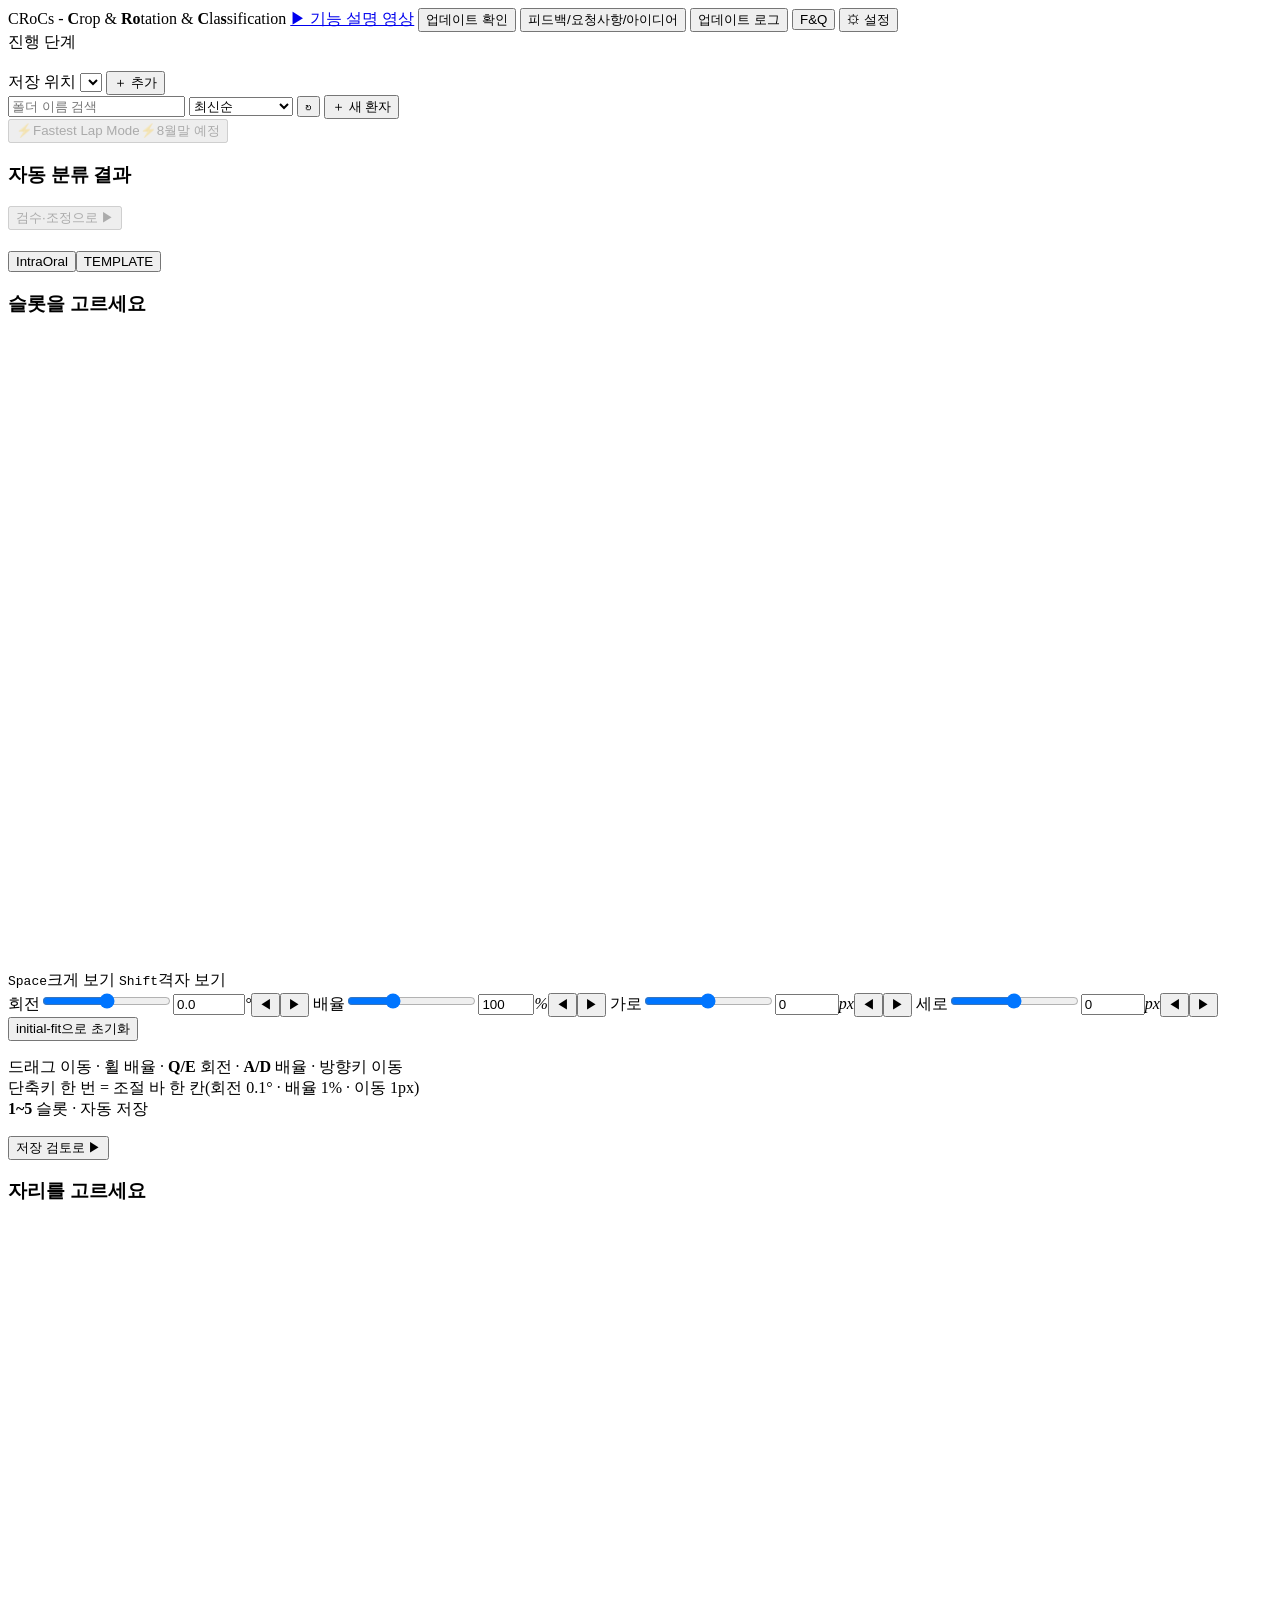
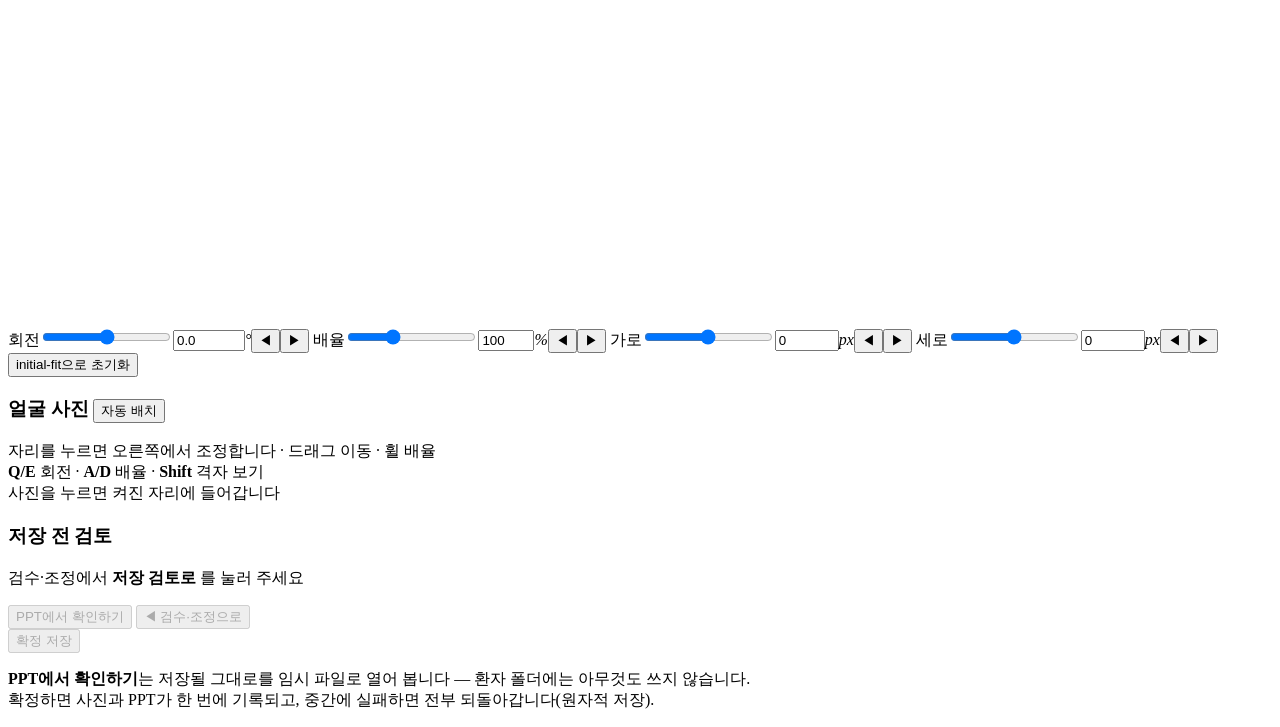
==== webapp/frontend/index.html @ e8d6ba9b "Never delete patient data from the uninstaller 삭제 안전장치  환자 자료를 지우는 길이 둘 있었다. 루트 `uninstall.bat`/`uni" ====
<!doctype html>
<html lang="ko" data-theme="light">
<head>
<meta charset="utf-8">
<meta name="viewport" content="width=device-width, initial-scale=1">
<title>CRoCs</title>
<link rel="icon" type="image/png" href="/static/favicon.png">
<!-- 저장된 테마를 렌더 전에 적용 — 새로고침 때 흰 화면이 번쩍이지 않게 -->
<script>try{document.documentElement.dataset.theme=localStorage.getItem("crocs-theme")||"light";}catch(e){}</script>
<link rel="stylesheet" href="/static/style.css">
</head>
<body>

<!-- ══ 헤더 ══ -->
<header class="head">
  <span class="mark">CRoCs<span class="full"> - <b>C</b>rop &amp; <b>Ro</b>tation &amp; <b>C</b>la<b>s</b>sification</span></span>
  <span class="sp"></span>
  <!-- 기능 설명 영상 — 버튼처럼 보이지만 새 탭으로 나가는 링크다 -->
  <a class="btn howto" id="btn-howto" target="_blank" rel="noopener"
     href="https://drive.google.com/file/d/1yj7vNDRpuMNhYOqb7ddAmORKv4igaoe8/view?usp=sharing"
     title="기능 설명 영상을 새 탭에서 엽니다">▶ 기능 설명 영상</a>
  <span class="sp"></span>
  <span class="pchip" id="pchip" hidden></span>
  <button class="btn" id="btn-upd-check" title="새 버전이 있는지 지금 확인합니다">업데이트 확인</button>
  <button class="btn" id="btn-fb">피드백/요청사항/아이디어</button>
  <button class="btn" id="btn-log">업데이트 로그</button>
  <button class="btn" id="btn-faq">F&amp;Q</button>
  <button class="btn" id="btn-set">⚙ 설정</button>
</header>

<!-- ══ 첫 실행 — 저장 위치 확인 ══ -->
<dialog class="modal" id="dlg-first">
  <h3 id="first-title">환자 자료를 저장할 위치</h3>
  <p class="hint" id="first-sub" style="margin:10px 0 4px">여기에 환자 폴더와 이력 로그가 쌓입니다.</p>
  <div class="row" style="gap:8px">
    <input id="first-path" class="grow" readonly>
    <button class="btn" id="first-change">변경</button>
  </div>
  <ul class="hint" id="first-tips" style="margin:10px 0 0;padding-left:16px">
    <li>프로그램 폴더 <b>밖</b>입니다 — 업데이트가 건드리지 않습니다</li>
    <li>나중에 <b>설정</b>에서 바꿀 수 있습니다</li>
  </ul>
  <div class="row" style="justify-content:flex-end;margin-top:14px;gap:8px">
    <button class="btn primary" id="first-recheck" hidden>다시 확인</button>
    <button class="btn" id="first-ok">이 위치로 시작</button>
  </div>
</dialog>

<!-- ══ 알림 배너 — 업데이트 · 가중치 누락 ══ -->
<div id="banner" class="banner" hidden></div>

<!-- ══ 본체 ══ -->
<div class="main">

  <nav class="rail">
    <span class="eyebrow">진행 단계</span>
    <div id="nav"></div>
    <img class="rail-logo" src="/static/crocs-logo-2.jpg" alt="">
  </nav>

  <section class="content">

    <div class="view on" data-view="setup">
      <div class="toolbar">
        <div class="rootbar">
          <span class="eyebrow">저장 위치</span>
          <select class="ident rootsel" id="root-sel" title="저장 위치 고르기"></select>
          <button class="btn" id="btn-root" title="저장 위치 더하기">＋ 추가</button>
        </div>
        <input class="find" id="find" autocomplete="off"
               placeholder="폴더 이름 검색">
        <select class="sort" id="sort" title="정렬">
          <option value="new">최신순</option>
          <option value="old">오래된순</option>
          <option value="az">이름 오름차순</option>
          <option value="za">이름 내림차순</option>
        </select>
        <button class="btn" id="btn-refresh" title="새로고침">↻</button>
        <button class="btn primary" id="btn-new-pt">＋ 새 환자</button>
      </div>
      <div class="setup">
        <!-- 목록과 그 아래 예고 버튼. 버튼은 카드 밖에 둔다 — 목록을 다시 그릴 때
             카드 안은 통째로 갈아끼워지므로 안에 두면 매번 사라진다. -->
        <div class="pcol">
          <div class="card plist" id="plist"></div>
          <button class="btn wide soon" type="button" disabled
                  title="준비 중입니다"><span class="soon-t">⚡Fastest Lap Mode⚡</span><span class="soon-d">8월말 예정</span></button>
        </div>
        <div class="card detail" id="detail"></div>
      </div>
    </div>

    <div class="view" data-view="pre">
      <div class="card grow">
        <div class="sec grow">
          <h3 class="hd"><span class="hd-l">자동 분류 결과 <span class="vbadge" id="pre-visit" hidden></span></span><span class="aux"><span id="pre-msg"></span><span id="pre-n"></span></span></h3>
          <div class="bins" id="bins"></div>
          <div class="bin wide" id="bin-others" data-slot=""></div>
          <button class="btn primary wide" id="btn-toproc" disabled>검수·조정으로 ▶</button>
        </div>
      </div>
    </div>

    <div class="view" data-view="proc">
      <div class="card grow">
        <div class="sec grow">
          <h3 class="hd"><span class="hd-l"><span class="tabs" id="proc-tabs" role="tablist"><button type="button" role="tab" data-tab="io" aria-selected="true">IntraOral</button><button type="button" role="tab" data-tab="face" aria-selected="false">TEMPLATE</button></span><span class="vbadge" id="proc-visit" hidden></span></span><div class="seg" id="seg"></div><div class="seg" id="face-seg" hidden></div></h3>
          <div class="pane work on" data-pane="io">
            <div class="board-wrap"><div class="board" id="board"></div></div>
            <div class="dock">
              <h3 id="dock-title">슬롯을 고르세요<span class="saved" id="ed-saved"></span></h3>
              <!-- 사진을 고르면 이쪽, 노트 박스를 고르면 아래 dock-note 로 바뀐다 -->
              <div id="dock-photo">
                <!-- 캔버스를 감싸는 칸. dock 에서 남는 높이를 **이 칸이** 받고,
                     캔버스는 그 높이에 맞춰 접힌다 (판 .board 와 같은 방식). -->
                <div class="edfit" id="ed-fit">
                  <canvas id="ed-canvas" width="840" height="630"></canvas>
                </div>
                <!-- 겹쳐보기 — 재진에서만 뜬다(기준영상이 있어야 한다) -->
                <div class="ovbar" id="ov-bar" hidden>
                  <label class="ovsw">
                    <input type="checkbox" id="ov-on">
                    <span>기준 겹쳐보기</span>
                  </label>
                  <select id="ov-visit" class="ovsel"
                          title="어느 차수와 겹쳐 볼지 — 다섯 칸에 함께 적용됩니다"></select>
                  <span class="ovkey"><i class="r"></i>기준<i class="c"></i>현재</span>
                </div>
                <!-- 보는 방법. 겹쳐보기 바와 달리 **초진에도 뜬다** — Space·Shift 는
                     기준 차수가 없어도 쓰는 키다. Tab 줄만 기준이 있을 때 켠다
                     (app.js syncOverlayBar). -->
                <div class="keyhint">
                  <span class="row" id="hint-peek" hidden><kbd>Tab</kbd><span>직전 차수 대보기</span></span>
                  <span class="row"><kbd>Space</kbd><span>크게 보기</span></span>
                  <span class="row"><kbd>Shift</kbd><span>격자 보기</span></span>
                </div>
                <div class="knobs">
                  <span>회전</span><input type="range" id="ed-angle" min="-10" max="10" step=".1" value="0"><span class="v"><input type="number" id="v-angle" min="-10" max="10" step=".1" value="0.0"><i>°</i><span class="stepper"><button type="button" class="stepb" id="v-angle-dn" tabindex="-1" aria-label="회전 줄이기">◀</button><button type="button" class="stepb" id="v-angle-up" tabindex="-1" aria-label="회전 늘리기">▶</button></span></span>
                  <span>배율</span><input type="range" id="ed-scale" min="50" max="200" value="100"><span class="v"><input type="number" id="v-scale" min="50" max="200" step="1" value="100"><i>%</i><span class="stepper"><button type="button" class="stepb" id="v-scale-dn" tabindex="-1" aria-label="배율 줄이기">◀</button><button type="button" class="stepb" id="v-scale-up" tabindex="-1" aria-label="배율 늘리기">▶</button></span></span>
                  <span>가로</span><input type="range" id="ed-tx" min="-200" max="200" value="0"><span class="v"><input type="number" id="v-tx" min="-200" max="200" step="1" value="0"><i>px</i><span class="stepper"><button type="button" class="stepb" id="v-tx-dn" tabindex="-1" aria-label="가로 줄이기">◀</button><button type="button" class="stepb" id="v-tx-up" tabindex="-1" aria-label="가로 늘리기">▶</button></span></span>
                  <span>세로</span><input type="range" id="ed-ty" min="-200" max="200" value="0"><span class="v"><input type="number" id="v-ty" min="-200" max="200" step="1" value="0"><i>px</i><span class="stepper"><button type="button" class="stepb" id="v-ty-dn" tabindex="-1" aria-label="세로 줄이기">◀</button><button type="button" class="stepb" id="v-ty-up" tabindex="-1" aria-label="세로 늘리기">▶</button></span></span>
                </div>
                <!-- PPT 기록값(rot/크기/오프셋) 디버그 표시. 값은 계속 갱신되므로
                     다시 보려면 이 hidden 속성만 지우면 된다. -->
                <p class="readout" id="readout" hidden>PPT 기록값<br>—</p>
                <button class="btn" id="ed-reset" title="자동으로 잡아 준 첫 구도로 되돌립니다 — 재진은 차수 간 정합, 초진은 프레이밍 예측">initial-fit으로 초기화</button>
                <p class="tip">드래그 이동 · 휠 배율 · <b>Q/E</b> 회전 · <b>A/D</b> 배율 · 방향키 이동<br>
                  단축키 한 번 = 조절 바 한 칸(회전 0.1° · 배율 1% · 이동 1px)<br><b>1~5</b> 슬롯 · 자동 저장</p>
              </div>
              <!-- 판 위의 노트 박스를 누르면 그 박스를 채우는 칸만 여기 뜬다 -->
              <div id="dock-note" hidden>
                <p class="dsub" id="nt-sub"></p>
                <div class="nfields" id="nt-fields"></div>
                <button class="btn" id="nt-reset">이 박스를 자동 입력으로 되돌리기</button>
                <p class="tip">칸을 채우면 왼쪽 박스에 바로 반영됩니다<br>
                  박스에 <b>직접 타이핑</b>해서 통째로 고쳐 쓸 수도 있습니다</p>
                <button class="btn" id="nt-back">사진 편집으로 ◀</button>
              </div>
              <button class="btn primary wide" id="btn-tofin">저장 검토로 ▶</button>
              <p class="tip" id="tofin-note"></p>
            </div>
          </div>

          <div class="pane work" data-pane="face">
            <div class="board-wrap"><div class="fboard" id="face-board"></div></div>
            <div class="dock">
              <h3 id="face-dock-title">자리를 고르세요<span class="saved" id="face-saved"></span></h3>
              <!-- 환자정보 장(사진 자리가 없는 장)에서는 이쪽으로 바뀐다 -->
              <div id="face-dock-note" hidden>
                <p class="dsub" id="fi-sub"></p>
                <div class="nfields" id="fi-fields"></div>
                <p class="tip">이름·병원 환자번호·교정과 환자번호는 이미 아는 값으로 채웁니다<br>
                  비워 두면 그 줄은 양식의 안내 문구 그대로 남습니다</p>
              </div>
              <div id="face-dock-photo">
              <canvas id="face-canvas" width="508" height="700"></canvas>
              <div class="knobs">
                <span>회전</span><input type="range" id="fed-angle" min="-10" max="10" step=".1" value="0"><span class="v"><input type="number" id="fv-angle" min="-10" max="10" step=".1" value="0.0"><i>°</i><span class="stepper"><button type="button" class="stepb" id="fv-angle-dn" tabindex="-1" aria-label="회전 줄이기">◀</button><button type="button" class="stepb" id="fv-angle-up" tabindex="-1" aria-label="회전 늘리기">▶</button></span></span>
                <span>배율</span><input type="range" id="fed-scale" min="50" max="200" value="100"><span class="v"><input type="number" id="fv-scale" min="50" max="200" step="1" value="100"><i>%</i><span class="stepper"><button type="button" class="stepb" id="fv-scale-dn" tabindex="-1" aria-label="배율 줄이기">◀</button><button type="button" class="stepb" id="fv-scale-up" tabindex="-1" aria-label="배율 늘리기">▶</button></span></span>
                <span>가로</span><input type="range" id="fed-tx" min="-200" max="200" value="0"><span class="v"><input type="number" id="fv-tx" min="-200" max="200" step="1" value="0"><i>px</i><span class="stepper"><button type="button" class="stepb" id="fv-tx-dn" tabindex="-1" aria-label="가로 줄이기">◀</button><button type="button" class="stepb" id="fv-tx-up" tabindex="-1" aria-label="가로 늘리기">▶</button></span></span>
                <span>세로</span><input type="range" id="fed-ty" min="-200" max="200" value="0"><span class="v"><input type="number" id="fv-ty" min="-200" max="200" step="1" value="0"><i>px</i><span class="stepper"><button type="button" class="stepb" id="fv-ty-dn" tabindex="-1" aria-label="세로 줄이기">◀</button><button type="button" class="stepb" id="fv-ty-up" tabindex="-1" aria-label="세로 늘리기">▶</button></span></span>
              </div>
              <button class="btn" id="fed-reset" title="프레이밍 모델이 잡아 준 첫 구도로 되돌립니다">initial-fit으로 초기화</button>
              <h3 class="sep">얼굴 사진<span class="aux" id="face-pool-n"></span>
                <button type="button" class="minibtn" id="face-auto" title="촬영순 순서대로 자리를 다시 채웁니다">자동 배치</button></h3>
              <div class="pool" id="face-pool"></div>
              <div class="mirrornote" id="face-mirror"></div>
              <p class="tip">자리를 누르면 오른쪽에서 조정합니다 · 드래그 이동 · 휠 배율<br><b>Q/E</b> 회전 · <b>A/D</b> 배율 · <b>Shift</b> 격자 보기<br>사진을 누르면 켜진 자리에 들어갑니다</p>
              </div>
            </div>
          </div>

        </div>
      </div>
    </div>

    <div class="view" data-view="fin">
      <div class="card grow"><div class="sec grow">
        <h3 class="hd"><span class="hd-l">저장 전 검토 <span class="vbadge" id="fin-visit" hidden></span></span></h3>
        <div class="finwrap" id="fin-body">
          <div class="ph">검수·조정에서 <b>저장 검토로</b> 를 눌러 주세요</div>
        </div>
        <p class="err" id="fin-err"></p>
        <!-- 윗줄은 확인·되돌아가기, 아랫줄이 실제로 쓰는 동작이다 -->
        <div class="finact">
          <button class="btn" id="btn-openppt" disabled>PPT에서 확인하기</button>
          <button class="btn" id="btn-back-proc" disabled>◀ 검수·조정으로</button>
        </div>
        <button class="btn primary wide" id="btn-commit" disabled>확정 저장</button>
        <p class="tip"><b>PPT에서 확인하기</b>는 저장될 그대로를 임시 파일로 열어 봅니다 —
          환자 폴더에는 아무것도 쓰지 않습니다.<br>
          확정하면 사진과 PPT가 한 번에 기록되고, 중간에 실패하면 전부 되돌아갑니다(원자적 저장).</p>
      </div></div>
    </div>

  </section>
</div>

<!-- 새 환자 — 목록 위에 떠서, 취소하면 보던 화면이 그대로 남는다 -->
<dialog class="modal" id="dlg-new">
  <h3>새 환자</h3>
  <p class="sub" id="new-rules"></p>
  <div class="fields">
    <label class="fld"><span>이름</span>
      <input id="f-name" placeholder="김하늘" autocomplete="off"></label>
    <label class="fld"><span>교정과 환자번호</span>
      <input id="f-ortho" inputmode="numeric" autocomplete="off"></label>
  </div>
  <p class="preview" id="f-preview">만들어질 폴더 <b>—</b></p>
  <p class="err" id="new-err"></p>
  <menu>
    <button class="btn" id="new-cancel">취소</button>
    <button class="btn primary" id="new-ok">차수 A로 시작 ▶</button>
  </menu>
</dialog>

<!-- 업데이트 로그 · F&Q — 내용은 /static/changelog.json · faq.json 에서 읽는다.
     항목을 늘리려면 그 파일에 {"title","date","body"} 를 추가하면 된다. -->
<dialog class="modal wide" id="dlg-doc">
  <h3 id="doc-title">—</h3>
  <div class="doclist" id="doc-list"></div>
  <menu><button class="btn" id="doc-close">닫기</button></menu>
</dialog>

<!-- 설정 — 저장 위치와 개인화를 한 곳에 -->
<dialog class="modal wide" id="dlg-set">
  <h3>설정</h3>
  <div class="sec">
    <h4>저장 위치</h4>
    <div class="rootbar">
      <select class="ident rootsel" id="set-root-sel"></select>
      <button class="btn" id="set-change">＋ 추가</button>
      <button class="btn" id="set-forget"
              title="목록에서만 뺍니다 — 폴더와 그 안의 자료는 그대로 둡니다">빼기</button>
    </div>
    <div id="set-picker" hidden></div>
  </div>
  <div class="sec">
    <details class="fold">
    <summary>폴더·PPT 이름 양식 <small class="sub">— 사용법은 F&amp;Q 참고해주세요</small></summary>
    <div class="seg" id="pat-kind" style="margin:2px 0 8px">
      <button data-k="folder" aria-pressed="true">폴더</button>
      <button data-k="ppt" aria-pressed="false">PPT 파일</button>
    </div>
    <p class="sub" id="pat-desc">등록된 형식 — 전부 인식에 쓰이고, ★ 첫 번째로 새 폴더를 만듭니다</p>
    <div class="patsaved" id="pat-saved"></div>
    <div class="patrow" id="pat-row"></div>
    <div class="patpal" id="pat-pal"></div>
    <p class="sub">예시: <b id="pat-ex">—</b></p>
    <p class="sub" id="pat-msg"></p>
    <div class="patlist" id="pat-list"></div>
    <div class="row" style="gap:6px">
      <button class="btn" id="pat-save">목록에 추가</button>
      <button class="btn" id="pat-reset">기본만 남기기</button>
    </div>
    </details>
  </div>
  <div class="sec">
    <details class="fold">
    <summary>개인화 <small class="sub">— 테마 · 표기 · 저장 방식</small></summary>
    <div class="setrow">
      <span>테마</span>
      <div class="seg" id="set-theme">
        <button data-t="light">라이트</button><button data-t="dark">다크</button>
      </div>
    </div>
    <div class="setrow">
      <span>개월 표기</span>
      <div class="seg" id="set-unit">
        <button data-u="int">정수(반올림)</button><button data-u="half">0.5 단위</button>
      </div>
    </div>
    <div class="setrow stack">
      <span class="settl wrap">라벨 표기<small class="sub">새 PPT를 만들 때만 적용 —
        기존 PPT에 이어 쓸 때는 그 PPT의 라벨 형식을 그대로 따릅니다</small></span>
      <div class="seg" id="set-label">
        <button data-f="tight">26.08.12 (초진 A)</button><button data-f="spaced">26. 08. 12. (초진 A)</button>
      </div>
    </div>
    <div class="setrow stack">
      <span class="settl wrap">직전 차수 슬라이드 복사<small class="sub">직전 슬라이드의
        선·화살표·텍스트 박스를 새 차수 슬라이드로 가져올지 정합니다. 사진과
        날짜/차수/TxRxApp 상자는 이 설정과 무관하게 항상 복사됩니다</small></span>
      <div class="seg" id="set-shapes">
        <button data-c="none">복사 안 함</button><button data-c="lines">선만 복사</button><button data-c="all">전부 복사</button>
      </div>
    </div>
    <div class="setrow">
      <span class="settl">원본 저장<small class="sub">켜면 원본이 raw 폴더에 함께 남습니다</small></span>
      <input type="checkbox" id="set-raw">
    </div>
    <div class="setrow">
      <span class="settl">여백 색<small class="sub">사진을 돌리거나 줄일 때 드러나는
        빈 여백을 채우는 색</small></span>
      <div class="seg" id="set-letterbox">
        <button data-c="FFFFFF">흰색</button><button data-c="808080">회색</button><button data-c="000000">검은색</button>
      </div>
    </div>
    <div class="setrow">
      <span class="settl">새 노트 상자 글자 크기<small class="sub">복사해 온 상자는 원본 크기 유지 (pt)</small></span>
      <span class="row" style="gap:4px">
        <input type="number" class="nsz" id="nsz-soap" min="6" max="40" title="좌상단 s/p">
        <input type="number" class="nsz" id="nsz-ll" min="6" max="40" title="좌하단">
        <input type="number" class="nsz" id="nsz-next" min="6" max="40" title="우하단">
      </span>
    </div>
    </details>
  </div>
  <menu><button class="btn" id="set-close">닫기</button></menu>

  <!-- ══ 유지관리 — 되돌리기 · 삭제 ══ -->
  <hr>
  <div class="row" style="align-items:flex-start;gap:14px">
    <div class="grow">
      <b>유지관리</b>
      <div class="hint" id="maint-info">확인 중...</div>
    </div>
    <button class="btn" id="btn-shortcut">바탕화면 바로가기</button>
    <button class="btn" id="btn-rollback" hidden>이전 버전으로</button>
    <button class="btn danger" id="btn-uninstall">프로그램 삭제</button>
  </div>
  <div id="uninst" hidden style="margin-top:10px">
    <div class="hint" id="uninst-inv"></div>
    <div class="hint" style="margin-top:6px">환자 자료는 지우지 않습니다 — 위 경로에 그대로 남습니다.</div>
    <div id="uninst-tools-row" style="margin-top:6px" hidden></div>
    <div class="row" style="margin-top:8px">
      <button class="btn danger" id="btn-uninstall-go">삭제 진행</button>
      <button class="btn" id="btn-uninstall-cancel">취소</button>
    </div>
  </div>
</dialog>

<!-- 재진 이력 — 차수가 늘어나도 상세 패널이 길어지지 않게 창으로 뺀다 -->
<dialog class="modal" id="dlg-hist">
  <h3>재진 이력</h3>
  <p class="sub" id="hist-sub"></p>
  <div class="histlist" id="hist-list"></div>
  <menu><button class="btn" id="hist-close">닫기</button></menu>
</dialog>

<script src="/static/app.js"></script>
</body>
</html>
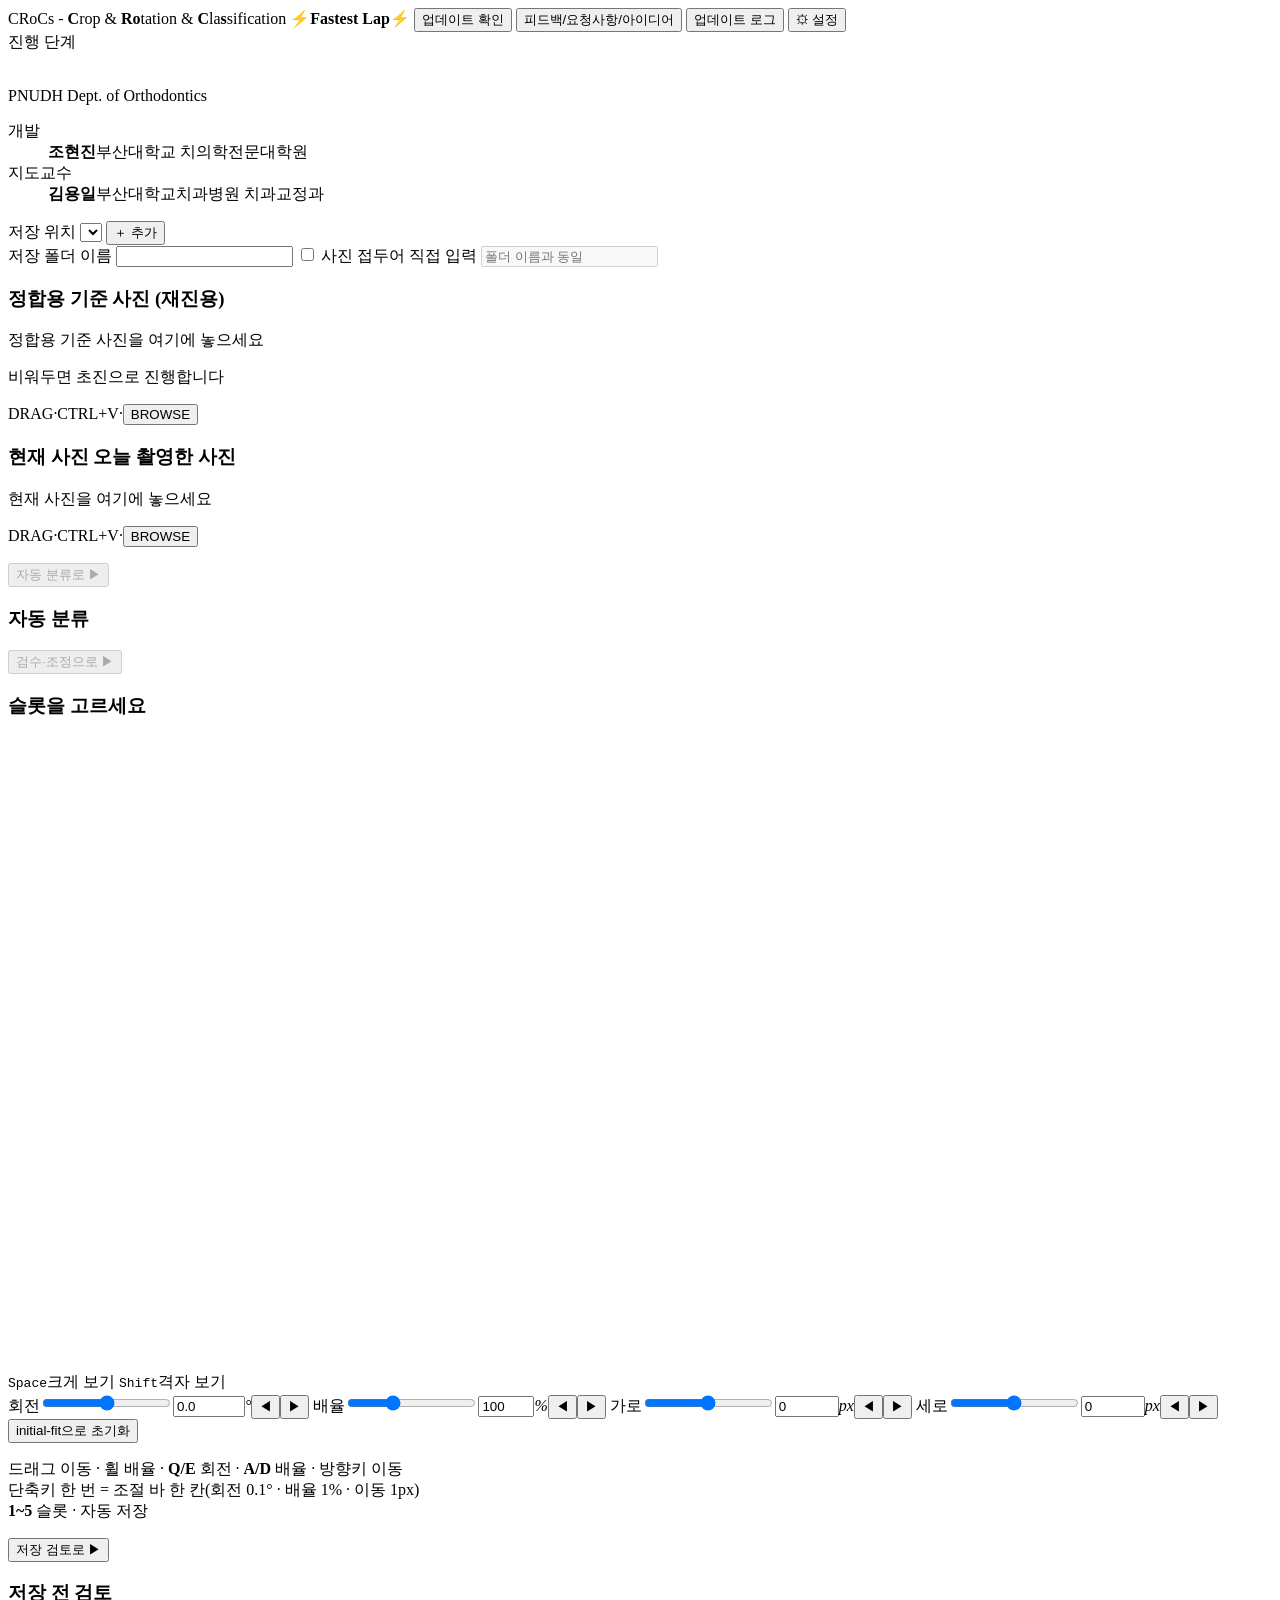
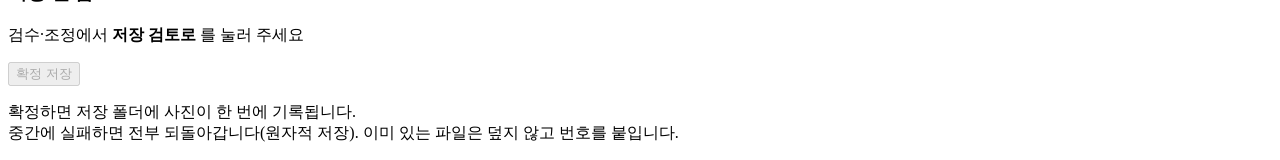
==== commit 4b5f8352: "Never delete saved photos from the uninstaller 삭제 안전장치  사진 자료를 지우는 길이 둘 있었다. 루트 `uninstall.bat`/`uni" ====
--- a/webapp/frontend/index.html
+++ b/webapp/frontend/index.html
@@ -3,7 +3,7 @@
 <head>
 <meta charset="utf-8">
 <meta name="viewport" content="width=device-width, initial-scale=1">
-<title>CRoCs</title>
+<title>CRoCs Fastest Lap</title>
 <link rel="icon" type="image/png" href="/static/favicon.png">
 <!-- 저장된 테마를 렌더 전에 적용 — 새로고침 때 흰 화면이 번쩍이지 않게 -->
 <script>try{document.documentElement.dataset.theme=localStorage.getItem("crocs-theme")||"light";}catch(e){}</script>
@@ -13,25 +13,19 @@
 
 <!-- ══ 헤더 ══ -->
 <header class="head">
-  <span class="mark">CRoCs<span class="full"> - <b>C</b>rop &amp; <b>Ro</b>tation &amp; <b>C</b>la<b>s</b>sification</span></span>
-  <span class="sp"></span>
-  <!-- 기능 설명 영상 — 버튼처럼 보이지만 새 탭으로 나가는 링크다 -->
-  <a class="btn howto" id="btn-howto" target="_blank" rel="noopener"
-     href="https://drive.google.com/file/d/1yj7vNDRpuMNhYOqb7ddAmORKv4igaoe8/view?usp=sharing"
-     title="기능 설명 영상을 새 탭에서 엽니다">▶ 기능 설명 영상</a>
+  <span class="mark">CRoCs<span class="full"> - <b>C</b>rop &amp; <b>Ro</b>tation &amp; <b>C</b>la<b>s</b>sification <b>⚡Fastest Lap⚡</b></span></span>
   <span class="sp"></span>
   <span class="pchip" id="pchip" hidden></span>
   <button class="btn" id="btn-upd-check" title="새 버전이 있는지 지금 확인합니다">업데이트 확인</button>
   <button class="btn" id="btn-fb">피드백/요청사항/아이디어</button>
   <button class="btn" id="btn-log">업데이트 로그</button>
-  <button class="btn" id="btn-faq">F&amp;Q</button>
   <button class="btn" id="btn-set">⚙ 설정</button>
 </header>
 
 <!-- ══ 첫 실행 — 저장 위치 확인 ══ -->
 <dialog class="modal" id="dlg-first">
-  <h3 id="first-title">환자 자료를 저장할 위치</h3>
-  <p class="hint" id="first-sub" style="margin:10px 0 4px">여기에 환자 폴더와 이력 로그가 쌓입니다.</p>
+  <h3 id="first-title">사진을 저장할 위치</h3>
+  <p class="hint" id="first-sub" style="margin:10px 0 4px">여기에 저장 폴더와 이력 로그가 쌓입니다.</p>
   <div class="row" style="gap:8px">
     <input id="first-path" class="grow" readonly>
     <button class="btn" id="first-change">변경</button>
@@ -55,82 +49,118 @@
   <nav class="rail">
     <span class="eyebrow">진행 단계</span>
     <div id="nav"></div>
-    <img class="rail-logo" src="/static/crocs-logo-2.jpg" alt="">
+    <!-- 사이드바 아래쪽 — 로고와 만든 사람. 진행 단계가 위를 쓰고 남는 높이를
+         이 묶음이 받아 바닥에 붙는다. -->
+    <div class="rail-foot">
+      <img class="rail-logo" src="/static/crocs-logo-2.jpg" alt="">
+      <div class="credits">
+        <p class="cr-org">PNUDH Dept. of Orthodontics</p>
+        <dl class="cr-list">
+          <dt>개발</dt>
+          <dd><b>조현진</b><span>부산대학교 치의학전문대학원</span></dd>
+          <dt>지도교수</dt>
+          <dd><b>김용일</b><span>부산대학교치과병원 치과교정과</span></dd>
+        </dl>
+      </div>
+    </div>
   </nav>
 
   <section class="content">
 
+    <!-- ── 1. 업로드 ─────────────────────────────────────────────────────── -->
     <div class="view on" data-view="setup">
-      <div class="toolbar">
+      <!-- 상단 가로 바: 저장 폴더 이름 + (선택) 사진 접두어 -->
+      <div class="upbar card">
         <div class="rootbar">
           <span class="eyebrow">저장 위치</span>
           <select class="ident rootsel" id="root-sel" title="저장 위치 고르기"></select>
           <button class="btn" id="btn-root" title="저장 위치 더하기">＋ 추가</button>
         </div>
-        <input class="find" id="find" autocomplete="off"
-               placeholder="폴더 이름 검색">
-        <select class="sort" id="sort" title="정렬">
-          <option value="new">최신순</option>
-          <option value="old">오래된순</option>
-          <option value="az">이름 오름차순</option>
-          <option value="za">이름 내림차순</option>
-        </select>
-        <button class="btn" id="btn-refresh" title="새로고침">↻</button>
-        <button class="btn primary" id="btn-new-pt">＋ 새 환자</button>
-      </div>
-      <div class="setup">
-        <!-- 목록과 그 아래 예고 버튼. 버튼은 카드 밖에 둔다 — 목록을 다시 그릴 때
-             카드 안은 통째로 갈아끼워지므로 안에 두면 매번 사라진다. -->
-        <div class="pcol">
-          <div class="card plist" id="plist"></div>
-          <button class="btn wide soon" type="button" disabled
-                  title="준비 중입니다"><span class="soon-t">⚡Fastest Lap Mode⚡</span><span class="soon-d">8월말 예정</span></button>
-        </div>
-        <div class="card detail" id="detail"></div>
-      </div>
-    </div>
-
+        <label class="upfld">저장 폴더 이름
+          <input id="up-folder" autocomplete="off">
+        </label>
+        <label class="upchk" title="끄면 접두어는 폴더 이름과 같습니다">
+          <input type="checkbox" id="up-pfx-on"> 사진 접두어 직접 입력
+        </label>
+        <input id="up-prefix" autocomplete="off" placeholder="폴더 이름과 동일" disabled>
+        <span class="aux" id="up-msg"></span>
+      </div>
+
+      <!-- 좌: 정합용 기준 사진 · 우: 현재 사진. 왼쪽이 비어 있으면 초진이다. -->
+      <div class="upzones">
+        <div class="card upzone" data-pool="ref">
+          <h3>정합용 기준 사진 <span class="aux">(재진용)</span>
+            <span class="aux" id="n-ref"></span></h3>
+          <div class="dropzone" id="dz-ref">
+            <div class="dz-empty" id="dz-ref-empty">
+              <p class="dz-main">정합용 기준 사진을 여기에 놓으세요</p>
+              <p class="dz-sub">비워두면 초진으로 진행합니다</p>
+              <p class="dz-sub">DRAG<i>·</i>CTRL+V<i>·</i><button id="pick-ref">BROWSE</button></p>
+            </div>
+            <div class="thumbs" id="thumbs-ref"></div>
+            <input type="file" id="file-ref" multiple accept="image/*" hidden>
+          </div>
+        </div>
+        <div class="card upzone" data-pool="cur">
+          <h3>현재 사진 <span class="aux">오늘 촬영한 사진</span>
+            <span class="aux" id="n-cur"></span></h3>
+          <div class="dropzone" id="dz-cur">
+            <div class="dz-empty" id="dz-cur-empty">
+              <p class="dz-main">현재 사진을 여기에 놓으세요</p>
+              <p class="dz-sub">DRAG<i>·</i>CTRL+V<i>·</i><button id="pick-cur">BROWSE</button></p>
+            </div>
+            <div class="thumbs" id="thumbs-cur"></div>
+            <input type="file" id="file-cur" multiple accept="image/*" hidden>
+          </div>
+        </div>
+      </div>
+      <button class="btn primary wide" id="btn-go" disabled>자동 분류로 ▶</button>
+      <p class="tip" id="setup-tip"></p>
+    </div>
+
+    <!-- ── 2. 자동 분류 · 짝맞춤 ─────────────────────────────────────────── -->
     <div class="view" data-view="pre">
       <div class="card grow">
         <div class="sec grow">
-          <h3 class="hd"><span class="hd-l">자동 분류 결과 <span class="vbadge" id="pre-visit" hidden></span></span><span class="aux"><span id="pre-msg"></span><span id="pre-n"></span></span></h3>
-          <div class="bins" id="bins"></div>
-          <div class="bin wide" id="bin-others" data-slot=""></div>
+          <h3 class="hd"><span class="hd-l">자동 분류 <span class="vbadge" id="pre-visit" hidden></span></span><span class="aux"><span id="pre-msg"></span><span id="pre-n"></span></span></h3>
+          <p class="pairhint" id="pair-hint" hidden>상단 <b>기준</b> · 하단 <b>현재</b> —
+            드래그로 분류를 고치고, 상하반전 버튼으로 방향을 바꿉니다. 짝이 맞은 열이 정합됩니다.</p>
+          <div class="pairs" id="pairs"></div>
+          <div class="bin wide" id="bin-others" data-slot="" data-pool="cur"></div>
+          <div class="bin wide" id="bin-others-ref" data-slot="" data-pool="ref" hidden></div>
           <button class="btn primary wide" id="btn-toproc" disabled>검수·조정으로 ▶</button>
-        </div>
-      </div>
-    </div>
-
+          <div class="regprog" id="reg-progress" hidden></div>
+        </div>
+      </div>
+    </div>
+
+    <!-- ── 3. 검수·조정 ─────────────────────────────────────────────────── -->
     <div class="view" data-view="proc">
       <div class="card grow">
         <div class="sec grow">
-          <h3 class="hd"><span class="hd-l"><span class="tabs" id="proc-tabs" role="tablist"><button type="button" role="tab" data-tab="io" aria-selected="true">IntraOral</button><button type="button" role="tab" data-tab="face" aria-selected="false">TEMPLATE</button></span><span class="vbadge" id="proc-visit" hidden></span></span><div class="seg" id="seg"></div><div class="seg" id="face-seg" hidden></div></h3>
+          <h3 class="hd"><span class="hd-l"><span class="tabs" id="proc-tabs" role="tablist"></span><span class="vbadge" id="proc-visit" hidden></span></span><div class="seg" id="seg"></div></h3>
           <div class="pane work on" data-pane="io">
             <div class="board-wrap"><div class="board" id="board"></div></div>
             <div class="dock">
               <h3 id="dock-title">슬롯을 고르세요<span class="saved" id="ed-saved"></span></h3>
-              <!-- 사진을 고르면 이쪽, 노트 박스를 고르면 아래 dock-note 로 바뀐다 -->
               <div id="dock-photo">
-                <!-- 캔버스를 감싸는 칸. dock 에서 남는 높이를 **이 칸이** 받고,
-                     캔버스는 그 높이에 맞춰 접힌다 (판 .board 와 같은 방식). -->
+                <!-- 캔버스를 감싸는 칸. dock 에서 남는 높이를 이 칸이 받고,
+                     캔버스는 그 높이에 맞춰 접힌다. -->
                 <div class="edfit" id="ed-fit">
                   <canvas id="ed-canvas" width="840" height="630"></canvas>
                 </div>
-                <!-- 겹쳐보기 — 재진에서만 뜬다(기준영상이 있어야 한다) -->
+                <!-- 겹쳐보기 — 재진에서 기준 사진이 있는 슬롯만 뜬다 -->
                 <div class="ovbar" id="ov-bar" hidden>
                   <label class="ovsw">
                     <input type="checkbox" id="ov-on">
                     <span>기준 겹쳐보기</span>
                   </label>
-                  <select id="ov-visit" class="ovsel"
-                          title="어느 차수와 겹쳐 볼지 — 다섯 칸에 함께 적용됩니다"></select>
                   <span class="ovkey"><i class="r"></i>기준<i class="c"></i>현재</span>
                 </div>
-                <!-- 보는 방법. 겹쳐보기 바와 달리 **초진에도 뜬다** — Space·Shift 는
-                     기준 차수가 없어도 쓰는 키다. Tab 줄만 기준이 있을 때 켠다
-                     (app.js syncOverlayBar). -->
+                <!-- 보는 방법. 겹쳐보기 바와 달리 **기준이 없어도 뜬다** —
+                     Space·Shift 는 기준 사진이 없을 때도 쓰는 키다. -->
                 <div class="keyhint">
-                  <span class="row" id="hint-peek" hidden><kbd>Tab</kbd><span>직전 차수 대보기</span></span>
+                  <span class="row" id="hint-peek" hidden><kbd>Tab</kbd><span>기준 대보기</span></span>
                   <span class="row"><kbd>Space</kbd><span>크게 보기</span></span>
                   <span class="row"><kbd>Shift</kbd><span>격자 보기</span></span>
                 </div>
@@ -140,60 +170,19 @@
                   <span>가로</span><input type="range" id="ed-tx" min="-200" max="200" value="0"><span class="v"><input type="number" id="v-tx" min="-200" max="200" step="1" value="0"><i>px</i><span class="stepper"><button type="button" class="stepb" id="v-tx-dn" tabindex="-1" aria-label="가로 줄이기">◀</button><button type="button" class="stepb" id="v-tx-up" tabindex="-1" aria-label="가로 늘리기">▶</button></span></span>
                   <span>세로</span><input type="range" id="ed-ty" min="-200" max="200" value="0"><span class="v"><input type="number" id="v-ty" min="-200" max="200" step="1" value="0"><i>px</i><span class="stepper"><button type="button" class="stepb" id="v-ty-dn" tabindex="-1" aria-label="세로 줄이기">◀</button><button type="button" class="stepb" id="v-ty-up" tabindex="-1" aria-label="세로 늘리기">▶</button></span></span>
                 </div>
-                <!-- PPT 기록값(rot/크기/오프셋) 디버그 표시. 값은 계속 갱신되므로
-                     다시 보려면 이 hidden 속성만 지우면 된다. -->
-                <p class="readout" id="readout" hidden>PPT 기록값<br>—</p>
-                <button class="btn" id="ed-reset" title="자동으로 잡아 준 첫 구도로 되돌립니다 — 재진은 차수 간 정합, 초진은 프레이밍 예측">initial-fit으로 초기화</button>
+                <button class="btn" id="ed-reset" title="자동으로 잡아 준 첫 구도로 되돌립니다 — 기준이 있으면 정합 결과, 없으면 프레이밍 예측">initial-fit으로 초기화</button>
                 <p class="tip">드래그 이동 · 휠 배율 · <b>Q/E</b> 회전 · <b>A/D</b> 배율 · 방향키 이동<br>
                   단축키 한 번 = 조절 바 한 칸(회전 0.1° · 배율 1% · 이동 1px)<br><b>1~5</b> 슬롯 · 자동 저장</p>
-              </div>
-              <!-- 판 위의 노트 박스를 누르면 그 박스를 채우는 칸만 여기 뜬다 -->
-              <div id="dock-note" hidden>
-                <p class="dsub" id="nt-sub"></p>
-                <div class="nfields" id="nt-fields"></div>
-                <button class="btn" id="nt-reset">이 박스를 자동 입력으로 되돌리기</button>
-                <p class="tip">칸을 채우면 왼쪽 박스에 바로 반영됩니다<br>
-                  박스에 <b>직접 타이핑</b>해서 통째로 고쳐 쓸 수도 있습니다</p>
-                <button class="btn" id="nt-back">사진 편집으로 ◀</button>
               </div>
               <button class="btn primary wide" id="btn-tofin">저장 검토로 ▶</button>
               <p class="tip" id="tofin-note"></p>
             </div>
           </div>
-
-          <div class="pane work" data-pane="face">
-            <div class="board-wrap"><div class="fboard" id="face-board"></div></div>
-            <div class="dock">
-              <h3 id="face-dock-title">자리를 고르세요<span class="saved" id="face-saved"></span></h3>
-              <!-- 환자정보 장(사진 자리가 없는 장)에서는 이쪽으로 바뀐다 -->
-              <div id="face-dock-note" hidden>
-                <p class="dsub" id="fi-sub"></p>
-                <div class="nfields" id="fi-fields"></div>
-                <p class="tip">이름·병원 환자번호·교정과 환자번호는 이미 아는 값으로 채웁니다<br>
-                  비워 두면 그 줄은 양식의 안내 문구 그대로 남습니다</p>
-              </div>
-              <div id="face-dock-photo">
-              <canvas id="face-canvas" width="508" height="700"></canvas>
-              <div class="knobs">
-                <span>회전</span><input type="range" id="fed-angle" min="-10" max="10" step=".1" value="0"><span class="v"><input type="number" id="fv-angle" min="-10" max="10" step=".1" value="0.0"><i>°</i><span class="stepper"><button type="button" class="stepb" id="fv-angle-dn" tabindex="-1" aria-label="회전 줄이기">◀</button><button type="button" class="stepb" id="fv-angle-up" tabindex="-1" aria-label="회전 늘리기">▶</button></span></span>
-                <span>배율</span><input type="range" id="fed-scale" min="50" max="200" value="100"><span class="v"><input type="number" id="fv-scale" min="50" max="200" step="1" value="100"><i>%</i><span class="stepper"><button type="button" class="stepb" id="fv-scale-dn" tabindex="-1" aria-label="배율 줄이기">◀</button><button type="button" class="stepb" id="fv-scale-up" tabindex="-1" aria-label="배율 늘리기">▶</button></span></span>
-                <span>가로</span><input type="range" id="fed-tx" min="-200" max="200" value="0"><span class="v"><input type="number" id="fv-tx" min="-200" max="200" step="1" value="0"><i>px</i><span class="stepper"><button type="button" class="stepb" id="fv-tx-dn" tabindex="-1" aria-label="가로 줄이기">◀</button><button type="button" class="stepb" id="fv-tx-up" tabindex="-1" aria-label="가로 늘리기">▶</button></span></span>
-                <span>세로</span><input type="range" id="fed-ty" min="-200" max="200" value="0"><span class="v"><input type="number" id="fv-ty" min="-200" max="200" step="1" value="0"><i>px</i><span class="stepper"><button type="button" class="stepb" id="fv-ty-dn" tabindex="-1" aria-label="세로 줄이기">◀</button><button type="button" class="stepb" id="fv-ty-up" tabindex="-1" aria-label="세로 늘리기">▶</button></span></span>
-              </div>
-              <button class="btn" id="fed-reset" title="프레이밍 모델이 잡아 준 첫 구도로 되돌립니다">initial-fit으로 초기화</button>
-              <h3 class="sep">얼굴 사진<span class="aux" id="face-pool-n"></span>
-                <button type="button" class="minibtn" id="face-auto" title="촬영순 순서대로 자리를 다시 채웁니다">자동 배치</button></h3>
-              <div class="pool" id="face-pool"></div>
-              <div class="mirrornote" id="face-mirror"></div>
-              <p class="tip">자리를 누르면 오른쪽에서 조정합니다 · 드래그 이동 · 휠 배율<br><b>Q/E</b> 회전 · <b>A/D</b> 배율 · <b>Shift</b> 격자 보기<br>사진을 누르면 켜진 자리에 들어갑니다</p>
-              </div>
-            </div>
-          </div>
-
-        </div>
-      </div>
-    </div>
-
+        </div>
+      </div>
+    </div>
+
+    <!-- ── 4. 저장 ──────────────────────────────────────────────────────── -->
     <div class="view" data-view="fin">
       <div class="card grow"><div class="sec grow">
         <h3 class="hd"><span class="hd-l">저장 전 검토 <span class="vbadge" id="fin-visit" hidden></span></span></h3>
@@ -201,48 +190,23 @@
           <div class="ph">검수·조정에서 <b>저장 검토로</b> 를 눌러 주세요</div>
         </div>
         <p class="err" id="fin-err"></p>
-        <!-- 윗줄은 확인·되돌아가기, 아랫줄이 실제로 쓰는 동작이다 -->
-        <div class="finact">
-          <button class="btn" id="btn-openppt" disabled>PPT에서 확인하기</button>
-          <button class="btn" id="btn-back-proc" disabled>◀ 검수·조정으로</button>
-        </div>
         <button class="btn primary wide" id="btn-commit" disabled>확정 저장</button>
-        <p class="tip"><b>PPT에서 확인하기</b>는 저장될 그대로를 임시 파일로 열어 봅니다 —
-          환자 폴더에는 아무것도 쓰지 않습니다.<br>
-          확정하면 사진과 PPT가 한 번에 기록되고, 중간에 실패하면 전부 되돌아갑니다(원자적 저장).</p>
+        <p class="tip">확정하면 저장 폴더에 사진이 한 번에 기록됩니다.<br>
+          중간에 실패하면 전부 되돌아갑니다(원자적 저장). 이미 있는 파일은 덮지 않고 번호를 붙입니다.</p>
       </div></div>
     </div>
 
   </section>
 </div>
 
-<!-- 새 환자 — 목록 위에 떠서, 취소하면 보던 화면이 그대로 남는다 -->
-<dialog class="modal" id="dlg-new">
-  <h3>새 환자</h3>
-  <p class="sub" id="new-rules"></p>
-  <div class="fields">
-    <label class="fld"><span>이름</span>
-      <input id="f-name" placeholder="김하늘" autocomplete="off"></label>
-    <label class="fld"><span>교정과 환자번호</span>
-      <input id="f-ortho" inputmode="numeric" autocomplete="off"></label>
-  </div>
-  <p class="preview" id="f-preview">만들어질 폴더 <b>—</b></p>
-  <p class="err" id="new-err"></p>
-  <menu>
-    <button class="btn" id="new-cancel">취소</button>
-    <button class="btn primary" id="new-ok">차수 A로 시작 ▶</button>
-  </menu>
-</dialog>
-
-<!-- 업데이트 로그 · F&Q — 내용은 /static/changelog.json · faq.json 에서 읽는다.
-     항목을 늘리려면 그 파일에 {"title","date","body"} 를 추가하면 된다. -->
+<!-- 업데이트 로그 — 내용은 /static/changelog.json 에서 읽는다. -->
 <dialog class="modal wide" id="dlg-doc">
   <h3 id="doc-title">—</h3>
   <div class="doclist" id="doc-list"></div>
   <menu><button class="btn" id="doc-close">닫기</button></menu>
 </dialog>
 
-<!-- 설정 — 저장 위치와 개인화를 한 곳에 -->
+<!-- 설정 — 전부 사용자 취향이다. PPT·라벨·패턴은 없다. -->
 <dialog class="modal wide" id="dlg-set">
   <h3>설정</h3>
   <div class="sec">
@@ -255,74 +219,112 @@
     </div>
     <div id="set-picker" hidden></div>
   </div>
+
+  <div class="sec">
+    <details class="fold" open>
+    <summary>상하 반전 기본값</summary>
+    <p class="sub">입력되는 사진에 상하반전이 필요한 경우 체크해주세요
+      (e.g. 거울을 이용하여 상/하악 촬영)</p>
+    <table class="flipgrid" id="flip-grid"></table>
+    <!-- 접이를 열면 창 오른쪽에 뜨는 방향 예시 (좌: 거울 촬영 그대로 · 우: 반전 적용) -->
+    <img class="flipguide" src="/assets/flip_appendix.png" alt="상하반전 예시">
+    </details>
+  </div>
+
   <div class="sec">
     <details class="fold">
-    <summary>폴더·PPT 이름 양식 <small class="sub">— 사용법은 F&amp;Q 참고해주세요</small></summary>
-    <div class="seg" id="pat-kind" style="margin:2px 0 8px">
-      <button data-k="folder" aria-pressed="true">폴더</button>
-      <button data-k="ppt" aria-pressed="false">PPT 파일</button>
-    </div>
-    <p class="sub" id="pat-desc">등록된 형식 — 전부 인식에 쓰이고, ★ 첫 번째로 새 폴더를 만듭니다</p>
-    <div class="patsaved" id="pat-saved"></div>
-    <div class="patrow" id="pat-row"></div>
-    <div class="patpal" id="pat-pal"></div>
-    <p class="sub">예시: <b id="pat-ex">—</b></p>
-    <p class="sub" id="pat-msg"></p>
-    <div class="patlist" id="pat-list"></div>
-    <div class="row" style="gap:6px">
-      <button class="btn" id="pat-save">목록에 추가</button>
-      <button class="btn" id="pat-reset">기본만 남기기</button>
-    </div>
+    <summary>파일 이름 <small class="sub">— 별칭 · 번호 규칙</small></summary>
+    <div class="setrow">
+      <span>번호 붙이기</span>
+      <div class="seg" id="set-nummode">
+        <button data-m="multi_only">2장 이상일 때만</button><button data-m="always">항상</button>
+      </div>
+    </div>
+    <div class="setrow">
+      <span>시작 번호</span>
+      <div class="seg" id="set-numstart">
+        <button data-s="1">1부터</button><button data-s="0">0부터</button>
+      </div>
+    </div>
+    <div class="setrow">
+      <span class="settl">번호 구분자<small class="sub">별칭과 번호 사이 (기본 _)</small></span>
+      <input id="set-numsep" maxlength="3" style="width:60px">
+    </div>
+    <div class="setrow stack">
+      <span class="settl">카테고리 별칭<small class="sub">파일명에 들어가는 이름</small></span>
+      <div class="aliasgrid" id="alias-grid"></div>
+    </div>
+    <p class="sub">예시: <b id="name-preview">—</b></p>
     </details>
   </div>
+
   <div class="sec">
     <details class="fold">
-    <summary>개인화 <small class="sub">— 테마 · 표기 · 저장 방식</small></summary>
+    <summary>출력 <small class="sub">— 해상도 · 형식 · 원본</small></summary>
+    <div class="setrow">
+      <span class="settl">해상도<small class="sub">px/cm · 기본 200</small></span>
+      <input type="number" id="set-ppcm" min="50" max="400" style="width:80px">
+    </div>
+    <div class="setrow">
+      <span>파일 형식</span>
+      <div class="seg" id="set-format">
+        <button data-f="jpg">JPG</button><button data-f="png">PNG</button>
+      </div>
+    </div>
+    <p class="sub">저장 비율은 다음 작업부터 적용됩니다 — 검수 창도 같은 비율로 바뀝니다</p>
+    <div class="setrow">
+      <span>구내 저장 비율</span>
+      <div class="seg" id="set-ioratio">
+        <button data-r="4:3">4:3</button><button data-r="3:2">3:2</button><button data-r="1:1">1:1</button>
+      </div>
+    </div>
+    <div class="setrow">
+      <span class="settl">얼굴 저장 비율<small class="sub">세로 기준</small></span>
+      <div class="seg" id="set-faceratio">
+        <button data-r="3:4">3:4</button><button data-r="2:3">2:3</button><button data-r="1:1">1:1</button>
+      </div>
+    </div>
+    <div class="setrow">
+      <span class="settl">JPG 품질<small class="sub">60~100</small></span>
+      <input type="number" id="set-quality" min="60" max="100" style="width:80px">
+    </div>
+    <div class="setrow">
+      <span class="settl">상하반전 적용해 저장<small class="sub">끄면 촬영된 방향(거울상) 그대로 저장</small></span>
+      <input type="checkbox" id="set-flipsave">
+    </div>
+    <div class="setrow">
+      <span class="settl">여분 샷도 저장<small class="sub">같은 카테고리 2장째부터</small></span>
+      <input type="checkbox" id="set-extras">
+    </div>
+    <div class="setrow">
+      <span class="settl">원본 저장<small class="sub">원본을 raw 폴더에 함께 저장</small></span>
+      <input type="checkbox" id="set-raw">
+    </div>
+    <div class="setrow">
+      <span class="settl">여백 색<small class="sub">회전·축소로 드러나는 여백 색</small></span>
+      <div class="seg" id="set-letterbox">
+        <button data-c="FFFFFF">흰색</button><button data-c="808080">회색</button><button data-c="000000">검은색</button>
+      </div>
+    </div>
+    </details>
+  </div>
+
+  <div class="sec">
+    <details class="fold">
+    <summary>저장 후 동작 · 테마</summary>
+    <div class="setrow">
+      <span class="settl">저장 폴더 열기<small class="sub">저장 후 탐색기로 엽니다</small></span>
+      <input type="checkbox" id="set-openfolder">
+    </div>
+    <div class="setrow">
+      <span class="settl">바로 다음 작업<small class="sub">저장 후 업로드 화면으로 복귀</small></span>
+      <input type="checkbox" id="set-autonext">
+    </div>
     <div class="setrow">
       <span>테마</span>
       <div class="seg" id="set-theme">
         <button data-t="light">라이트</button><button data-t="dark">다크</button>
       </div>
-    </div>
-    <div class="setrow">
-      <span>개월 표기</span>
-      <div class="seg" id="set-unit">
-        <button data-u="int">정수(반올림)</button><button data-u="half">0.5 단위</button>
-      </div>
-    </div>
-    <div class="setrow stack">
-      <span class="settl wrap">라벨 표기<small class="sub">새 PPT를 만들 때만 적용 —
-        기존 PPT에 이어 쓸 때는 그 PPT의 라벨 형식을 그대로 따릅니다</small></span>
-      <div class="seg" id="set-label">
-        <button data-f="tight">26.08.12 (초진 A)</button><button data-f="spaced">26. 08. 12. (초진 A)</button>
-      </div>
-    </div>
-    <div class="setrow stack">
-      <span class="settl wrap">직전 차수 슬라이드 복사<small class="sub">직전 슬라이드의
-        선·화살표·텍스트 박스를 새 차수 슬라이드로 가져올지 정합니다. 사진과
-        날짜/차수/TxRxApp 상자는 이 설정과 무관하게 항상 복사됩니다</small></span>
-      <div class="seg" id="set-shapes">
-        <button data-c="none">복사 안 함</button><button data-c="lines">선만 복사</button><button data-c="all">전부 복사</button>
-      </div>
-    </div>
-    <div class="setrow">
-      <span class="settl">원본 저장<small class="sub">켜면 원본이 raw 폴더에 함께 남습니다</small></span>
-      <input type="checkbox" id="set-raw">
-    </div>
-    <div class="setrow">
-      <span class="settl">여백 색<small class="sub">사진을 돌리거나 줄일 때 드러나는
-        빈 여백을 채우는 색</small></span>
-      <div class="seg" id="set-letterbox">
-        <button data-c="FFFFFF">흰색</button><button data-c="808080">회색</button><button data-c="000000">검은색</button>
-      </div>
-    </div>
-    <div class="setrow">
-      <span class="settl">새 노트 상자 글자 크기<small class="sub">복사해 온 상자는 원본 크기 유지 (pt)</small></span>
-      <span class="row" style="gap:4px">
-        <input type="number" class="nsz" id="nsz-soap" min="6" max="40" title="좌상단 s/p">
-        <input type="number" class="nsz" id="nsz-ll" min="6" max="40" title="좌하단">
-        <input type="number" class="nsz" id="nsz-next" min="6" max="40" title="우하단">
-      </span>
     </div>
     </details>
   </div>
@@ -341,7 +343,7 @@
   </div>
   <div id="uninst" hidden style="margin-top:10px">
     <div class="hint" id="uninst-inv"></div>
-    <div class="hint" style="margin-top:6px">환자 자료는 지우지 않습니다 — 위 경로에 그대로 남습니다.</div>
+    <div class="hint" style="margin-top:6px">사진 자료는 지우지 않습니다 — 위 경로에 그대로 남습니다.</div>
     <div id="uninst-tools-row" style="margin-top:6px" hidden></div>
     <div class="row" style="margin-top:8px">
       <button class="btn danger" id="btn-uninstall-go">삭제 진행</button>
@@ -350,14 +352,6 @@
   </div>
 </dialog>
 
-<!-- 재진 이력 — 차수가 늘어나도 상세 패널이 길어지지 않게 창으로 뺀다 -->
-<dialog class="modal" id="dlg-hist">
-  <h3>재진 이력</h3>
-  <p class="sub" id="hist-sub"></p>
-  <div class="histlist" id="hist-list"></div>
-  <menu><button class="btn" id="hist-close">닫기</button></menu>
-</dialog>
-
 <script src="/static/app.js"></script>
 </body>
 </html>
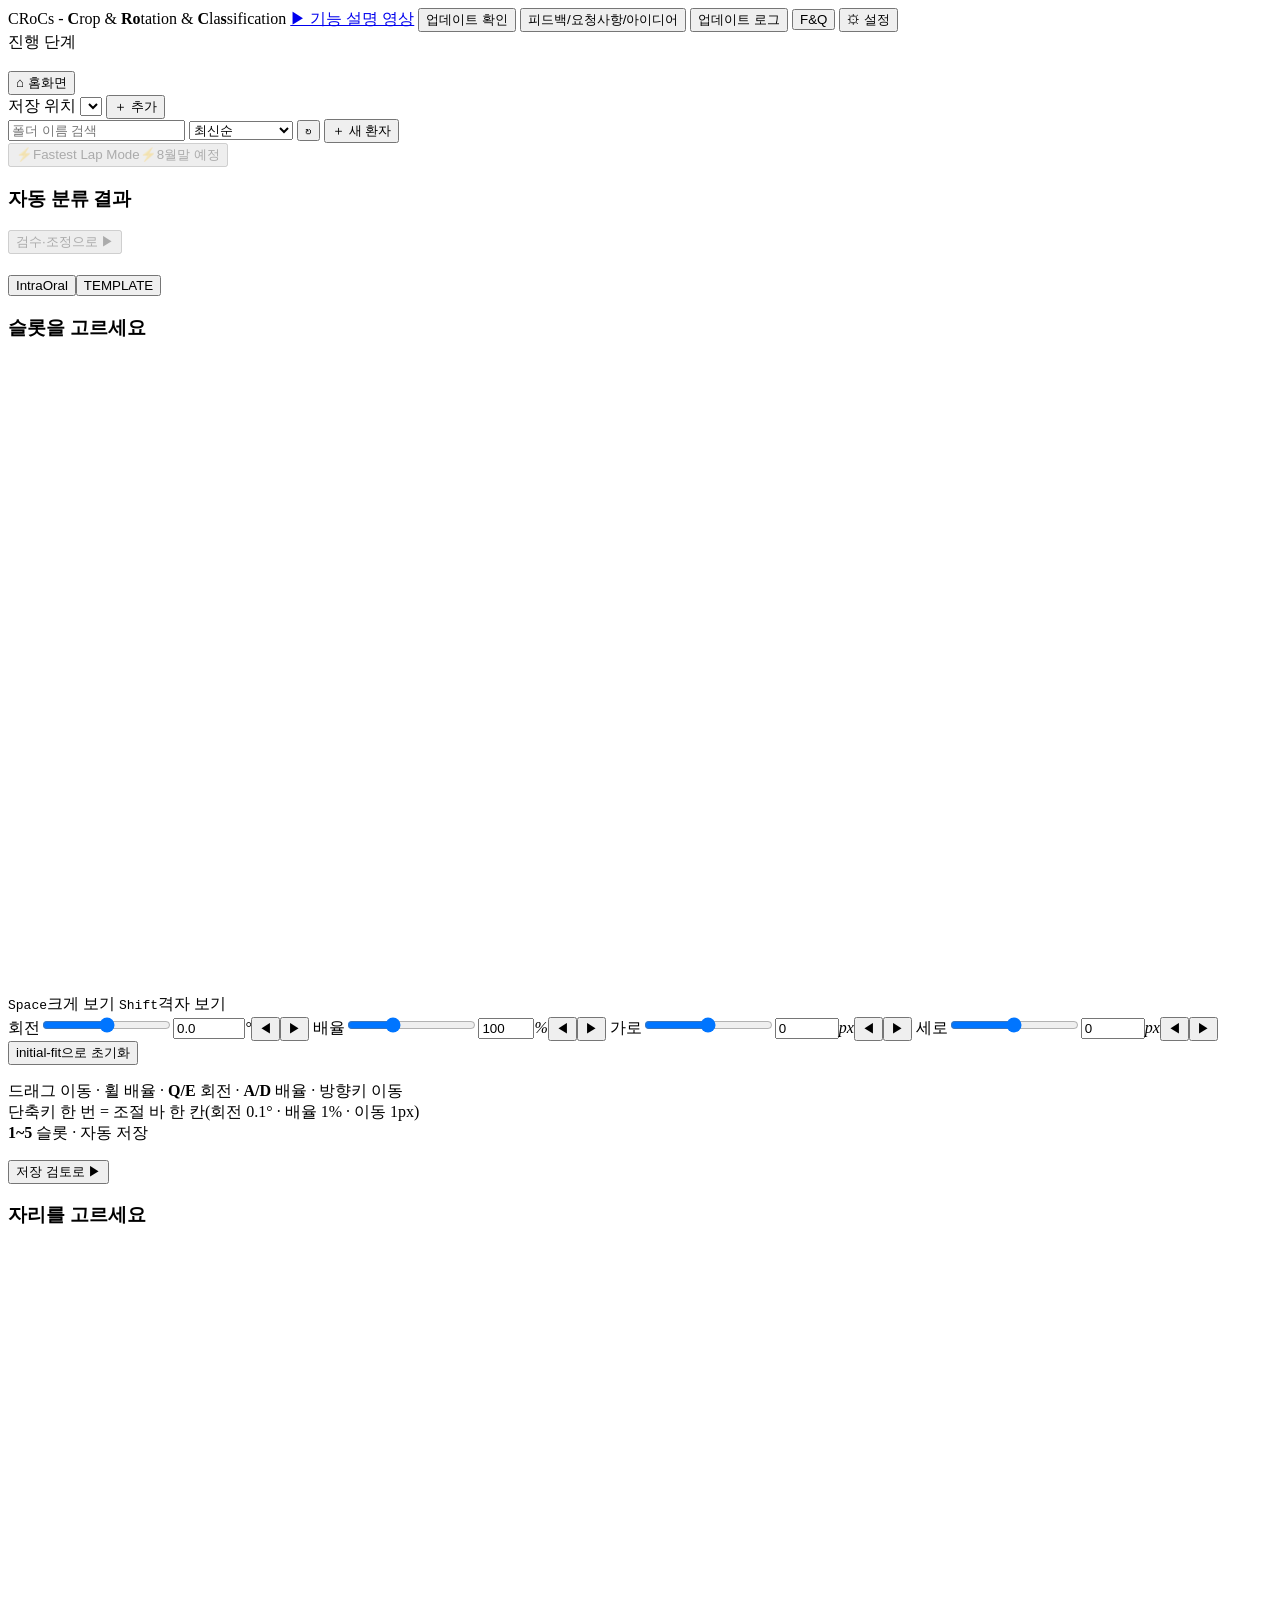
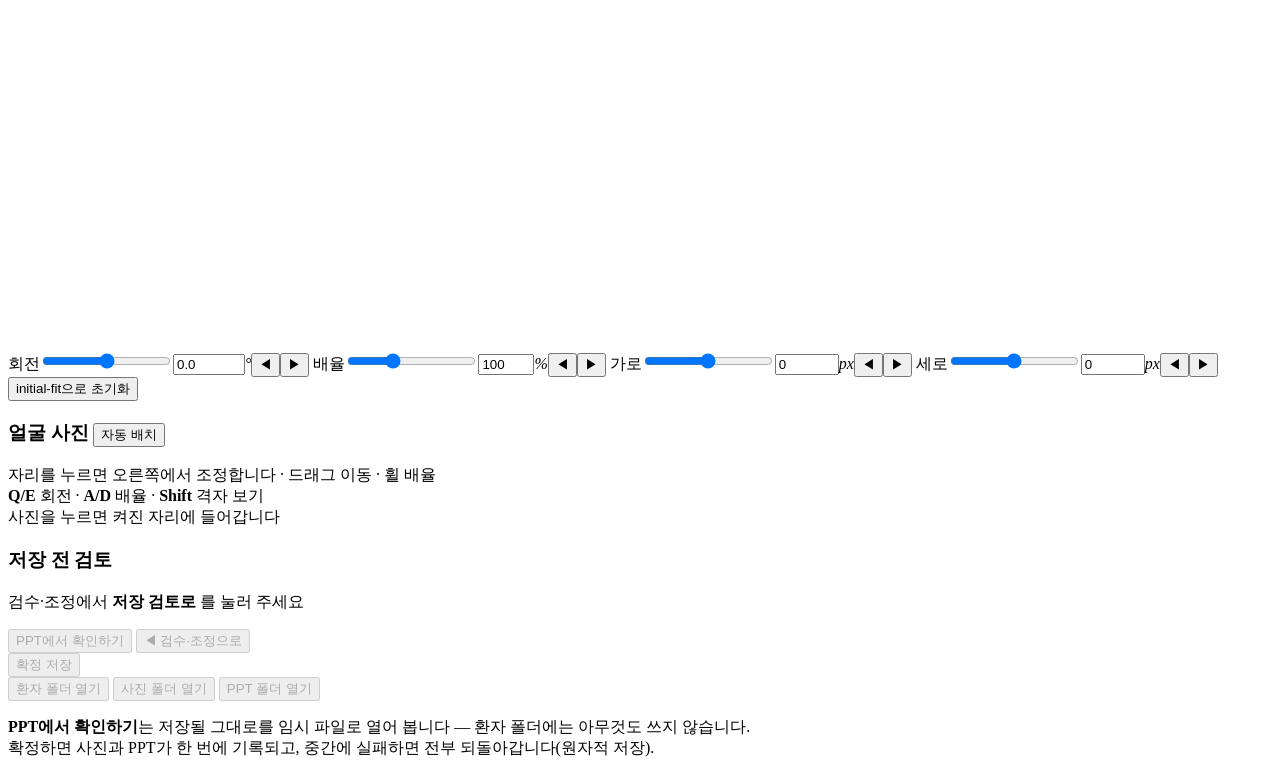
==== commit 71873186: "Let people choose where photos and raw copies are stored Settings › 개인화 now has 사진 저장 폴더 and 원본 저장 폴" ====
--- a/webapp/frontend/index.html
+++ b/webapp/frontend/index.html
@@ -3,7 +3,7 @@
 <head>
 <meta charset="utf-8">
 <meta name="viewport" content="width=device-width, initial-scale=1">
-<title>CRoCs Fastest Lap</title>
+<title>CRoCs</title>
 <link rel="icon" type="image/png" href="/static/favicon.png">
 <!-- 저장된 테마를 렌더 전에 적용 — 새로고침 때 흰 화면이 번쩍이지 않게 -->
 <script>try{document.documentElement.dataset.theme=localStorage.getItem("crocs-theme")||"light";}catch(e){}</script>
@@ -13,19 +13,25 @@
 
 <!-- ══ 헤더 ══ -->
 <header class="head">
-  <span class="mark">CRoCs<span class="full"> - <b>C</b>rop &amp; <b>Ro</b>tation &amp; <b>C</b>la<b>s</b>sification <b>⚡Fastest Lap⚡</b></span></span>
+  <span class="mark">CRoCs<span class="full"> - <b>C</b>rop &amp; <b>Ro</b>tation &amp; <b>C</b>la<b>s</b>sification</span></span>
+  <span class="sp"></span>
+  <!-- 기능 설명 영상 — 버튼처럼 보이지만 새 탭으로 나가는 링크다 -->
+  <a class="btn howto" id="btn-howto" target="_blank" rel="noopener"
+     href="https://drive.google.com/file/d/1yj7vNDRpuMNhYOqb7ddAmORKv4igaoe8/view?usp=sharing"
+     title="기능 설명 영상을 새 탭에서 엽니다">▶ 기능 설명 영상</a>
   <span class="sp"></span>
   <span class="pchip" id="pchip" hidden></span>
   <button class="btn" id="btn-upd-check" title="새 버전이 있는지 지금 확인합니다">업데이트 확인</button>
   <button class="btn" id="btn-fb">피드백/요청사항/아이디어</button>
   <button class="btn" id="btn-log">업데이트 로그</button>
+  <button class="btn" id="btn-faq">F&amp;Q</button>
   <button class="btn" id="btn-set">⚙ 설정</button>
 </header>
 
 <!-- ══ 첫 실행 — 저장 위치 확인 ══ -->
 <dialog class="modal" id="dlg-first">
-  <h3 id="first-title">사진을 저장할 위치</h3>
-  <p class="hint" id="first-sub" style="margin:10px 0 4px">여기에 저장 폴더와 이력 로그가 쌓입니다.</p>
+  <h3 id="first-title">환자 자료를 저장할 위치</h3>
+  <p class="hint" id="first-sub" style="margin:10px 0 4px">여기에 환자 폴더와 이력 로그가 쌓입니다.</p>
   <div class="row" style="gap:8px">
     <input id="first-path" class="grow" readonly>
     <button class="btn" id="first-change">변경</button>
@@ -49,118 +55,84 @@
   <nav class="rail">
     <span class="eyebrow">진행 단계</span>
     <div id="nav"></div>
-    <!-- 사이드바 아래쪽 — 로고와 만든 사람. 진행 단계가 위를 쓰고 남는 높이를
-         이 묶음이 받아 바닥에 붙는다. -->
-    <div class="rail-foot">
-      <img class="rail-logo" src="/static/crocs-logo-2.jpg" alt="">
-      <div class="credits">
-        <p class="cr-org">PNUDH Dept. of Orthodontics</p>
-        <dl class="cr-list">
-          <dt>개발</dt>
-          <dd><b>조현진</b><span>부산대학교 치의학전문대학원</span></dd>
-          <dt>지도교수</dt>
-          <dd><b>김용일</b><span>부산대학교치과병원 치과교정과</span></dd>
-        </dl>
-      </div>
-    </div>
+    <img class="rail-logo" src="/static/crocs-logo-2.jpg" alt="">
   </nav>
 
   <section class="content">
 
-    <!-- ── 1. 업로드 ─────────────────────────────────────────────────────── -->
     <div class="view on" data-view="setup">
-      <!-- 상단 가로 바: 저장 폴더 이름 + (선택) 사진 접두어 -->
-      <div class="upbar card">
+      <div class="toolbar">
+        <button class="btn" id="btn-home"
+                title="검색과 선택을 지우고 환자 목록으로 돌아갑니다">⌂ 홈화면</button>
         <div class="rootbar">
           <span class="eyebrow">저장 위치</span>
           <select class="ident rootsel" id="root-sel" title="저장 위치 고르기"></select>
           <button class="btn" id="btn-root" title="저장 위치 더하기">＋ 추가</button>
         </div>
-        <label class="upfld">저장 폴더 이름
-          <input id="up-folder" autocomplete="off">
-        </label>
-        <label class="upchk" title="끄면 접두어는 폴더 이름과 같습니다">
-          <input type="checkbox" id="up-pfx-on"> 사진 접두어 직접 입력
-        </label>
-        <input id="up-prefix" autocomplete="off" placeholder="폴더 이름과 동일" disabled>
-        <span class="aux" id="up-msg"></span>
-      </div>
-
-      <!-- 좌: 정합용 기준 사진 · 우: 현재 사진. 왼쪽이 비어 있으면 초진이다. -->
-      <div class="upzones">
-        <div class="card upzone" data-pool="ref">
-          <h3>정합용 기준 사진 <span class="aux">(재진용)</span>
-            <span class="aux" id="n-ref"></span></h3>
-          <div class="dropzone" id="dz-ref">
-            <div class="dz-empty" id="dz-ref-empty">
-              <p class="dz-main">정합용 기준 사진을 여기에 놓으세요</p>
-              <p class="dz-sub">비워두면 초진으로 진행합니다</p>
-              <p class="dz-sub">DRAG<i>·</i>CTRL+V<i>·</i><button id="pick-ref">BROWSE</button></p>
-            </div>
-            <div class="thumbs" id="thumbs-ref"></div>
-            <input type="file" id="file-ref" multiple accept="image/*" hidden>
-          </div>
-        </div>
-        <div class="card upzone" data-pool="cur">
-          <h3>현재 사진 <span class="aux">오늘 촬영한 사진</span>
-            <span class="aux" id="n-cur"></span></h3>
-          <div class="dropzone" id="dz-cur">
-            <div class="dz-empty" id="dz-cur-empty">
-              <p class="dz-main">현재 사진을 여기에 놓으세요</p>
-              <p class="dz-sub">DRAG<i>·</i>CTRL+V<i>·</i><button id="pick-cur">BROWSE</button></p>
-            </div>
-            <div class="thumbs" id="thumbs-cur"></div>
-            <input type="file" id="file-cur" multiple accept="image/*" hidden>
-          </div>
-        </div>
-      </div>
-      <button class="btn primary wide" id="btn-go" disabled>자동 분류로 ▶</button>
-      <p class="tip" id="setup-tip"></p>
-    </div>
-
-    <!-- ── 2. 자동 분류 · 짝맞춤 ─────────────────────────────────────────── -->
+        <input class="find" id="find" autocomplete="off"
+               placeholder="폴더 이름 검색">
+        <select class="sort" id="sort" title="정렬">
+          <option value="new">최신순</option>
+          <option value="old">오래된순</option>
+          <option value="az">이름 오름차순</option>
+          <option value="za">이름 내림차순</option>
+        </select>
+        <button class="btn" id="btn-refresh" title="새로고침">↻</button>
+        <button class="btn primary" id="btn-new-pt">＋ 새 환자</button>
+      </div>
+      <div class="setup">
+        <!-- 목록과 그 아래 예고 버튼. 버튼은 카드 밖에 둔다 — 목록을 다시 그릴 때
+             카드 안은 통째로 갈아끼워지므로 안에 두면 매번 사라진다. -->
+        <div class="pcol">
+          <div class="card plist" id="plist"></div>
+          <button class="btn wide soon" type="button" disabled
+                  title="준비 중입니다"><span class="soon-t">⚡Fastest Lap Mode⚡</span><span class="soon-d">8월말 예정</span></button>
+        </div>
+        <div class="card detail" id="detail"></div>
+      </div>
+    </div>
+
     <div class="view" data-view="pre">
       <div class="card grow">
         <div class="sec grow">
-          <h3 class="hd"><span class="hd-l">자동 분류 <span class="vbadge" id="pre-visit" hidden></span></span><span class="aux"><span id="pre-msg"></span><span id="pre-n"></span></span></h3>
-          <p class="pairhint" id="pair-hint" hidden>상단 <b>기준</b> · 하단 <b>현재</b> —
-            드래그로 분류를 고치고, 상하반전 버튼으로 방향을 바꿉니다. 짝이 맞은 열이 정합됩니다.</p>
-          <div class="pairs" id="pairs"></div>
-          <div class="bin wide" id="bin-others" data-slot="" data-pool="cur"></div>
-          <div class="bin wide" id="bin-others-ref" data-slot="" data-pool="ref" hidden></div>
+          <h3 class="hd"><span class="hd-l">자동 분류 결과 <span class="vbadge" id="pre-visit" hidden></span></span><span class="aux"><span id="pre-msg"></span><span id="pre-n"></span></span></h3>
+          <div class="bins" id="bins"></div>
+          <div class="bin wide" id="bin-others" data-slot=""></div>
           <button class="btn primary wide" id="btn-toproc" disabled>검수·조정으로 ▶</button>
-          <div class="regprog" id="reg-progress" hidden></div>
-        </div>
-      </div>
-    </div>
-
-    <!-- ── 3. 검수·조정 ─────────────────────────────────────────────────── -->
+        </div>
+      </div>
+    </div>
+
     <div class="view" data-view="proc">
       <div class="card grow">
         <div class="sec grow">
-          <h3 class="hd"><span class="hd-l"><span class="tabs" id="proc-tabs" role="tablist"></span><span class="vbadge" id="proc-visit" hidden></span></span><div class="seg" id="seg"></div></h3>
+          <h3 class="hd"><span class="hd-l"><span class="tabs" id="proc-tabs" role="tablist"><button type="button" role="tab" data-tab="io" aria-selected="true">IntraOral</button><button type="button" role="tab" data-tab="face" aria-selected="false">TEMPLATE</button></span><span class="vbadge" id="proc-visit" hidden></span><span class="vbadge modechip" id="proc-zoom" hidden></span><span class="vbadge modechip" id="proc-peek" data-tone="warn" hidden></span></span><div class="seg" id="seg"></div><div class="seg" id="face-seg" hidden></div></h3>
           <div class="pane work on" data-pane="io">
             <div class="board-wrap"><div class="board" id="board"></div></div>
             <div class="dock">
               <h3 id="dock-title">슬롯을 고르세요<span class="saved" id="ed-saved"></span></h3>
+              <!-- 사진을 고르면 이쪽, 노트 박스를 고르면 아래 dock-note 로 바뀐다 -->
               <div id="dock-photo">
-                <!-- 캔버스를 감싸는 칸. dock 에서 남는 높이를 이 칸이 받고,
-                     캔버스는 그 높이에 맞춰 접힌다. -->
+                <!-- 캔버스를 감싸는 칸. dock 에서 남는 높이를 **이 칸이** 받고,
+                     캔버스는 그 높이에 맞춰 접힌다 (판 .board 와 같은 방식). -->
                 <div class="edfit" id="ed-fit">
                   <canvas id="ed-canvas" width="840" height="630"></canvas>
                 </div>
-                <!-- 겹쳐보기 — 재진에서 기준 사진이 있는 슬롯만 뜬다 -->
+                <!-- 겹쳐보기 — 재진에서만 뜬다(기준영상이 있어야 한다) -->
                 <div class="ovbar" id="ov-bar" hidden>
                   <label class="ovsw">
                     <input type="checkbox" id="ov-on">
                     <span>기준 겹쳐보기</span>
                   </label>
+                  <select id="ov-visit" class="ovsel"
+                          title="어느 차수와 겹쳐 볼지 — 다섯 칸에 함께 적용됩니다"></select>
                   <span class="ovkey"><i class="r"></i>기준<i class="c"></i>현재</span>
                 </div>
-                <!-- 보는 방법. 겹쳐보기 바와 달리 **기준이 없어도 뜬다** —
-                     Space·Shift 는 기준 사진이 없을 때도 쓰는 키다. -->
+                <!-- 보는 방법. 겹쳐보기 바와 달리 **초진에도 뜬다** — Space·Shift 는
+                     기준 차수가 없어도 쓰는 키다. Tab 줄만 기준이 있을 때 켠다
+                     (app.js syncOverlayBar). -->
                 <div class="keyhint">
-                  <span class="row" id="hint-peek" hidden><kbd>Tab</kbd><span>기준 대보기</span></span>
+                  <span class="row" id="hint-peek" hidden><kbd>Tab</kbd><span>직전 차수 대보기</span></span>
                   <span class="row"><kbd>Space</kbd><span>크게 보기</span></span>
                   <span class="row"><kbd>Shift</kbd><span>격자 보기</span></span>
                 </div>
@@ -170,19 +142,60 @@
                   <span>가로</span><input type="range" id="ed-tx" min="-200" max="200" value="0"><span class="v"><input type="number" id="v-tx" min="-200" max="200" step="1" value="0"><i>px</i><span class="stepper"><button type="button" class="stepb" id="v-tx-dn" tabindex="-1" aria-label="가로 줄이기">◀</button><button type="button" class="stepb" id="v-tx-up" tabindex="-1" aria-label="가로 늘리기">▶</button></span></span>
                   <span>세로</span><input type="range" id="ed-ty" min="-200" max="200" value="0"><span class="v"><input type="number" id="v-ty" min="-200" max="200" step="1" value="0"><i>px</i><span class="stepper"><button type="button" class="stepb" id="v-ty-dn" tabindex="-1" aria-label="세로 줄이기">◀</button><button type="button" class="stepb" id="v-ty-up" tabindex="-1" aria-label="세로 늘리기">▶</button></span></span>
                 </div>
-                <button class="btn" id="ed-reset" title="자동으로 잡아 준 첫 구도로 되돌립니다 — 기준이 있으면 정합 결과, 없으면 프레이밍 예측">initial-fit으로 초기화</button>
+                <!-- PPT 기록값(rot/크기/오프셋) 디버그 표시. 값은 계속 갱신되므로
+                     다시 보려면 이 hidden 속성만 지우면 된다. -->
+                <p class="readout" id="readout" hidden>PPT 기록값<br>—</p>
+                <button class="btn" id="ed-reset" title="자동으로 잡아 준 첫 구도로 되돌립니다 — 재진은 차수 간 정합, 초진은 프레이밍 예측">initial-fit으로 초기화</button>
                 <p class="tip">드래그 이동 · 휠 배율 · <b>Q/E</b> 회전 · <b>A/D</b> 배율 · 방향키 이동<br>
                   단축키 한 번 = 조절 바 한 칸(회전 0.1° · 배율 1% · 이동 1px)<br><b>1~5</b> 슬롯 · 자동 저장</p>
+              </div>
+              <!-- 판 위의 노트 박스를 누르면 그 박스를 채우는 칸만 여기 뜬다 -->
+              <div id="dock-note" hidden>
+                <p class="dsub" id="nt-sub"></p>
+                <div class="nfields" id="nt-fields"></div>
+                <button class="btn" id="nt-reset">이 박스를 자동 입력으로 되돌리기</button>
+                <p class="tip">칸을 채우면 왼쪽 박스에 바로 반영됩니다<br>
+                  박스에 <b>직접 타이핑</b>해서 통째로 고쳐 쓸 수도 있습니다</p>
+                <button class="btn" id="nt-back">사진 편집으로 ◀</button>
               </div>
               <button class="btn primary wide" id="btn-tofin">저장 검토로 ▶</button>
               <p class="tip" id="tofin-note"></p>
             </div>
           </div>
-        </div>
-      </div>
-    </div>
-
-    <!-- ── 4. 저장 ──────────────────────────────────────────────────────── -->
+
+          <div class="pane work" data-pane="face">
+            <div class="board-wrap"><div class="fboard" id="face-board"></div></div>
+            <div class="dock">
+              <h3 id="face-dock-title">자리를 고르세요<span class="saved" id="face-saved"></span></h3>
+              <!-- 환자정보 장(사진 자리가 없는 장)에서는 이쪽으로 바뀐다 -->
+              <div id="face-dock-note" hidden>
+                <p class="dsub" id="fi-sub"></p>
+                <div class="nfields" id="fi-fields"></div>
+                <p class="tip">이름·병원 환자번호·교정과 환자번호는 이미 아는 값으로 채웁니다<br>
+                  비워 두면 그 줄은 양식의 안내 문구 그대로 남습니다</p>
+              </div>
+              <div id="face-dock-photo">
+              <canvas id="face-canvas" width="508" height="700"></canvas>
+              <div class="knobs">
+                <span>회전</span><input type="range" id="fed-angle" min="-10" max="10" step=".1" value="0"><span class="v"><input type="number" id="fv-angle" min="-10" max="10" step=".1" value="0.0"><i>°</i><span class="stepper"><button type="button" class="stepb" id="fv-angle-dn" tabindex="-1" aria-label="회전 줄이기">◀</button><button type="button" class="stepb" id="fv-angle-up" tabindex="-1" aria-label="회전 늘리기">▶</button></span></span>
+                <span>배율</span><input type="range" id="fed-scale" min="50" max="200" value="100"><span class="v"><input type="number" id="fv-scale" min="50" max="200" step="1" value="100"><i>%</i><span class="stepper"><button type="button" class="stepb" id="fv-scale-dn" tabindex="-1" aria-label="배율 줄이기">◀</button><button type="button" class="stepb" id="fv-scale-up" tabindex="-1" aria-label="배율 늘리기">▶</button></span></span>
+                <span>가로</span><input type="range" id="fed-tx" min="-200" max="200" value="0"><span class="v"><input type="number" id="fv-tx" min="-200" max="200" step="1" value="0"><i>px</i><span class="stepper"><button type="button" class="stepb" id="fv-tx-dn" tabindex="-1" aria-label="가로 줄이기">◀</button><button type="button" class="stepb" id="fv-tx-up" tabindex="-1" aria-label="가로 늘리기">▶</button></span></span>
+                <span>세로</span><input type="range" id="fed-ty" min="-200" max="200" value="0"><span class="v"><input type="number" id="fv-ty" min="-200" max="200" step="1" value="0"><i>px</i><span class="stepper"><button type="button" class="stepb" id="fv-ty-dn" tabindex="-1" aria-label="세로 줄이기">◀</button><button type="button" class="stepb" id="fv-ty-up" tabindex="-1" aria-label="세로 늘리기">▶</button></span></span>
+              </div>
+              <button class="btn" id="fed-reset" title="프레이밍 모델이 잡아 준 첫 구도로 되돌립니다">initial-fit으로 초기화</button>
+              <h3 class="sep">얼굴 사진<span class="aux" id="face-pool-n"></span>
+                <button type="button" class="minibtn" id="face-auto" title="촬영순 순서대로 자리를 다시 채웁니다">자동 배치</button></h3>
+              <div class="pool" id="face-pool"></div>
+              <div class="mirrornote" id="face-mirror"></div>
+              <p class="tip">자리를 누르면 오른쪽에서 조정합니다 · 드래그 이동 · 휠 배율<br><b>Q/E</b> 회전 · <b>A/D</b> 배율 · <b>Shift</b> 격자 보기<br>사진을 누르면 켜진 자리에 들어갑니다</p>
+              </div>
+            </div>
+          </div>
+
+        </div>
+      </div>
+    </div>
+
     <div class="view" data-view="fin">
       <div class="card grow"><div class="sec grow">
         <h3 class="hd"><span class="hd-l">저장 전 검토 <span class="vbadge" id="fin-visit" hidden></span></span></h3>
@@ -190,23 +203,55 @@
           <div class="ph">검수·조정에서 <b>저장 검토로</b> 를 눌러 주세요</div>
         </div>
         <p class="err" id="fin-err"></p>
+        <!-- 윗줄은 확인·되돌아가기, 아랫줄이 실제로 쓰는 동작이다 -->
+        <div class="finact">
+          <button class="btn" id="btn-openppt" disabled>PPT에서 확인하기</button>
+          <button class="btn" id="btn-back-proc" disabled>◀ 검수·조정으로</button>
+        </div>
         <button class="btn primary wide" id="btn-commit" disabled>확정 저장</button>
-        <p class="tip">확정하면 저장 폴더에 사진이 한 번에 기록됩니다.<br>
-          중간에 실패하면 전부 되돌아갑니다(원자적 저장). 이미 있는 파일은 덮지 않고 번호를 붙입니다.</p>
+        <!-- 저장한 것을 보러 가는 셋. 윗줄과 같은 finact 그리드에 칸만 셋이라,
+             확정 저장을 가운데 두고 위아래가 한 덩어리로 읽힌다. -->
+        <div class="finact trio">
+          <button class="btn" id="btn-open-patient" disabled>환자 폴더 열기</button>
+          <button class="btn" id="btn-open-photos" disabled>사진 폴더 열기</button>
+          <button class="btn" id="btn-open-pptdir" disabled>PPT 폴더 열기</button>
+        </div>
+        <p class="tip"><b>PPT에서 확인하기</b>는 저장될 그대로를 임시 파일로 열어 봅니다 —
+          환자 폴더에는 아무것도 쓰지 않습니다.<br>
+          확정하면 사진과 PPT가 한 번에 기록되고, 중간에 실패하면 전부 되돌아갑니다(원자적 저장).</p>
       </div></div>
     </div>
 
   </section>
 </div>
 
-<!-- 업데이트 로그 — 내용은 /static/changelog.json 에서 읽는다. -->
+<!-- 새 환자 — 목록 위에 떠서, 취소하면 보던 화면이 그대로 남는다 -->
+<dialog class="modal" id="dlg-new">
+  <h3>새 환자</h3>
+  <p class="sub" id="new-rules"></p>
+  <div class="fields">
+    <label class="fld"><span>이름</span>
+      <input id="f-name" placeholder="김하늘" autocomplete="off"></label>
+    <label class="fld"><span>교정과 환자번호</span>
+      <input id="f-ortho" inputmode="numeric" autocomplete="off"></label>
+  </div>
+  <p class="preview" id="f-preview">만들어질 폴더 <b>—</b></p>
+  <p class="err" id="new-err"></p>
+  <menu>
+    <button class="btn" id="new-cancel">취소</button>
+    <button class="btn primary" id="new-ok">차수 A로 시작 ▶</button>
+  </menu>
+</dialog>
+
+<!-- 업데이트 로그 · F&Q — 내용은 /static/changelog.json · faq.json 에서 읽는다.
+     항목을 늘리려면 그 파일에 {"title","date","body"} 를 추가하면 된다. -->
 <dialog class="modal wide" id="dlg-doc">
   <h3 id="doc-title">—</h3>
   <div class="doclist" id="doc-list"></div>
   <menu><button class="btn" id="doc-close">닫기</button></menu>
 </dialog>
 
-<!-- 설정 — 전부 사용자 취향이다. PPT·라벨·패턴은 없다. -->
+<!-- 설정 — 저장 위치와 개인화를 한 곳에 -->
 <dialog class="modal wide" id="dlg-set">
   <h3>설정</h3>
   <div class="sec">
@@ -219,112 +264,82 @@
     </div>
     <div id="set-picker" hidden></div>
   </div>
-
-  <div class="sec">
-    <details class="fold" open>
-    <summary>상하 반전 기본값</summary>
-    <p class="sub">입력되는 사진에 상하반전이 필요한 경우 체크해주세요
-      (e.g. 거울을 이용하여 상/하악 촬영)</p>
-    <table class="flipgrid" id="flip-grid"></table>
-    <!-- 접이를 열면 창 오른쪽에 뜨는 방향 예시 (좌: 거울 촬영 그대로 · 우: 반전 적용) -->
-    <img class="flipguide" src="/assets/flip_appendix.png" alt="상하반전 예시">
-    </details>
-  </div>
-
   <div class="sec">
     <details class="fold">
-    <summary>파일 이름 <small class="sub">— 별칭 · 번호 규칙</small></summary>
-    <div class="setrow">
-      <span>번호 붙이기</span>
-      <div class="seg" id="set-nummode">
-        <button data-m="multi_only">2장 이상일 때만</button><button data-m="always">항상</button>
-      </div>
-    </div>
-    <div class="setrow">
-      <span>시작 번호</span>
-      <div class="seg" id="set-numstart">
-        <button data-s="1">1부터</button><button data-s="0">0부터</button>
-      </div>
-    </div>
-    <div class="setrow">
-      <span class="settl">번호 구분자<small class="sub">별칭과 번호 사이 (기본 _)</small></span>
-      <input id="set-numsep" maxlength="3" style="width:60px">
-    </div>
-    <div class="setrow stack">
-      <span class="settl">카테고리 별칭<small class="sub">파일명에 들어가는 이름</small></span>
-      <div class="aliasgrid" id="alias-grid"></div>
-    </div>
-    <p class="sub">예시: <b id="name-preview">—</b></p>
+    <summary>폴더·PPT 이름 양식 <small class="sub">— 사용법은 F&amp;Q 참고해주세요</small></summary>
+    <div class="seg" id="pat-kind" style="margin:2px 0 8px">
+      <button data-k="folder" aria-pressed="true">폴더</button>
+      <button data-k="ppt" aria-pressed="false">PPT 파일</button>
+    </div>
+    <p class="sub" id="pat-desc">등록된 형식 — 전부 인식에 쓰이고, ★ 첫 번째로 새 폴더를 만듭니다</p>
+    <div class="patsaved" id="pat-saved"></div>
+    <div class="patrow" id="pat-row"></div>
+    <div class="patpal" id="pat-pal"></div>
+    <p class="sub">예시: <b id="pat-ex">—</b></p>
+    <p class="sub" id="pat-msg"></p>
+    <div class="patlist" id="pat-list"></div>
+    <div class="row" style="gap:6px">
+      <button class="btn" id="pat-save">목록에 추가</button>
+      <button class="btn" id="pat-reset">기본만 남기기</button>
+    </div>
     </details>
   </div>
-
   <div class="sec">
     <details class="fold">
-    <summary>출력 <small class="sub">— 해상도 · 형식 · 원본</small></summary>
-    <div class="setrow">
-      <span class="settl">해상도<small class="sub">px/cm · 기본 200</small></span>
-      <input type="number" id="set-ppcm" min="50" max="400" style="width:80px">
-    </div>
-    <div class="setrow">
-      <span>파일 형식</span>
-      <div class="seg" id="set-format">
-        <button data-f="jpg">JPG</button><button data-f="png">PNG</button>
-      </div>
-    </div>
-    <p class="sub">저장 비율은 다음 작업부터 적용됩니다 — 검수 창도 같은 비율로 바뀝니다</p>
-    <div class="setrow">
-      <span>구내 저장 비율</span>
-      <div class="seg" id="set-ioratio">
-        <button data-r="4:3">4:3</button><button data-r="3:2">3:2</button><button data-r="1:1">1:1</button>
-      </div>
-    </div>
-    <div class="setrow">
-      <span class="settl">얼굴 저장 비율<small class="sub">세로 기준</small></span>
-      <div class="seg" id="set-faceratio">
-        <button data-r="3:4">3:4</button><button data-r="2:3">2:3</button><button data-r="1:1">1:1</button>
-      </div>
-    </div>
-    <div class="setrow">
-      <span class="settl">JPG 품질<small class="sub">60~100</small></span>
-      <input type="number" id="set-quality" min="60" max="100" style="width:80px">
-    </div>
-    <div class="setrow">
-      <span class="settl">상하반전 적용해 저장<small class="sub">끄면 촬영된 방향(거울상) 그대로 저장</small></span>
-      <input type="checkbox" id="set-flipsave">
-    </div>
-    <div class="setrow">
-      <span class="settl">여분 샷도 저장<small class="sub">같은 카테고리 2장째부터</small></span>
-      <input type="checkbox" id="set-extras">
-    </div>
-    <div class="setrow">
-      <span class="settl">원본 저장<small class="sub">원본을 raw 폴더에 함께 저장</small></span>
-      <input type="checkbox" id="set-raw">
-    </div>
-    <div class="setrow">
-      <span class="settl">여백 색<small class="sub">회전·축소로 드러나는 여백 색</small></span>
-      <div class="seg" id="set-letterbox">
-        <button data-c="FFFFFF">흰색</button><button data-c="808080">회색</button><button data-c="000000">검은색</button>
-      </div>
-    </div>
-    </details>
-  </div>
-
-  <div class="sec">
-    <details class="fold">
-    <summary>저장 후 동작 · 테마</summary>
-    <div class="setrow">
-      <span class="settl">저장 폴더 열기<small class="sub">저장 후 탐색기로 엽니다</small></span>
-      <input type="checkbox" id="set-openfolder">
-    </div>
-    <div class="setrow">
-      <span class="settl">바로 다음 작업<small class="sub">저장 후 업로드 화면으로 복귀</small></span>
-      <input type="checkbox" id="set-autonext">
-    </div>
+    <summary>개인화 <small class="sub">— 테마 · 표기 · 저장 방식</small></summary>
     <div class="setrow">
       <span>테마</span>
       <div class="seg" id="set-theme">
         <button data-t="light">라이트</button><button data-t="dark">다크</button>
       </div>
+    </div>
+    <div class="setrow">
+      <span>개월 표기</span>
+      <div class="seg" id="set-unit">
+        <button data-u="int">정수(반올림)</button><button data-u="half">0.5 단위</button>
+      </div>
+    </div>
+    <div class="setrow stack">
+      <span class="settl wrap">라벨 표기<small class="sub">새 PPT를 만들 때만 적용 —
+        기존 PPT에 이어 쓸 때는 그 PPT의 라벨 형식을 그대로 따릅니다</small></span>
+      <div class="seg" id="set-label">
+        <button data-f="tight">26.08.12 (초진 A)</button><button data-f="spaced">26. 08. 12. (초진 A)</button>
+      </div>
+    </div>
+    <div class="setrow stack">
+      <span class="settl wrap">직전 차수 슬라이드 복사<small class="sub">직전 슬라이드의
+        선·화살표·텍스트 박스를 새 차수 슬라이드로 가져올지 정합니다. 사진과
+        날짜/차수/TxRxApp 상자는 이 설정과 무관하게 항상 복사됩니다</small></span>
+      <div class="seg" id="set-shapes">
+        <button data-c="none">복사 안 함</button><button data-c="lines">선만 복사</button><button data-c="all">전부 복사</button>
+      </div>
+    </div>
+    <div class="setrow stack">
+      <span class="settl">사진 저장 폴더</span>
+      <div class="seg" id="set-photodir">
+        <button data-d="visit">교정번호_차수 폴더</button><button data-d="flat">환자 폴더에 바로</button>
+      </div>
+    </div>
+    <div class="setrow stack">
+      <span class="settl">원본 저장 폴더</span>
+      <div class="seg" id="set-rawdir">
+        <button data-d="none">저장 안 함</button><button data-d="visit">교정번호_차수_raw 폴더</button><button data-d="flat">환자 폴더에 바로</button>
+      </div>
+    </div>
+    <div class="setrow">
+      <span class="settl">여백 색<small class="sub">사진을 돌리거나 줄일 때 드러나는
+        빈 여백을 채우는 색</small></span>
+      <div class="seg" id="set-letterbox">
+        <button data-c="FFFFFF">흰색</button><button data-c="808080">회색</button><button data-c="000000">검은색</button>
+      </div>
+    </div>
+    <div class="setrow">
+      <span class="settl">새 노트 상자 글자 크기<small class="sub">복사해 온 상자는 원본 크기 유지 (pt)</small></span>
+      <span class="row" style="gap:4px">
+        <input type="number" class="nsz" id="nsz-soap" min="6" max="40" title="좌상단 s/p">
+        <input type="number" class="nsz" id="nsz-ll" min="6" max="40" title="좌하단">
+        <input type="number" class="nsz" id="nsz-next" min="6" max="40" title="우하단">
+      </span>
     </div>
     </details>
   </div>
@@ -343,7 +358,7 @@
   </div>
   <div id="uninst" hidden style="margin-top:10px">
     <div class="hint" id="uninst-inv"></div>
-    <div class="hint" style="margin-top:6px">사진 자료는 지우지 않습니다 — 위 경로에 그대로 남습니다.</div>
+    <div class="hint" style="margin-top:6px">환자 자료는 지우지 않습니다 — 위 경로에 그대로 남습니다.</div>
     <div id="uninst-tools-row" style="margin-top:6px" hidden></div>
     <div class="row" style="margin-top:8px">
       <button class="btn danger" id="btn-uninstall-go">삭제 진행</button>
@@ -352,6 +367,14 @@
   </div>
 </dialog>
 
+<!-- 재진 이력 — 차수가 늘어나도 상세 패널이 길어지지 않게 창으로 뺀다 -->
+<dialog class="modal" id="dlg-hist">
+  <h3>재진 이력</h3>
+  <p class="sub" id="hist-sub"></p>
+  <div class="histlist" id="hist-list"></div>
+  <menu><button class="btn" id="hist-close">닫기</button></menu>
+</dialog>
+
 <script src="/static/app.js"></script>
 </body>
 </html>
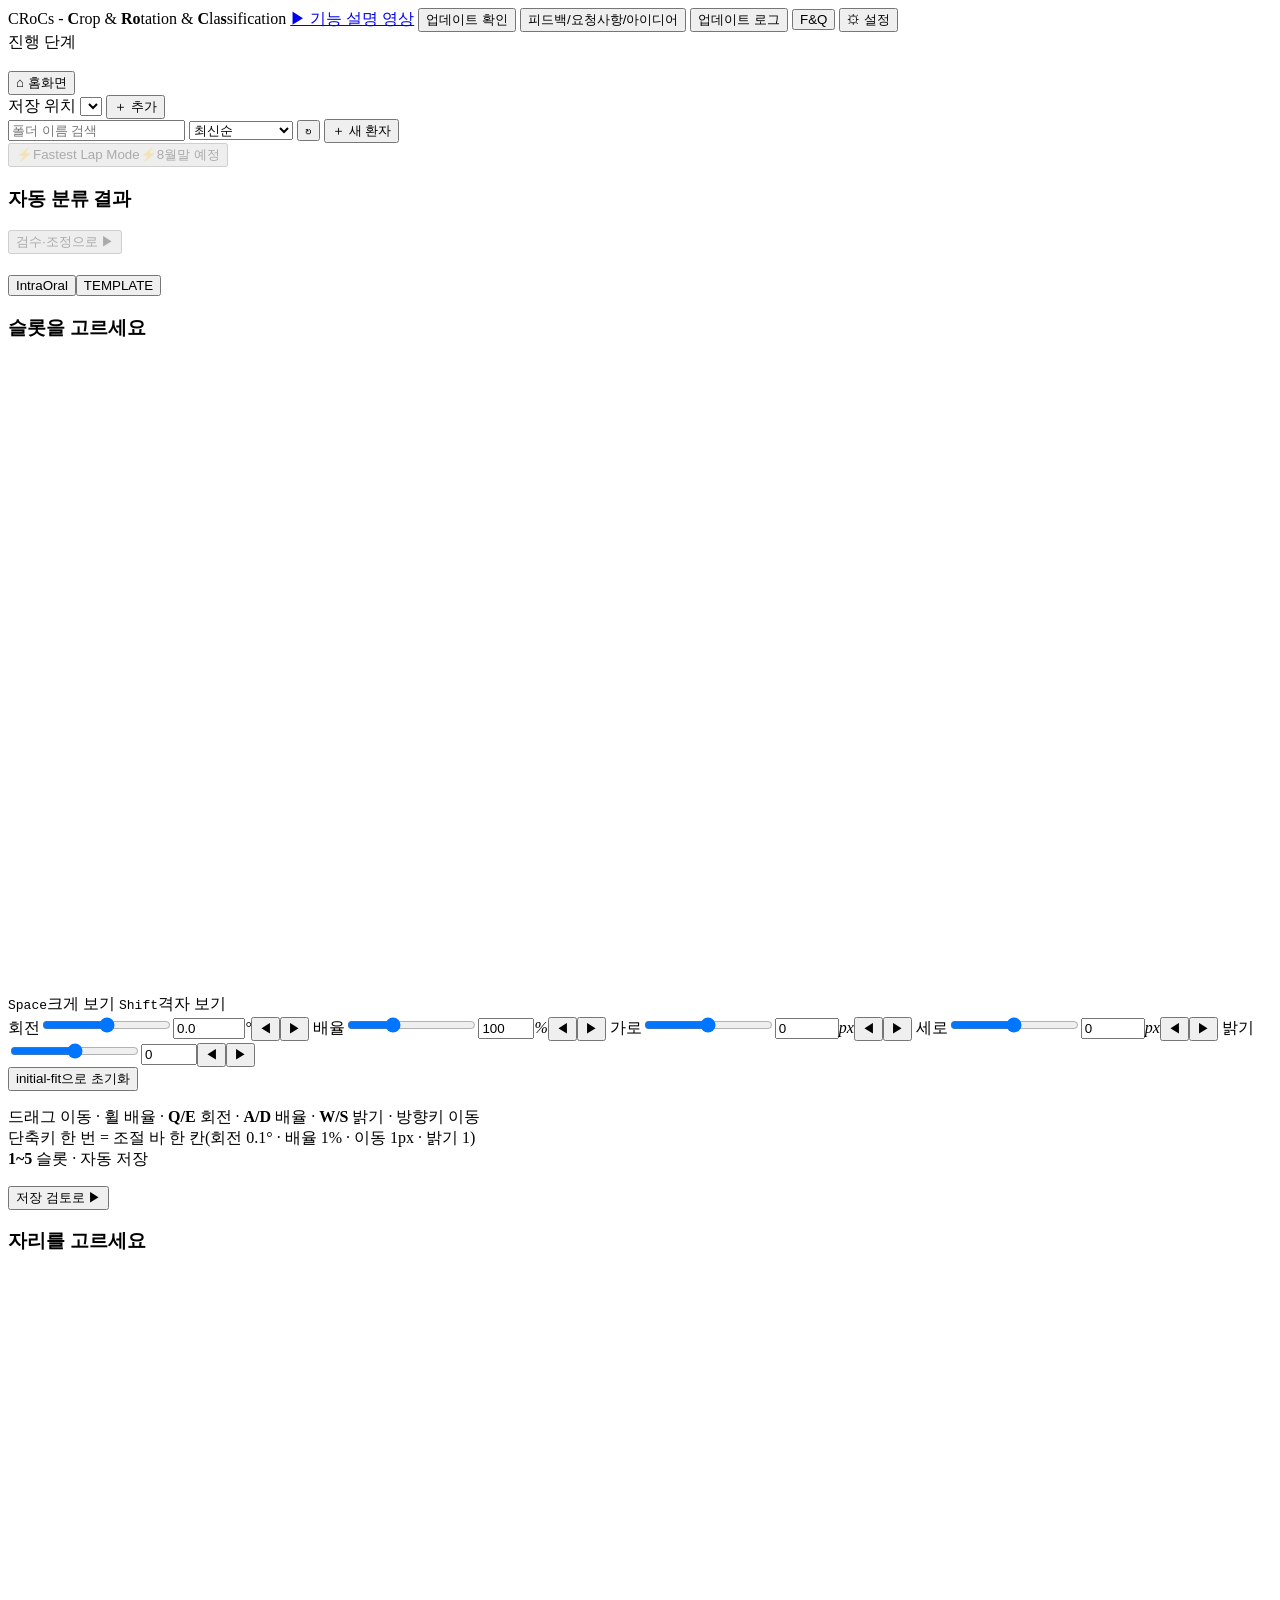
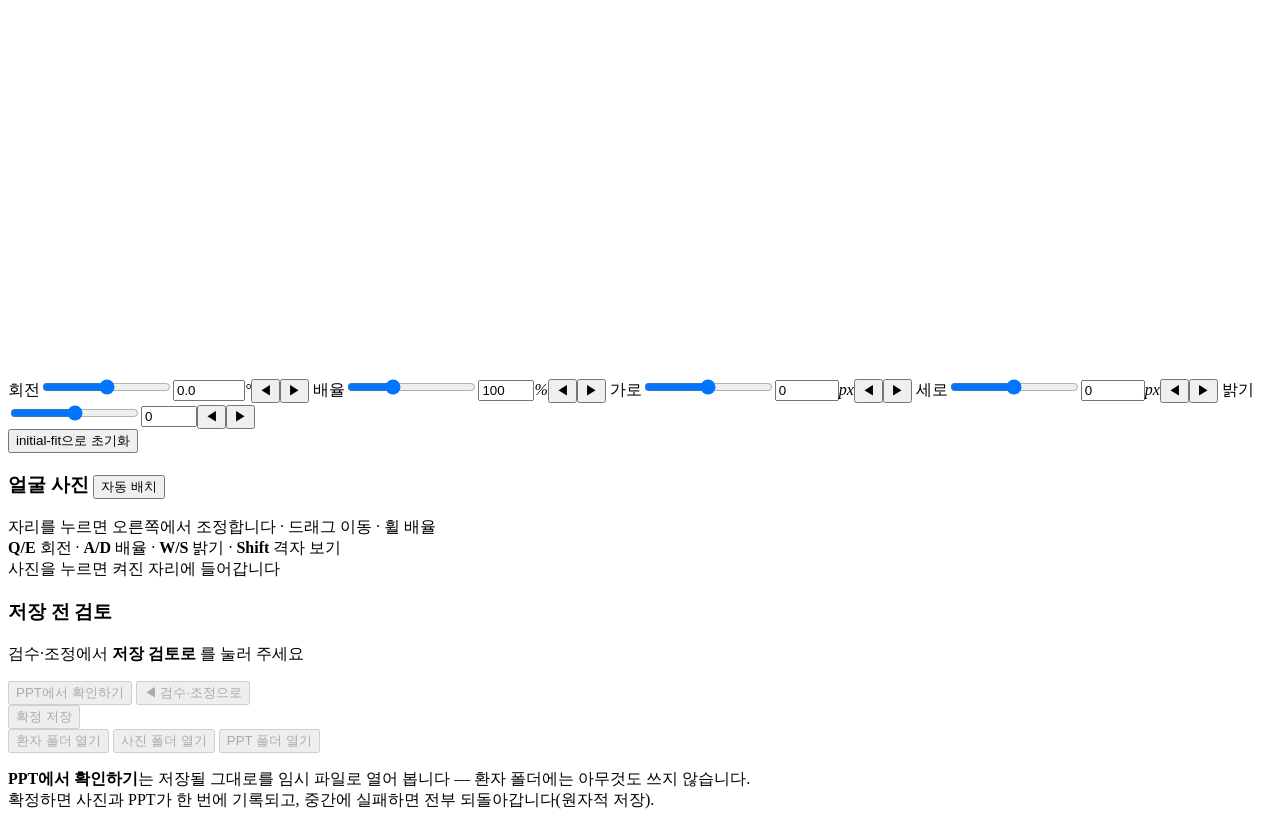
==== commit e5cf94e2: "Add a brightness slider that does not blow out the highlights Dark photos had no fix short of editin" ====
--- a/webapp/frontend/index.html
+++ b/webapp/frontend/index.html
@@ -44,6 +44,21 @@
     <button class="btn primary" id="first-recheck" hidden>다시 확인</button>
     <button class="btn" id="first-ok">이 위치로 시작</button>
   </div>
+</dialog>
+
+<!-- ══ 서버 오류 기록 ══
+     오류 문구는 나던 자리에 한 줄로 그대로 두고, 터미널에 찍히던 기록은 이 꼬리표를
+     눌러 창에서 본다. 서버 창을 볼 수 없는 자리에서 쓰는 사람이 대부분이다. -->
+<button class="errchip" id="err-chip" hidden>⚠ 서버 오류 · 자세히 보기</button>
+
+<dialog class="modal wide" id="dlg-err">
+  <h3>서버 오류 기록</h3>
+  <p class="sub" id="err-where">—</p>
+  <pre class="errlog" id="err-log"></pre>
+  <menu>
+    <button class="btn" id="err-copy">복사</button>
+    <button class="btn" id="err-close">닫기</button>
+  </menu>
 </dialog>
 
 <!-- ══ 알림 배너 — 업데이트 · 가중치 누락 ══ -->
@@ -141,13 +156,14 @@
                   <span>배율</span><input type="range" id="ed-scale" min="50" max="200" value="100"><span class="v"><input type="number" id="v-scale" min="50" max="200" step="1" value="100"><i>%</i><span class="stepper"><button type="button" class="stepb" id="v-scale-dn" tabindex="-1" aria-label="배율 줄이기">◀</button><button type="button" class="stepb" id="v-scale-up" tabindex="-1" aria-label="배율 늘리기">▶</button></span></span>
                   <span>가로</span><input type="range" id="ed-tx" min="-200" max="200" value="0"><span class="v"><input type="number" id="v-tx" min="-200" max="200" step="1" value="0"><i>px</i><span class="stepper"><button type="button" class="stepb" id="v-tx-dn" tabindex="-1" aria-label="가로 줄이기">◀</button><button type="button" class="stepb" id="v-tx-up" tabindex="-1" aria-label="가로 늘리기">▶</button></span></span>
                   <span>세로</span><input type="range" id="ed-ty" min="-200" max="200" value="0"><span class="v"><input type="number" id="v-ty" min="-200" max="200" step="1" value="0"><i>px</i><span class="stepper"><button type="button" class="stepb" id="v-ty-dn" tabindex="-1" aria-label="세로 줄이기">◀</button><button type="button" class="stepb" id="v-ty-up" tabindex="-1" aria-label="세로 늘리기">▶</button></span></span>
+                  <span>밝기</span><input type="range" id="ed-bright" min="-50" max="50" value="0"><span class="v"><input type="number" id="v-bright" min="-50" max="50" step="1" value="0"><i></i><span class="stepper"><button type="button" class="stepb" id="v-bright-dn" tabindex="-1" aria-label="밝기 줄이기">◀</button><button type="button" class="stepb" id="v-bright-up" tabindex="-1" aria-label="밝기 늘리기">▶</button></span></span>
                 </div>
                 <!-- PPT 기록값(rot/크기/오프셋) 디버그 표시. 값은 계속 갱신되므로
                      다시 보려면 이 hidden 속성만 지우면 된다. -->
                 <p class="readout" id="readout" hidden>PPT 기록값<br>—</p>
                 <button class="btn" id="ed-reset" title="자동으로 잡아 준 첫 구도로 되돌립니다 — 재진은 차수 간 정합, 초진은 프레이밍 예측">initial-fit으로 초기화</button>
-                <p class="tip">드래그 이동 · 휠 배율 · <b>Q/E</b> 회전 · <b>A/D</b> 배율 · 방향키 이동<br>
-                  단축키 한 번 = 조절 바 한 칸(회전 0.1° · 배율 1% · 이동 1px)<br><b>1~5</b> 슬롯 · 자동 저장</p>
+                <p class="tip">드래그 이동 · 휠 배율 · <b>Q/E</b> 회전 · <b>A/D</b> 배율 · <b>W/S</b> 밝기 · 방향키 이동<br>
+                  단축키 한 번 = 조절 바 한 칸(회전 0.1° · 배율 1% · 이동 1px · 밝기 1)<br><b>1~5</b> 슬롯 · 자동 저장</p>
               </div>
               <!-- 판 위의 노트 박스를 누르면 그 박스를 채우는 칸만 여기 뜬다 -->
               <div id="dock-note" hidden>
@@ -181,13 +197,14 @@
                 <span>배율</span><input type="range" id="fed-scale" min="50" max="200" value="100"><span class="v"><input type="number" id="fv-scale" min="50" max="200" step="1" value="100"><i>%</i><span class="stepper"><button type="button" class="stepb" id="fv-scale-dn" tabindex="-1" aria-label="배율 줄이기">◀</button><button type="button" class="stepb" id="fv-scale-up" tabindex="-1" aria-label="배율 늘리기">▶</button></span></span>
                 <span>가로</span><input type="range" id="fed-tx" min="-200" max="200" value="0"><span class="v"><input type="number" id="fv-tx" min="-200" max="200" step="1" value="0"><i>px</i><span class="stepper"><button type="button" class="stepb" id="fv-tx-dn" tabindex="-1" aria-label="가로 줄이기">◀</button><button type="button" class="stepb" id="fv-tx-up" tabindex="-1" aria-label="가로 늘리기">▶</button></span></span>
                 <span>세로</span><input type="range" id="fed-ty" min="-200" max="200" value="0"><span class="v"><input type="number" id="fv-ty" min="-200" max="200" step="1" value="0"><i>px</i><span class="stepper"><button type="button" class="stepb" id="fv-ty-dn" tabindex="-1" aria-label="세로 줄이기">◀</button><button type="button" class="stepb" id="fv-ty-up" tabindex="-1" aria-label="세로 늘리기">▶</button></span></span>
+                <span>밝기</span><input type="range" id="fed-bright" min="-50" max="50" value="0"><span class="v"><input type="number" id="fv-bright" min="-50" max="50" step="1" value="0"><i></i><span class="stepper"><button type="button" class="stepb" id="fv-bright-dn" tabindex="-1" aria-label="밝기 줄이기">◀</button><button type="button" class="stepb" id="fv-bright-up" tabindex="-1" aria-label="밝기 늘리기">▶</button></span></span>
               </div>
               <button class="btn" id="fed-reset" title="프레이밍 모델이 잡아 준 첫 구도로 되돌립니다">initial-fit으로 초기화</button>
               <h3 class="sep">얼굴 사진<span class="aux" id="face-pool-n"></span>
                 <button type="button" class="minibtn" id="face-auto" title="촬영순 순서대로 자리를 다시 채웁니다">자동 배치</button></h3>
               <div class="pool" id="face-pool"></div>
               <div class="mirrornote" id="face-mirror"></div>
-              <p class="tip">자리를 누르면 오른쪽에서 조정합니다 · 드래그 이동 · 휠 배율<br><b>Q/E</b> 회전 · <b>A/D</b> 배율 · <b>Shift</b> 격자 보기<br>사진을 누르면 켜진 자리에 들어갑니다</p>
+              <p class="tip">자리를 누르면 오른쪽에서 조정합니다 · 드래그 이동 · 휠 배율<br><b>Q/E</b> 회전 · <b>A/D</b> 배율 · <b>W/S</b> 밝기 · <b>Shift</b> 격자 보기<br>사진을 누르면 켜진 자리에 들어갑니다</p>
               </div>
             </div>
           </div>
@@ -376,5 +393,8 @@
 </dialog>
 
 <script src="/static/app.js"></script>
+<!-- 밝기(감마) 필터가 눈금마다 하나씩 만들어져 들어온다 (app.js: brightFilter).
+     캔버스가 `ctx.filter = "url(#bright…)"` 로 참조만 하므로 화면에는 아무것도 안 그린다. -->
+<svg id="bright-defs" aria-hidden="true" style="position:absolute;width:0;height:0;overflow:hidden"></svg>
 </body>
 </html>
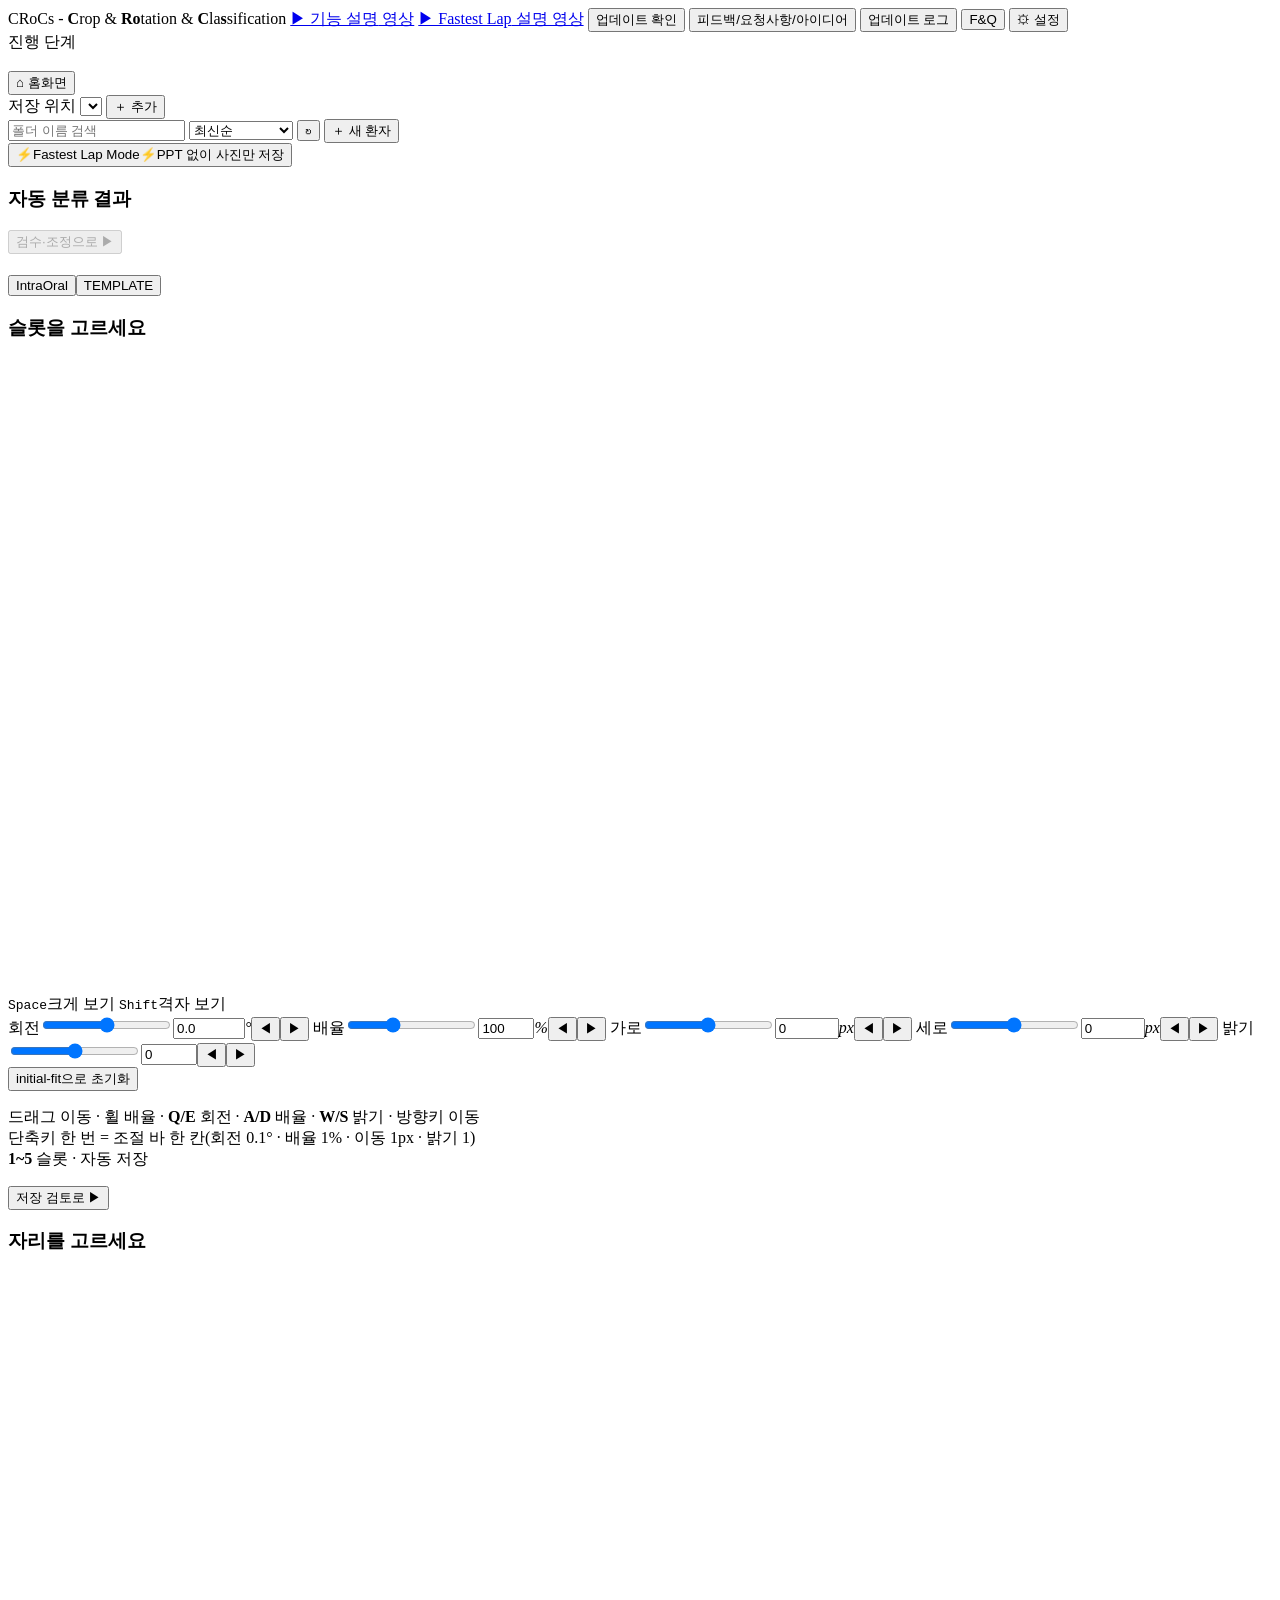
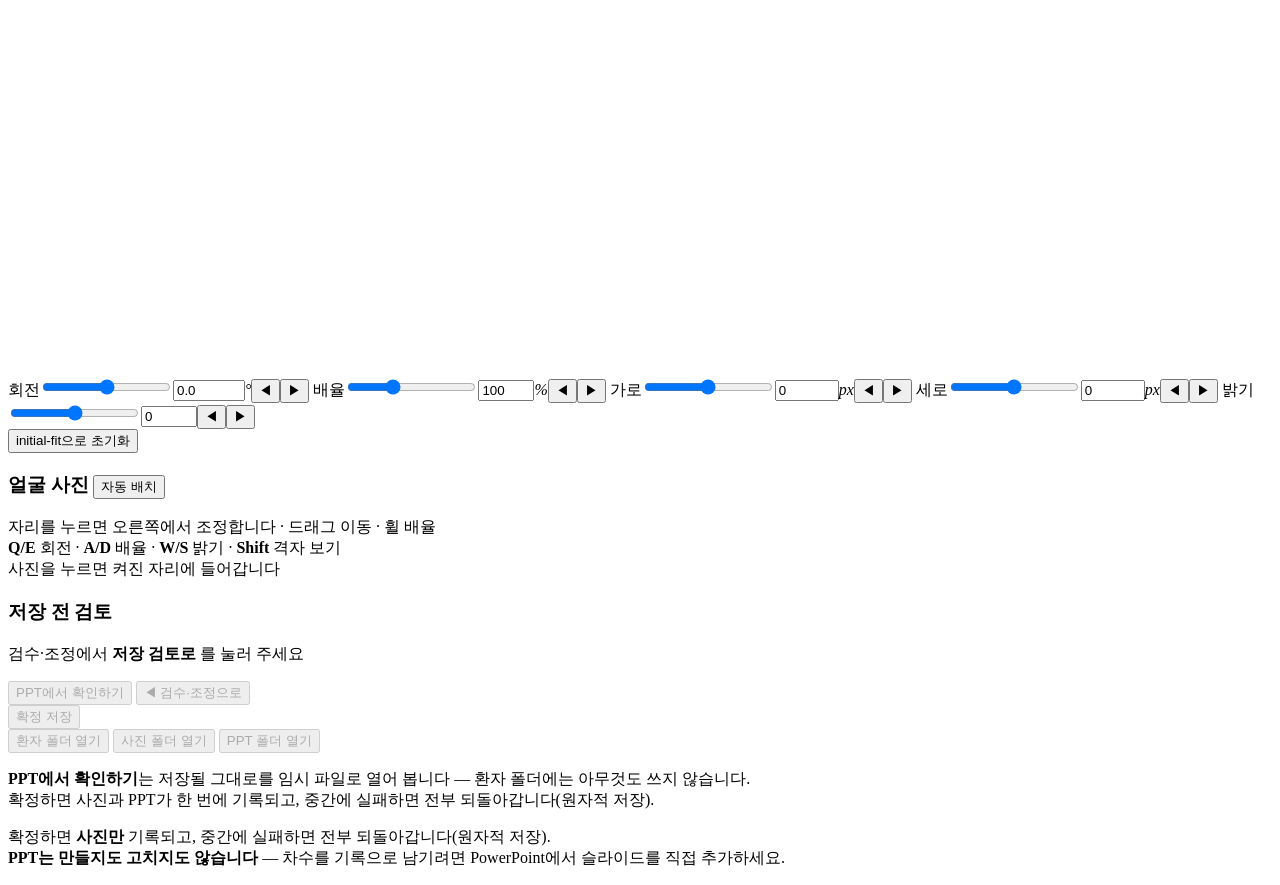
==== commit 24216c44: "Add Fastest Lap: save photos without building a deck A second way through the same pipeline. Pick a " ====
--- a/webapp/frontend/index.html
+++ b/webapp/frontend/index.html
@@ -15,10 +15,14 @@
 <header class="head">
   <span class="mark">CRoCs<span class="full"> - <b>C</b>rop &amp; <b>Ro</b>tation &amp; <b>C</b>la<b>s</b>sification</span></span>
   <span class="sp"></span>
-  <!-- 기능 설명 영상 — 버튼처럼 보이지만 새 탭으로 나가는 링크다 -->
+  <!-- 설명 영상 둘 — 버튼처럼 보이지만 새 탭으로 나가는 링크다.
+       진행 방식이 둘이라 영상도 둘이다: 본편(PPT 까지) · Fastest Lap(사진만). -->
   <a class="btn howto" id="btn-howto" target="_blank" rel="noopener"
      href="https://drive.google.com/file/d/1yj7vNDRpuMNhYOqb7ddAmORKv4igaoe8/view?usp=sharing"
-     title="기능 설명 영상을 새 탭에서 엽니다">▶ 기능 설명 영상</a>
+     title="기능 설명 영상을 새 탭에서 엽니다">▶ 기능 설명<span class="vfull"> 영상</span></a>
+  <a class="btn howto" id="btn-howto-fast" target="_blank" rel="noopener"
+     href="https://drive.google.com/file/d/1LGhZfbNo-Nf_V7U6JpgOUOOM0T-EilZl/view?usp=sharing"
+     title="Fastest Lap 설명 영상을 새 탭에서 엽니다">▶ Fastest Lap<span class="vfull"> 설명 영상</span></a>
   <span class="sp"></span>
   <span class="pchip" id="pchip" hidden></span>
   <button class="btn" id="btn-upd-check" title="새 버전이 있는지 지금 확인합니다">업데이트 확인</button>
@@ -100,8 +104,11 @@
              카드 안은 통째로 갈아끼워지므로 안에 두면 매번 사라진다. -->
         <div class="pcol">
           <div class="card plist" id="plist"></div>
-          <button class="btn wide soon" type="button" disabled
-                  title="준비 중입니다"><span class="soon-t">⚡Fastest Lap Mode⚡</span><span class="soon-d">8월말 예정</span></button>
+          <!-- 진행 방식 선택. 켜면 오른쪽 카드가 그 모습으로 다시 그려진다 —
+               사진 넣는 칸이 좌우로 갈리고, 저장이 PPT 를 만들지 않는다. -->
+          <button class="btn primary wide soon" type="button" id="btn-fast"
+                  aria-pressed="false"
+                  title="PPT 없이 사진만 빠르게 저장합니다"><span class="soon-t">⚡Fastest Lap Mode⚡</span><span class="soon-d">PPT 없이 사진만 저장</span></button>
         </div>
         <div class="card detail" id="detail"></div>
       </div>
@@ -114,6 +121,9 @@
           <div class="bins" id="bins"></div>
           <div class="bin wide" id="bin-others" data-slot=""></div>
           <button class="btn primary wide" id="btn-toproc" disabled>검수·조정으로 ▶</button>
+          <!-- Fastest Lap 의 정합은 슬롯별로 병렬이라 "지금 몇 번째"가 없다.
+               대신 자리마다 어디까지 왔는지를 함께 보여준다. -->
+          <div class="regprog" id="reg-progress" hidden></div>
         </div>
       </div>
     </div>
@@ -233,9 +243,13 @@
           <button class="btn" id="btn-open-photos" disabled>사진 폴더 열기</button>
           <button class="btn" id="btn-open-pptdir" disabled>PPT 폴더 열기</button>
         </div>
-        <p class="tip"><b>PPT에서 확인하기</b>는 저장될 그대로를 임시 파일로 열어 봅니다 —
+        <p class="tip" id="fin-tip-full"><b>PPT에서 확인하기</b>는 저장될 그대로를 임시 파일로 열어 봅니다 —
           환자 폴더에는 아무것도 쓰지 않습니다.<br>
           확정하면 사진과 PPT가 한 번에 기록되고, 중간에 실패하면 전부 되돌아갑니다(원자적 저장).</p>
+        <p class="tip" id="fin-tip-fast">확정하면 <b>사진만</b> 기록되고, 중간에 실패하면
+          전부 되돌아갑니다(원자적 저장).<br>
+          <b>PPT는 만들지도 고치지도 않습니다</b> — 차수를 기록으로 남기려면 PowerPoint에서
+          슬라이드를 직접 추가하세요.</p>
       </div></div>
     </div>
 
@@ -360,6 +374,53 @@
     </div>
     </details>
   </div>
+  <div class="sec">
+    <details class="fold">
+    <summary>⚡Fastest Lap <small class="sub">— 상하반전 기본값 · 파일 이름</small></summary>
+    <p class="sub">PPT 없이 사진만 저장하는 진행에서만 쓰이는 값입니다.</p>
+
+    <h5 class="setsub">상하반전 기본값</h5>
+    <p class="sub">자동 분류가 끝나면 이 표대로 뒤집어 놓습니다 — 카테고리가
+      정해져야 값이 나오기 때문입니다. 사진마다 <b>↕ 상하반전</b>으로 고칠 수 있고,
+      한 번 고친 사진은 분류가 바뀌어도 그 선택이 남습니다.</p>
+    <div id="fl-flipgrid"></div>
+    <!-- 접이를 열면 창 **오른쪽 밖**에 뜨는 방향 예시.
+         (좌: 거울로 찍은 그대로 · 우: 반전을 적용한 모습) -->
+    <img class="flipguide" src="/assets/flip_appendix.png" alt="상하반전 예시">
+
+    <h5 class="setsub">파일 이름 <small class="sub">— 환자를 고르지 않고 저장할 때만</small></h5>
+    <p class="sub">환자 폴더에 저장할 때는 본편 양식(<span class="ident">{ortho_id}_{visit} ({index})</span>)을
+      그대로 씁니다 — 한 폴더에 이름 체계가 둘이면 나중에 읽을 수 없습니다.</p>
+    <p class="sub" id="fl-numnote"></p>
+    <!-- 번호 규칙은 **글자 이름일 때만** 뜻이 있다. 이름이 (1) 꼴이면 번호가 곧
+         이름이라 붙일 것이 없다 — 회색으로 남겨 두면 "왜 안 되지?"만 남으므로
+         그때는 통째로 감춘다(fast.js fastDrawPrefs). -->
+    <div id="fl-numrows" hidden>
+      <div class="setrow"><span>번호 붙이기</span>
+        <div class="seg" id="fl-nummode">
+          <button data-m="multi_only">여러 장일 때만</button><button data-m="always">항상</button>
+        </div>
+      </div>
+      <div class="setrow"><span>시작 번호</span>
+        <div class="seg" id="fl-numstart">
+          <button data-s="1">1</button><button data-s="0">0</button>
+        </div>
+      </div>
+    </div>
+    <div class="setrow"><span>접두어와 이름 사이</span>
+      <span class="row" style="gap:8px">
+        <input class="ident" id="fl-sep" maxlength="3" style="width:72px">
+        <!-- 공백은 칸에서 안 보인다 — 지금 무엇이 들어 있는지 말로 적어 준다 -->
+        <span class="sub" id="fl-sepname"></span>
+      </span>
+    </div>
+    <p class="sub">카테고리 이름 — 파일 이름에 이 글자가 들어갑니다</p>
+    <div class="aliasgrid" id="fl-aliasgrid"></div>
+    <p class="sub" style="margin-top:8px">이렇게 저장됩니다</p>
+    <div class="egname" id="fl-prefex">—</div>
+    <p class="err" id="fl-preferr"></p>
+    </details>
+  </div>
   <menu><button class="btn" id="set-close">닫기</button></menu>
 
   <!-- ══ 유지관리 — 되돌리기 · 삭제 ══ -->
@@ -393,6 +454,7 @@
 </dialog>
 
 <script src="/static/app.js"></script>
+<script src="/static/fast.js"></script>
 <!-- 밝기(감마) 필터가 눈금마다 하나씩 만들어져 들어온다 (app.js: brightFilter).
      캔버스가 `ctx.filter = "url(#bright…)"` 로 참조만 하므로 화면에는 아무것도 안 그린다. -->
 <svg id="bright-defs" aria-hidden="true" style="position:absolute;width:0;height:0;overflow:hidden"></svg>
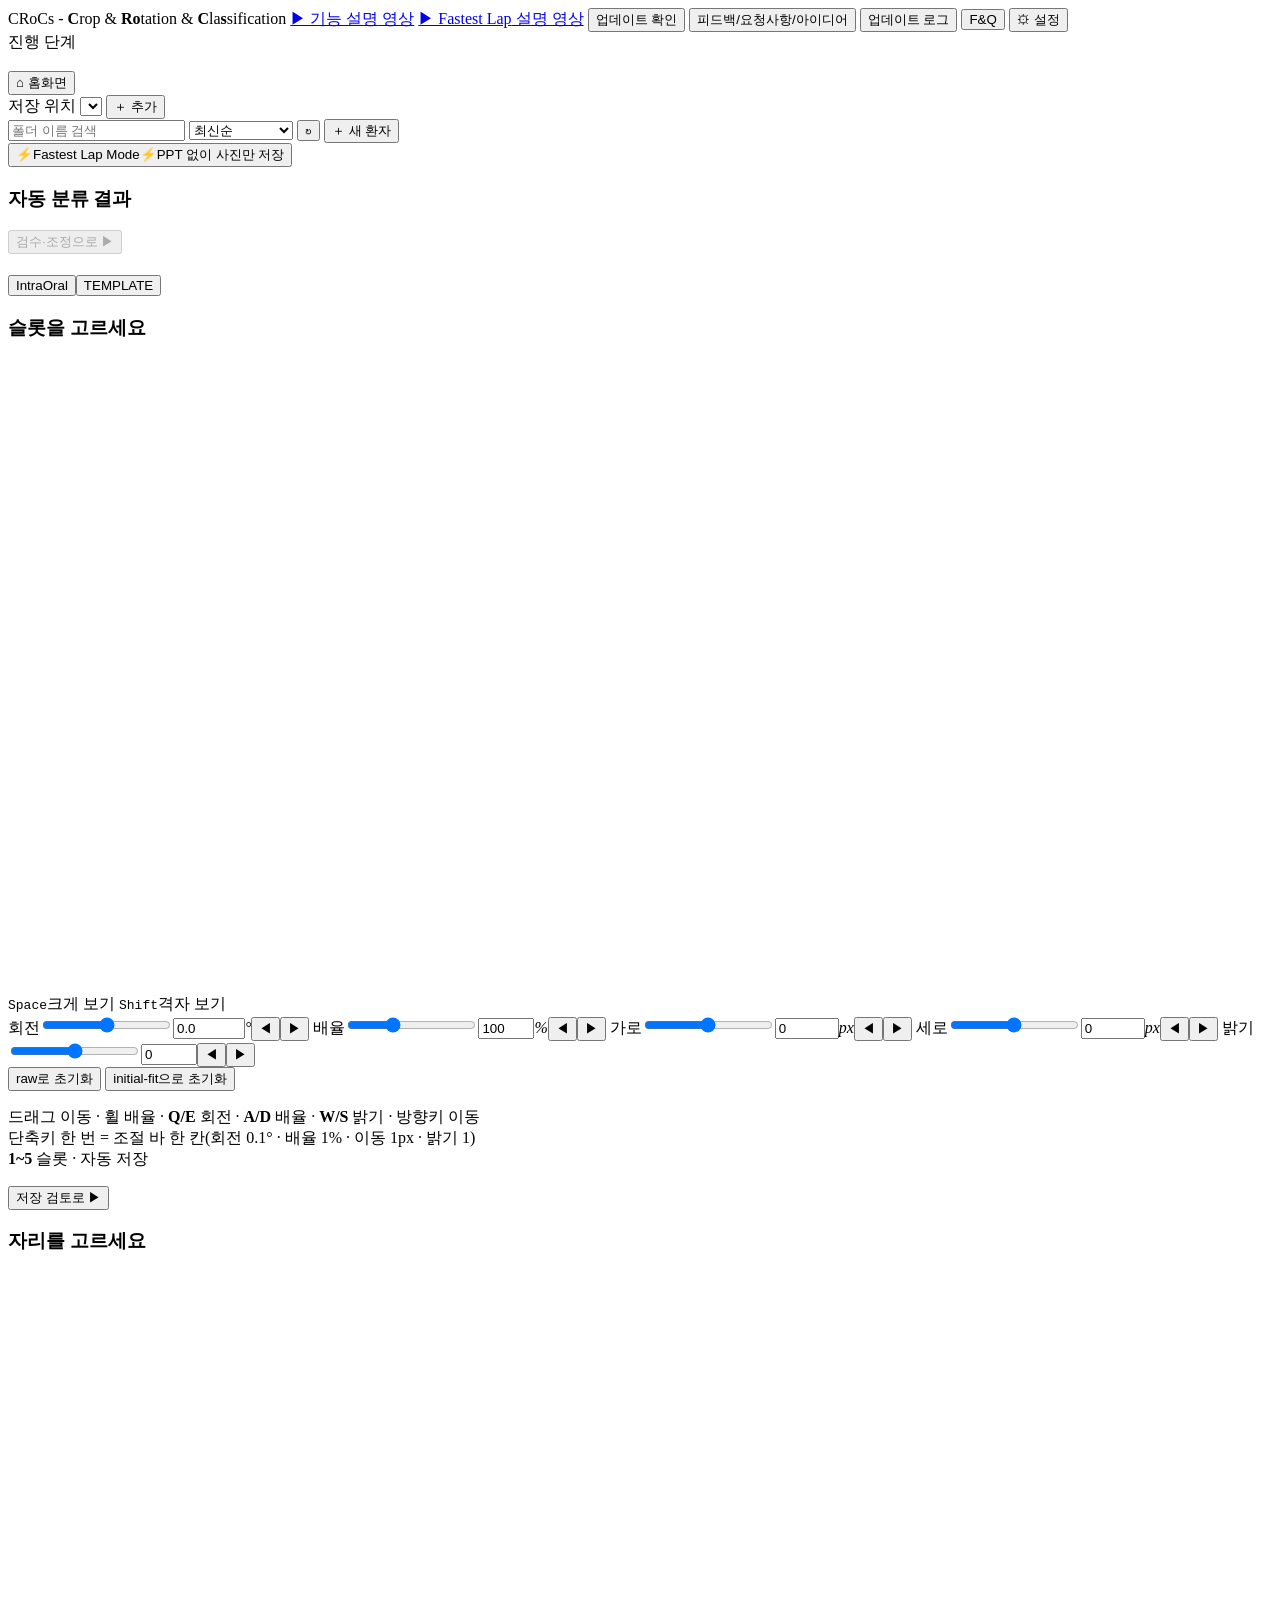
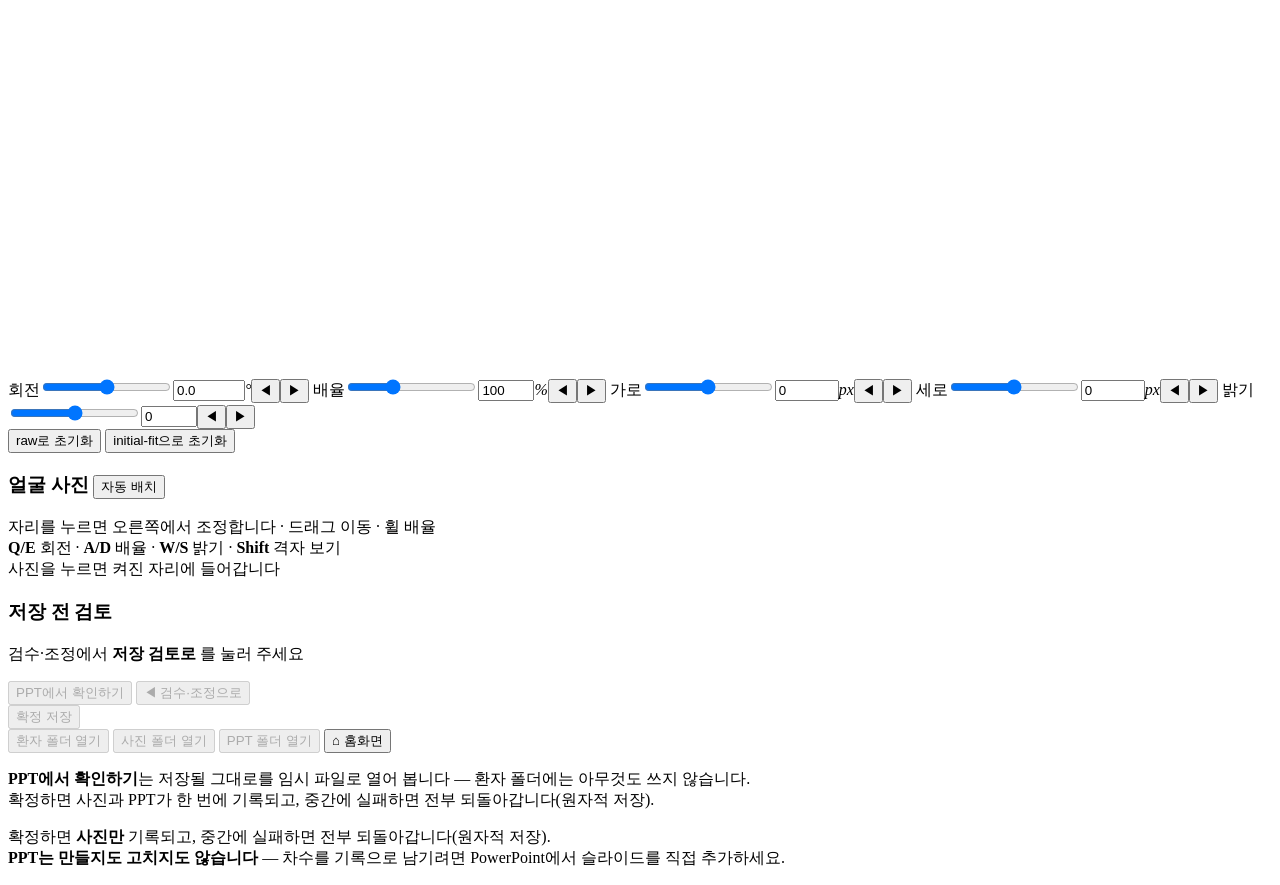
==== commit e07b54ed: "Make the review screen easier to steer Five things people kept working around by hand.    - the pati" ====
--- a/webapp/frontend/index.html
+++ b/webapp/frontend/index.html
@@ -171,7 +171,11 @@
                 <!-- PPT 기록값(rot/크기/오프셋) 디버그 표시. 값은 계속 갱신되므로
                      다시 보려면 이 hidden 속성만 지우면 된다. -->
                 <p class="readout" id="readout" hidden>PPT 기록값<br>—</p>
-                <button class="btn" id="ed-reset" title="자동으로 잡아 준 첫 구도로 되돌립니다 — 재진은 차수 간 정합, 초진은 프레이밍 예측">initial-fit으로 초기화</button>
+                <!-- 되돌리기 둘 — 왼쪽은 조정을 다 지우고, 오른쪽은 자동으로 잡아 준 첫 구도로 -->
+                <div class="resets">
+                  <button class="btn" id="ed-reset-raw" title="조정을 모두 지우고 원본을 창에 그대로 맞춥니다 (회전 0° · 배율 100% · 이동 0)">raw로 초기화</button>
+                  <button class="btn" id="ed-reset" title="자동으로 잡아 준 첫 구도로 되돌립니다 — 재진은 차수 간 정합, 초진은 프레이밍 예측">initial-fit으로 초기화</button>
+                </div>
                 <p class="tip">드래그 이동 · 휠 배율 · <b>Q/E</b> 회전 · <b>A/D</b> 배율 · <b>W/S</b> 밝기 · 방향키 이동<br>
                   단축키 한 번 = 조절 바 한 칸(회전 0.1° · 배율 1% · 이동 1px · 밝기 1)<br><b>1~5</b> 슬롯 · 자동 저장</p>
               </div>
@@ -209,7 +213,10 @@
                 <span>세로</span><input type="range" id="fed-ty" min="-200" max="200" value="0"><span class="v"><input type="number" id="fv-ty" min="-200" max="200" step="1" value="0"><i>px</i><span class="stepper"><button type="button" class="stepb" id="fv-ty-dn" tabindex="-1" aria-label="세로 줄이기">◀</button><button type="button" class="stepb" id="fv-ty-up" tabindex="-1" aria-label="세로 늘리기">▶</button></span></span>
                 <span>밝기</span><input type="range" id="fed-bright" min="-50" max="50" value="0"><span class="v"><input type="number" id="fv-bright" min="-50" max="50" step="1" value="0"><i></i><span class="stepper"><button type="button" class="stepb" id="fv-bright-dn" tabindex="-1" aria-label="밝기 줄이기">◀</button><button type="button" class="stepb" id="fv-bright-up" tabindex="-1" aria-label="밝기 늘리기">▶</button></span></span>
               </div>
-              <button class="btn" id="fed-reset" title="프레이밍 모델이 잡아 준 첫 구도로 되돌립니다">initial-fit으로 초기화</button>
+              <div class="resets">
+                <button class="btn" id="fed-reset-raw" title="조정을 모두 지우고 원본을 창에 그대로 맞춥니다 (회전 0° · 배율 100% · 이동 0)">raw로 초기화</button>
+                <button class="btn" id="fed-reset" title="프레이밍 모델이 잡아 준 첫 구도로 되돌립니다">initial-fit으로 초기화</button>
+              </div>
               <h3 class="sep">얼굴 사진<span class="aux" id="face-pool-n"></span>
                 <button type="button" class="minibtn" id="face-auto" title="촬영순 순서대로 자리를 다시 채웁니다">자동 배치</button></h3>
               <div class="pool" id="face-pool"></div>
@@ -236,12 +243,15 @@
           <button class="btn" id="btn-back-proc" disabled>◀ 검수·조정으로</button>
         </div>
         <button class="btn primary wide" id="btn-commit" disabled>확정 저장</button>
-        <!-- 저장한 것을 보러 가는 셋. 윗줄과 같은 finact 그리드에 칸만 셋이라,
-             확정 저장을 가운데 두고 위아래가 한 덩어리로 읽힌다. -->
-        <div class="finact trio">
+        <!-- 저장한 것을 보러 가는 자리들. 윗줄과 같은 finact 그리드라, 확정 저장을
+             가운데 두고 위아래가 한 덩어리로 읽힌다. 맨 오른쪽은 다음 환자로 —
+             저장이 끝나면 대개 그 다음이 있고, 그때 위로 되짚어 올라갈 이유가 없다. -->
+        <div class="finact fill">
           <button class="btn" id="btn-open-patient" disabled>환자 폴더 열기</button>
           <button class="btn" id="btn-open-photos" disabled>사진 폴더 열기</button>
           <button class="btn" id="btn-open-pptdir" disabled>PPT 폴더 열기</button>
+          <button class="btn" id="btn-home-fin"
+                  title="검색과 선택을 지우고 환자 목록으로 돌아갑니다">⌂ 홈화면</button>
         </div>
         <p class="tip" id="fin-tip-full"><b>PPT에서 확인하기</b>는 저장될 그대로를 임시 파일로 열어 봅니다 —
           환자 폴더에는 아무것도 쓰지 않습니다.<br>
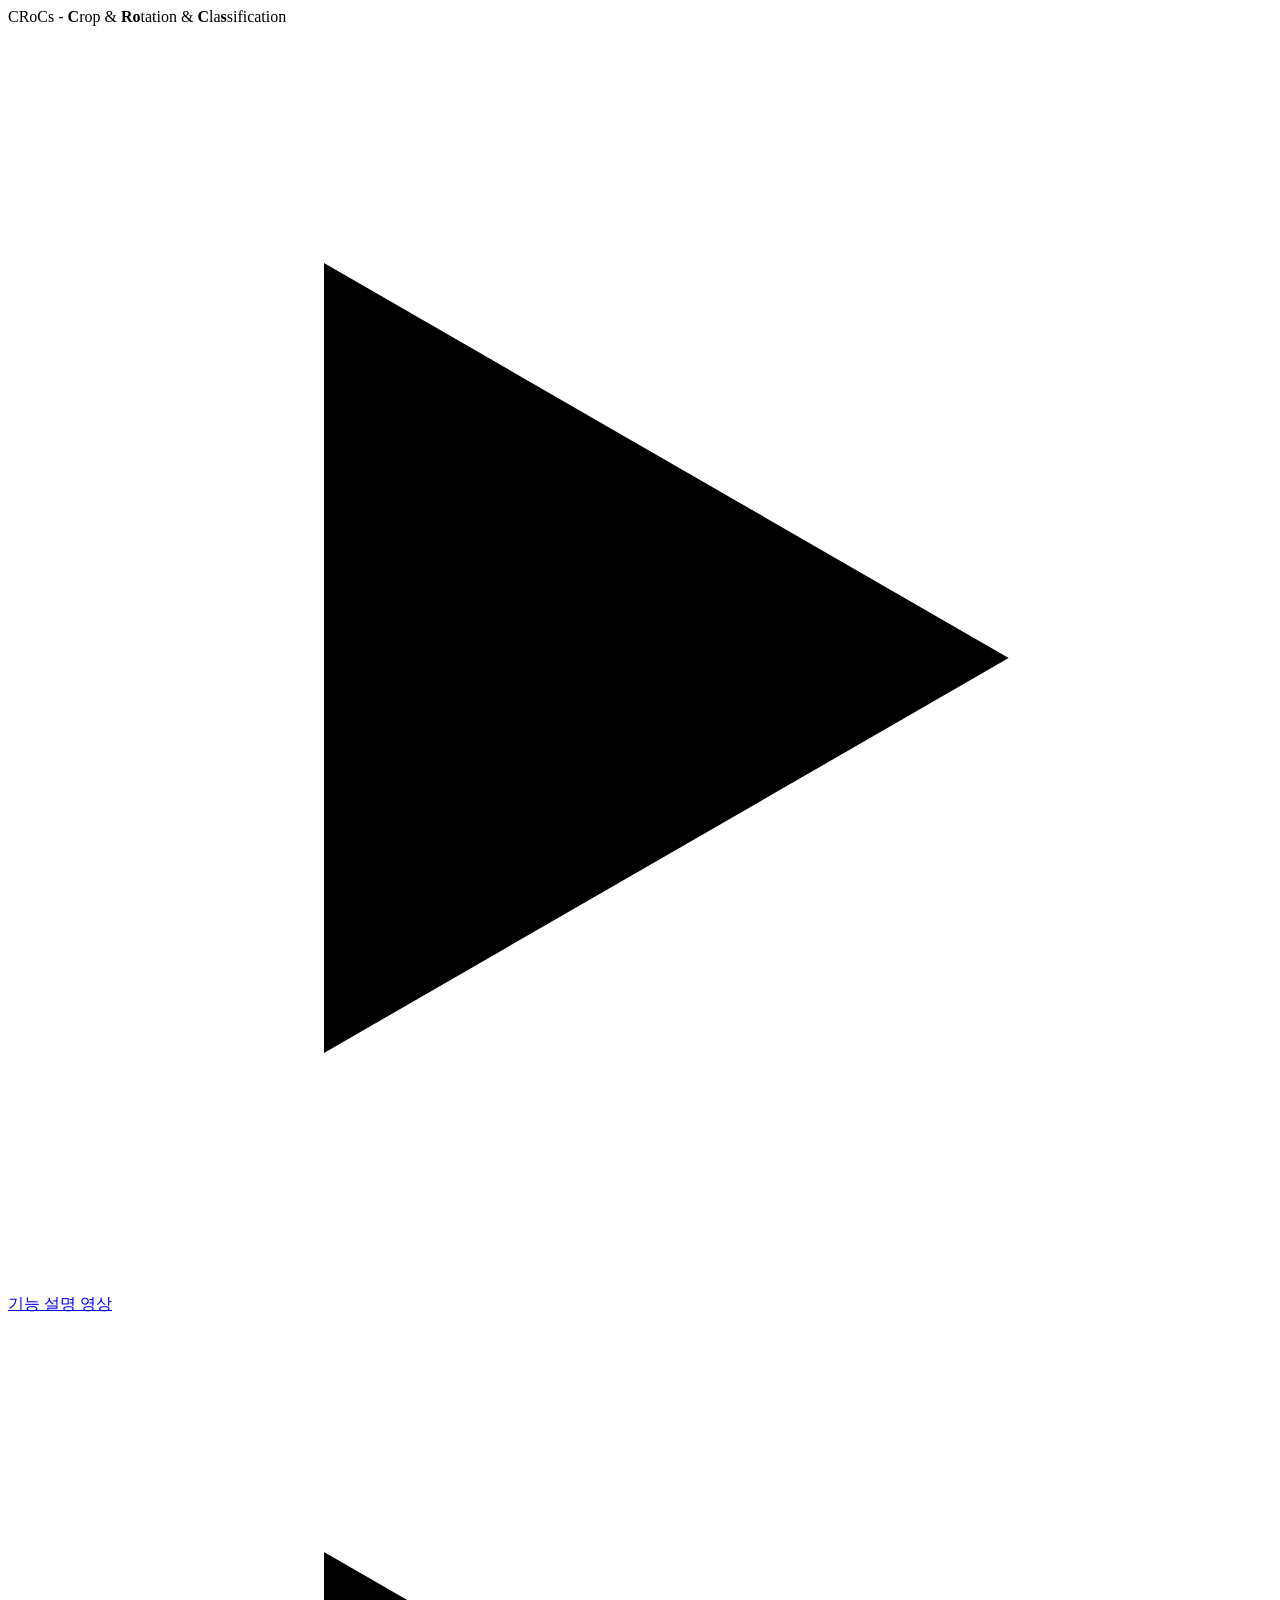
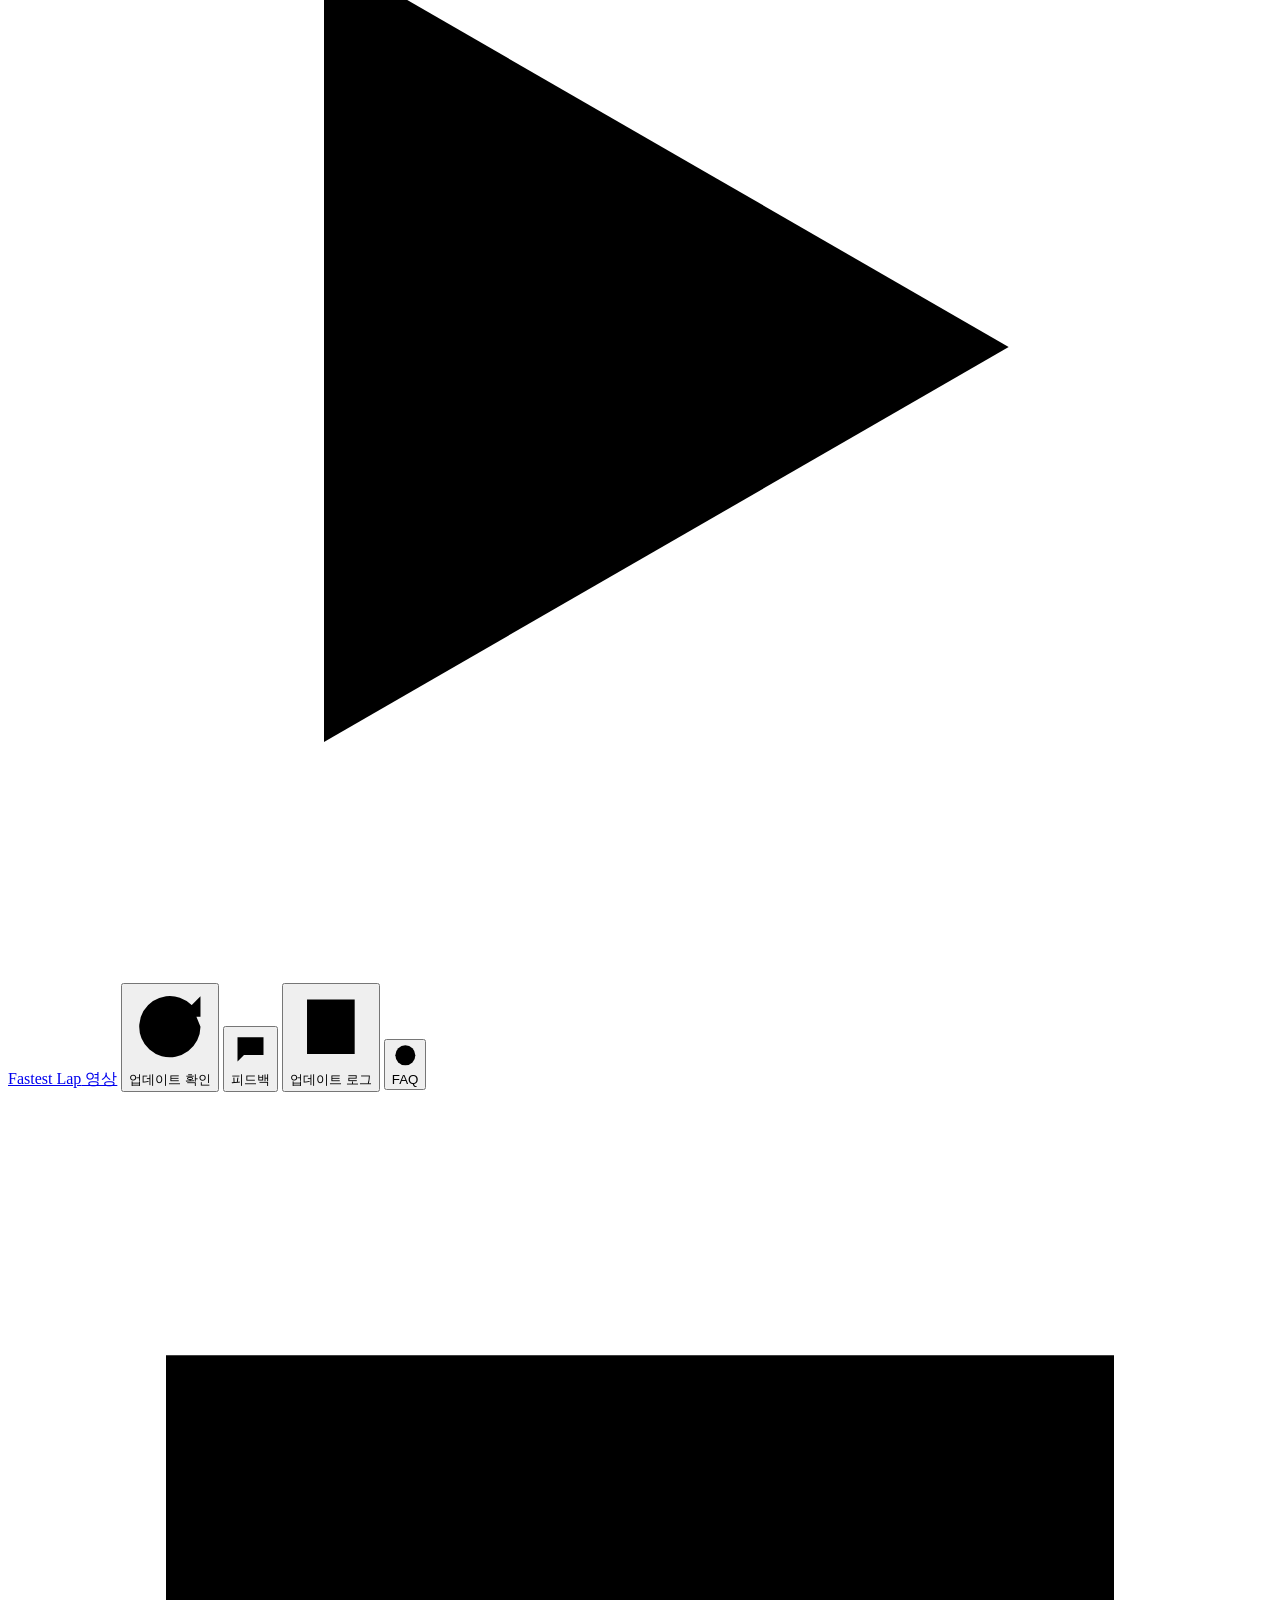
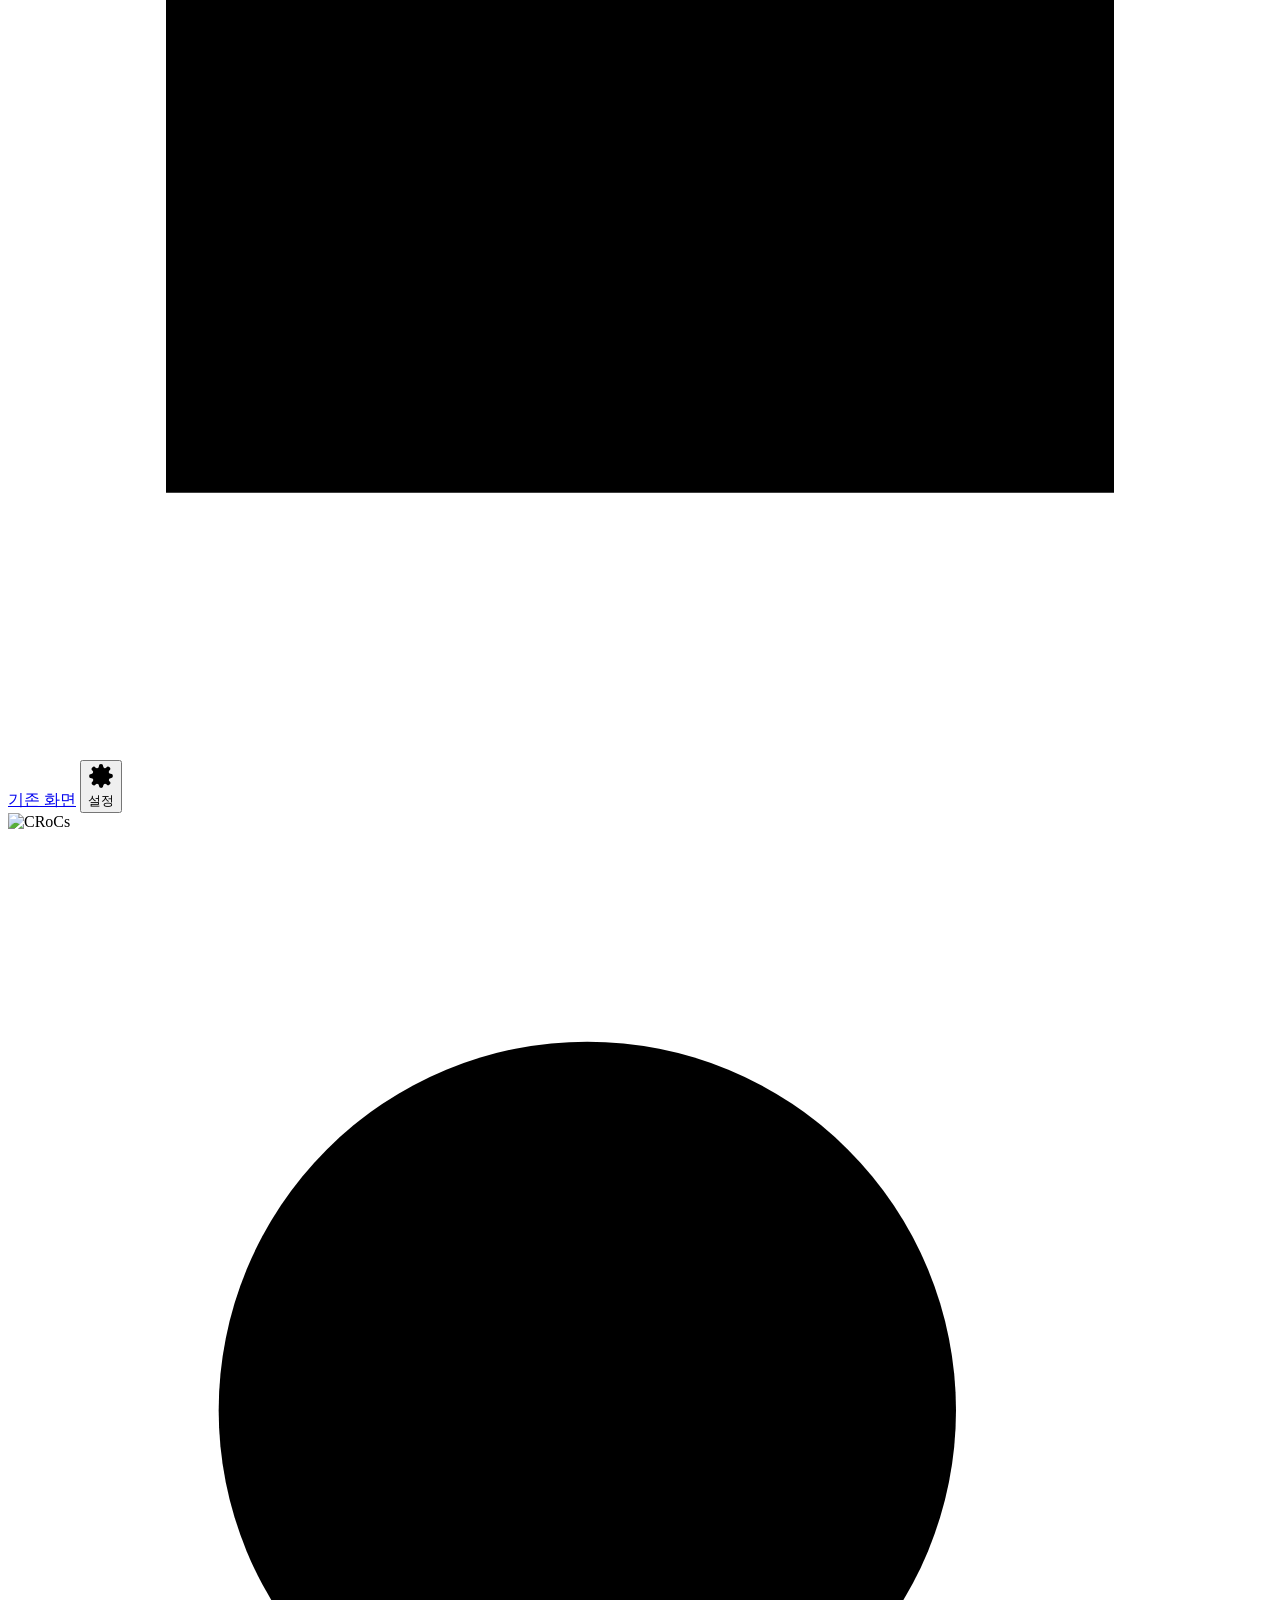
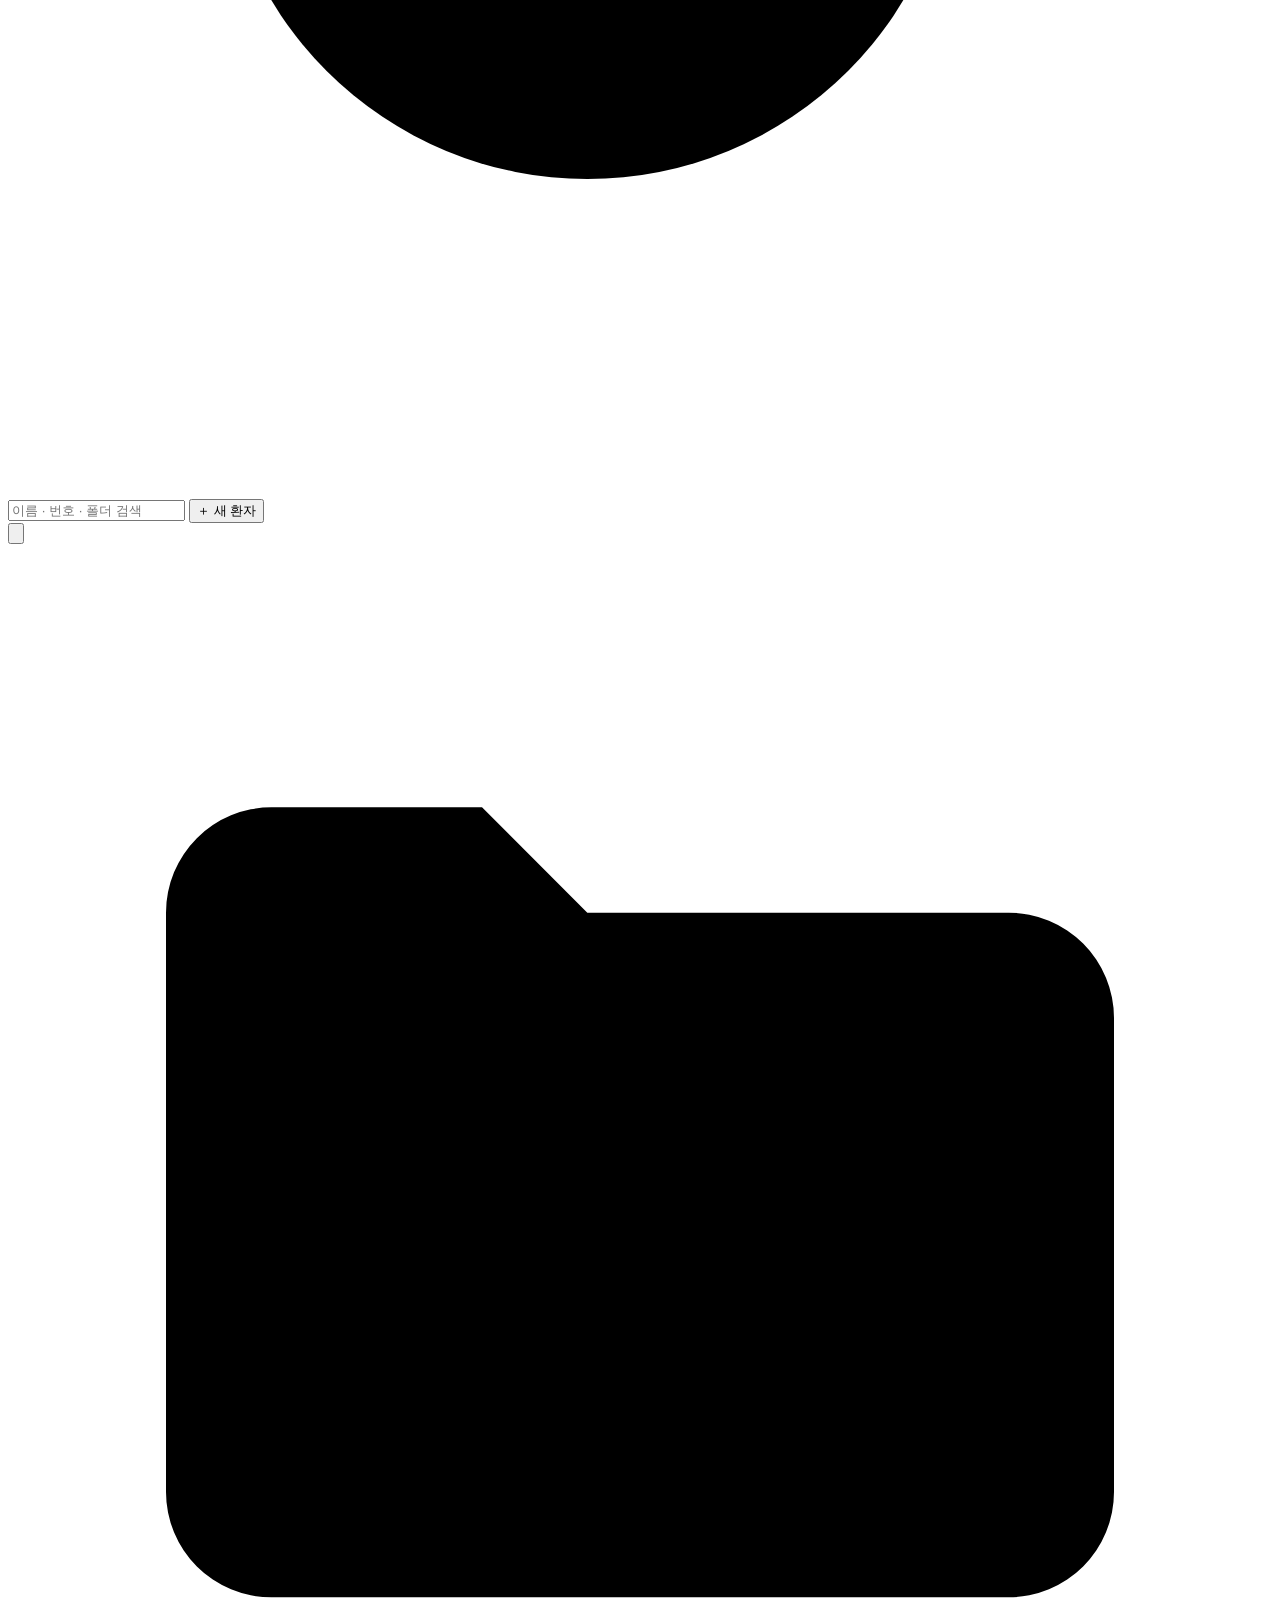
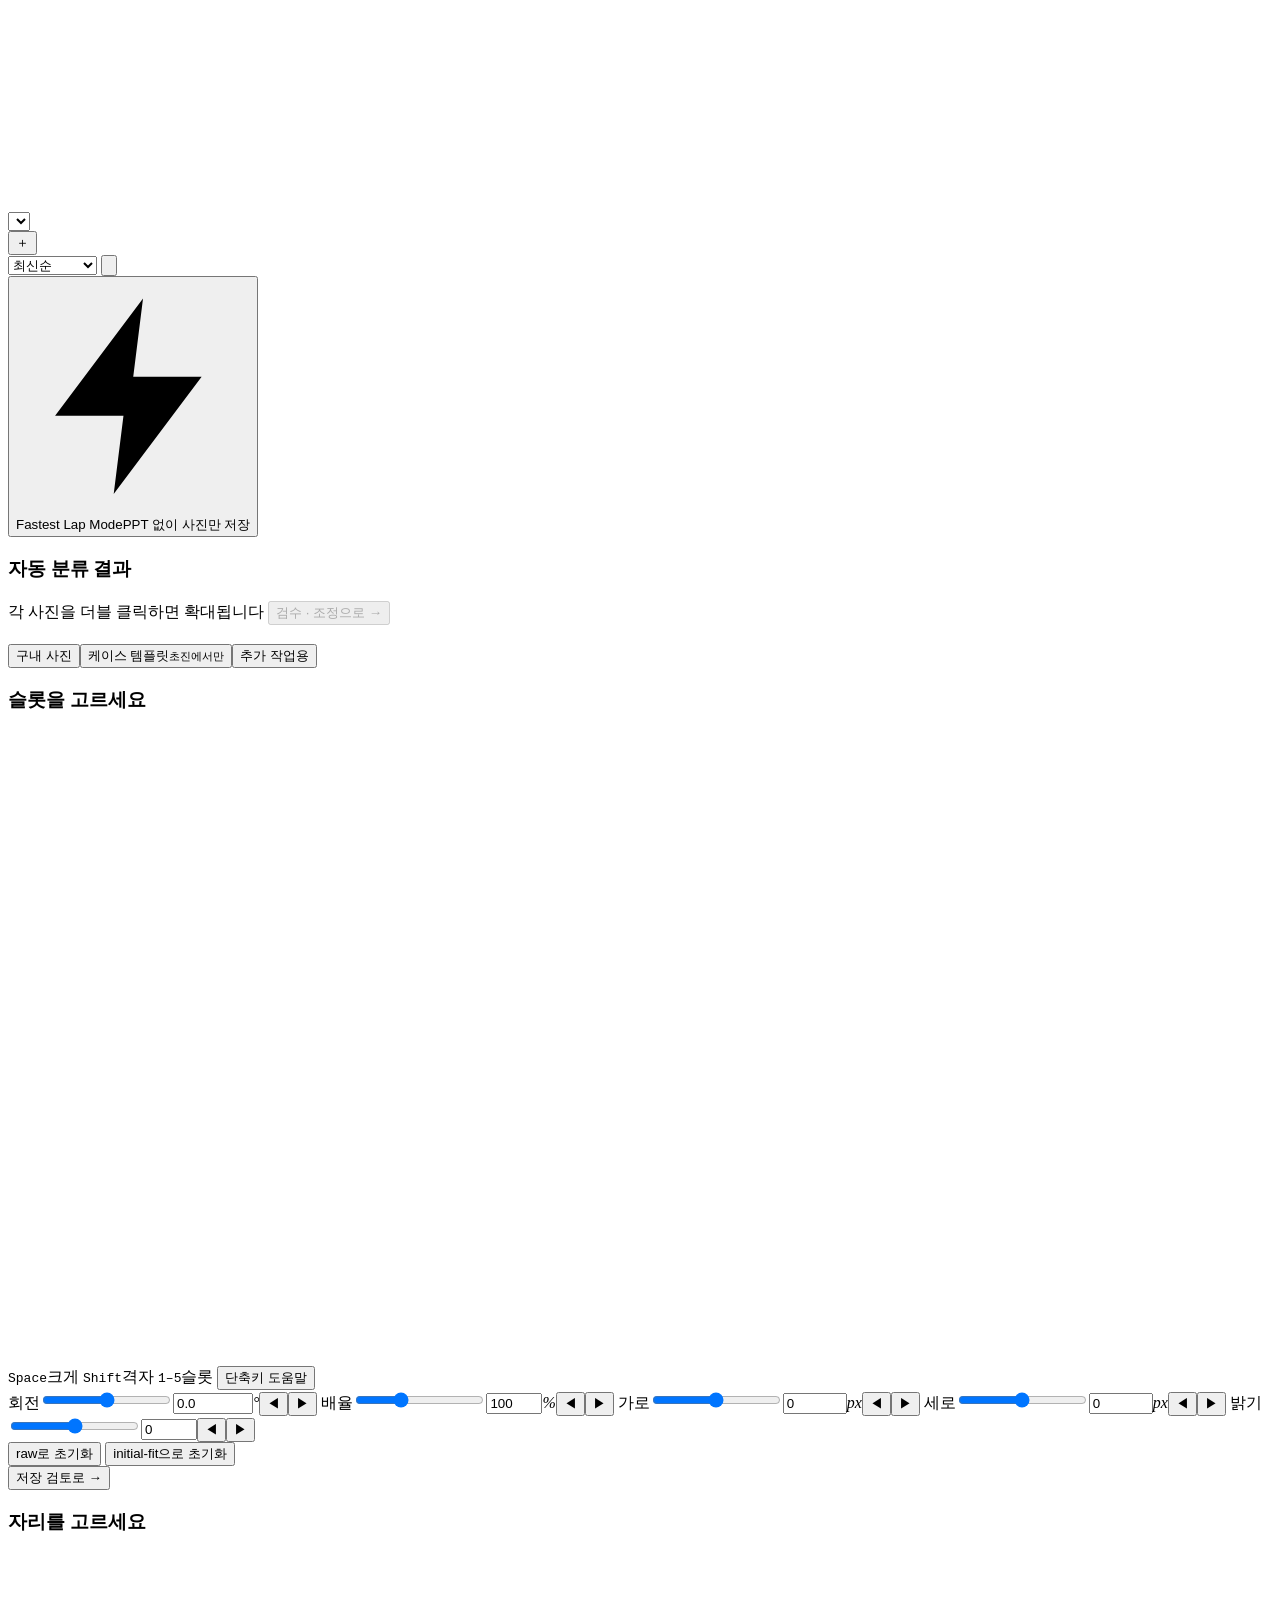
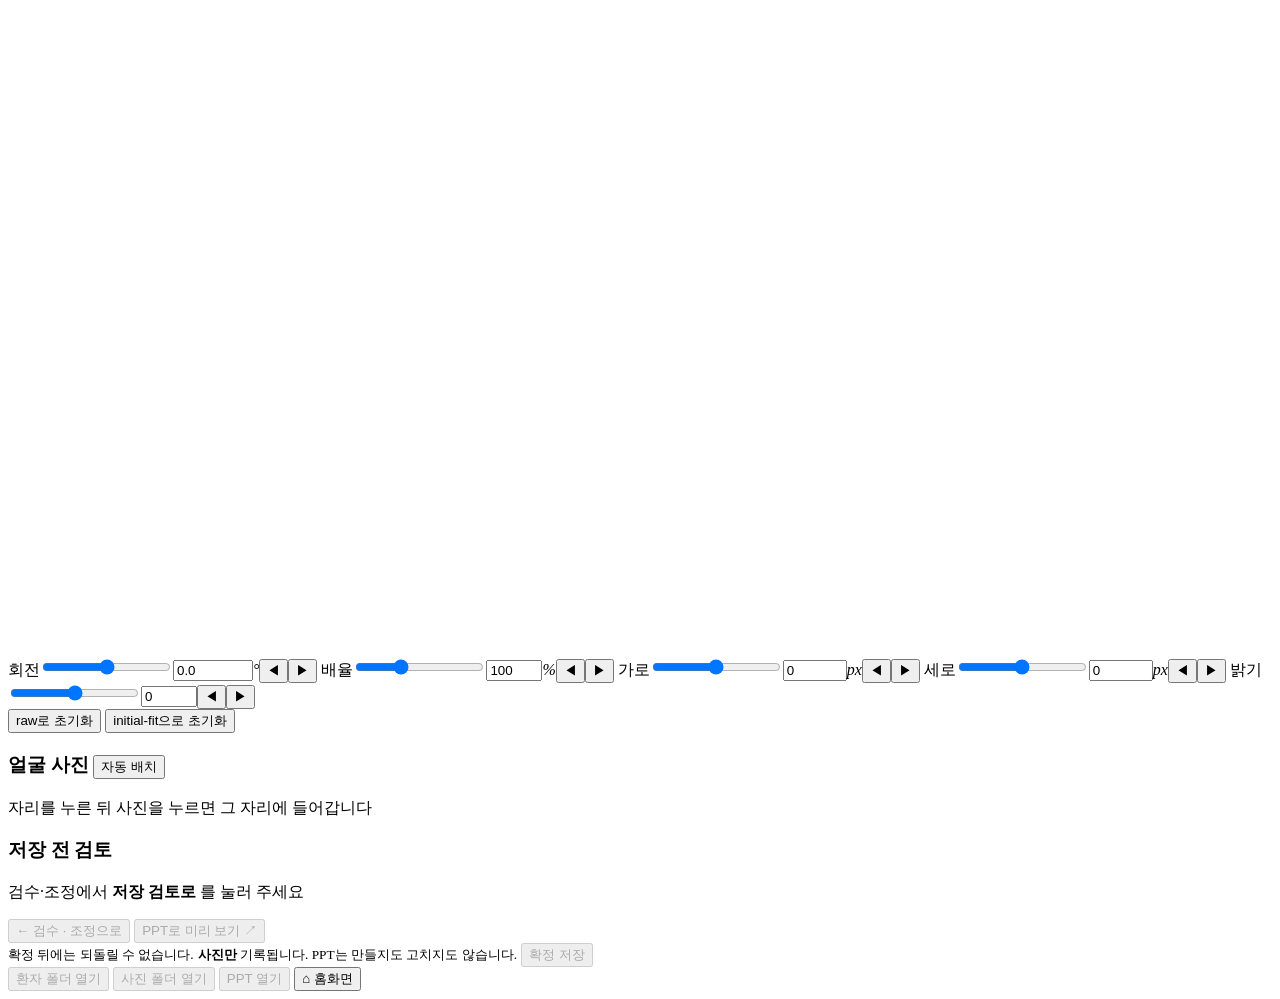
==== commit d38c74cf: "Fit the home screen on laptop displays Below 1500px the sidebar step number overlapped its label (th" ====
--- a/webapp/frontend/index.html
+++ b/webapp/frontend/index.html
@@ -13,23 +13,24 @@
 
 <!-- ══ 헤더 ══ -->
 <header class="head">
-  <span class="mark">CRoCs<span class="full"> - <b>C</b>rop &amp; <b>Ro</b>tation &amp; <b>C</b>la<b>s</b>sification</span></span>
-  <span class="sp"></span>
+  <span class="mark"><span class="logo-mark" aria-hidden="true"><i></i><i></i><i></i><i></i><i></i><i></i><i></i><i></i><i></i></span>CRoCs<span class="full"> - <b>C</b>rop &amp; <b>Ro</b>tation &amp; <b>C</b>la<b>s</b>sification</span></span>
   <!-- 설명 영상 둘 — 버튼처럼 보이지만 새 탭으로 나가는 링크다.
        진행 방식이 둘이라 영상도 둘이다: 본편(PPT 까지) · Fastest Lap(사진만). -->
   <a class="btn howto" id="btn-howto" target="_blank" rel="noopener"
      href="https://drive.google.com/file/d/1yj7vNDRpuMNhYOqb7ddAmORKv4igaoe8/view?usp=sharing"
-     title="기능 설명 영상을 새 탭에서 엽니다">▶ 기능 설명<span class="vfull"> 영상</span></a>
+     title="기능 설명 영상을 새 탭에서 엽니다"><svg class="i" viewBox="0 0 24 24" aria-hidden="true"><path d="M6 4.5v15l13-7.5z"/></svg>기능 설명<span class="vfull"> 영상</span></a>
   <a class="btn howto" id="btn-howto-fast" target="_blank" rel="noopener"
      href="https://drive.google.com/file/d/1LGhZfbNo-Nf_V7U6JpgOUOOM0T-EilZl/view?usp=sharing"
-     title="Fastest Lap 설명 영상을 새 탭에서 엽니다">▶ Fastest Lap<span class="vfull"> 설명 영상</span></a>
+     title="Fastest Lap 설명 영상을 새 탭에서 엽니다"><svg class="i" viewBox="0 0 24 24" aria-hidden="true"><path d="M6 4.5v15l13-7.5z"/></svg>Fastest Lap<span class="vfull"> 영상</span></a>
   <span class="sp"></span>
-  <span class="pchip" id="pchip" hidden></span>
-  <button class="btn" id="btn-upd-check" title="새 버전이 있는지 지금 확인합니다">업데이트 확인</button>
-  <button class="btn" id="btn-fb">피드백/요청사항/아이디어</button>
-  <button class="btn" id="btn-log">업데이트 로그</button>
-  <button class="btn" id="btn-faq">F&amp;Q</button>
-  <button class="btn" id="btn-set">⚙ 설정</button>
+  <!-- 버전 상태 — 켤 때 확인한 결과가 늘 여기 보인다. 새 버전이 있으면 칩이 바뀐다. -->
+  <span class="hb ver" id="hdr-ver" hidden><i class="dot"></i><span class="lbl">최신 버전</span></span>
+  <button class="hb" id="btn-upd-check" title="새 버전이 있는지 지금 확인합니다"><svg class="i" viewBox="0 0 24 24" aria-hidden="true"><path d="M21 12a9 9 0 1 1-2.6-6.4M21 3v6h-6"/></svg><span class="lbl">업데이트 확인</span></button>
+  <button class="hb" id="btn-fb" title="피드백 · 요청사항 · 아이디어 (새 탭)"><svg class="i" viewBox="0 0 24 24" aria-hidden="true"><path d="M4 5h16v11H8l-4 4z"/></svg><span class="lbl">피드백</span></button>
+  <button class="hb" id="btn-log"><svg class="i" viewBox="0 0 24 24" aria-hidden="true"><path d="M5 4h14v16H5zM8 9h8M8 13h8M8 17h5"/></svg><span class="lbl">업데이트 로그</span></button>
+  <button class="hb" id="btn-faq"><svg class="i" viewBox="0 0 24 24" aria-hidden="true"><circle cx="12" cy="12" r="9"/><path d="M9.5 9.5a2.5 2.5 0 1 1 3.5 2.3c-.7.4-1 .9-1 1.7M12 17h.01"/></svg><span class="lbl">FAQ</span></button>
+  <a class="hb" id="btn-classic" href="/classic" title="개편 전 화면으로 잠시 돌아갑니다"><svg class="i" viewBox="0 0 24 24" aria-hidden="true"><path d="M3 5h18v14H3zM3 10h18"/></svg><span class="lbl">기존 화면</span></a>
+  <button class="hb on" id="btn-set"><svg class="i" viewBox="0 0 24 24" aria-hidden="true"><circle cx="12" cy="12" r="3"/><path d="M19.4 15a1.7 1.7 0 0 0 .3 1.8l.1.1a2 2 0 1 1-2.8 2.8l-.1-.1a1.7 1.7 0 0 0-1.8-.3 1.7 1.7 0 0 0-1 1.5V21a2 2 0 1 1-4 0v-.1a1.7 1.7 0 0 0-1.1-1.5 1.7 1.7 0 0 0-1.8.3l-.1.1a2 2 0 1 1-2.8-2.8l.1-.1a1.7 1.7 0 0 0 .3-1.8 1.7 1.7 0 0 0-1.5-1H3a2 2 0 1 1 0-4h.1a1.7 1.7 0 0 0 1.5-1.1 1.7 1.7 0 0 0-.3-1.8l-.1-.1a2 2 0 1 1 2.8-2.8l.1.1a1.7 1.7 0 0 0 1.8.3H9a1.7 1.7 0 0 0 1-1.5V3a2 2 0 1 1 4 0v.1a1.7 1.7 0 0 0 1 1.5 1.7 1.7 0 0 0 1.8-.3l.1-.1a2 2 0 1 1 2.8 2.8l-.1.1a1.7 1.7 0 0 0-.3 1.8V9a1.7 1.7 0 0 0 1.5 1H21a2 2 0 1 1 0 4h-.1a1.7 1.7 0 0 0-1.5 1z"/></svg><span class="lbl">설정</span></button>
 </header>
 
 <!-- ══ 첫 실행 — 저장 위치 확인 ══ -->
@@ -72,43 +73,45 @@
 <div class="main">
 
   <nav class="rail">
-    <span class="eyebrow">진행 단계</span>
     <div id="nav"></div>
-    <img class="rail-logo" src="/static/crocs-logo-2.jpg" alt="">
+    <img class="rail-logo" src="/static/crocs-logo-2.jpg" alt="CRoCs">
   </nav>
 
   <section class="content">
 
     <div class="view on" data-view="setup">
-      <div class="toolbar">
-        <button class="btn" id="btn-home"
-                title="검색과 선택을 지우고 환자 목록으로 돌아갑니다">⌂ 홈화면</button>
-        <div class="rootbar">
-          <span class="eyebrow">저장 위치</span>
-          <select class="ident rootsel" id="root-sel" title="저장 위치 고르기"></select>
-          <button class="btn" id="btn-root" title="저장 위치 더하기">＋ 추가</button>
-        </div>
-        <input class="find" id="find" autocomplete="off"
-               placeholder="폴더 이름 검색">
-        <select class="sort" id="sort" title="정렬">
-          <option value="new">최신순</option>
-          <option value="old">오래된순</option>
-          <option value="az">이름 오름차순</option>
-          <option value="za">이름 내림차순</option>
-        </select>
-        <button class="btn" id="btn-refresh" title="새로고침">↻</button>
-        <button class="btn primary" id="btn-new-pt">＋ 새 환자</button>
-      </div>
       <div class="setup">
         <!-- 목록과 그 아래 예고 버튼. 버튼은 카드 밖에 둔다 — 목록을 다시 그릴 때
              카드 안은 통째로 갈아끼워지므로 안에 두면 매번 사라진다. -->
         <div class="pcol">
+          <div class="ltool">
+            <label class="find-wrap"><svg class="i" viewBox="0 0 24 24" aria-hidden="true"><circle cx="11" cy="11" r="7"/><path d="m20 20-3.5-3.5"/></svg><input class="find" id="find" autocomplete="off" placeholder="이름 · 번호 · 폴더 검색"></label>
+            <button class="btn primary" id="btn-new-pt">＋ 새 환자</button>
+          </div>
+          <!-- 두 줄 도구 — 왼쪽 홈화면이 두 줄을 차지하고, 윗줄은 저장 위치 + 추가,
+               아랫줄은 정렬 + 새로고침. 저장 위치 이름이 길어도 접히지 않는다. -->
+          <div class="tb2">
+            <button class="btn home" id="btn-home" title="검색과 선택을 지우고 환자 목록으로 돌아갑니다"><svg class="i" viewBox="0 0 24 24" aria-hidden="true"><path d="M3 11 12 4l9 7v9a1 1 0 0 1-1 1h-5v-6H9v6H4a1 1 0 0 1-1-1z"/></svg></button>
+            <div class="tbrow">
+              <div class="rootbar" title="저장 위치"><svg class="i" viewBox="0 0 24 24" aria-hidden="true"><path d="M3 7a2 2 0 0 1 2-2h4l2 2h8a2 2 0 0 1 2 2v9a2 2 0 0 1-2 2H5a2 2 0 0 1-2-2z"/></svg><select class="ident rootsel" id="root-sel" title="저장 위치 고르기"></select><span class="rootshow" id="root-show" aria-hidden="true"></span></div>
+              <button class="btn" id="btn-root" title="저장 위치 더하기">＋</button>
+            </div>
+            <div class="tbrow">
+              <select class="sort" id="sort" title="정렬">
+                <option value="new">최신순</option>
+                <option value="old">오래된순</option>
+                <option value="az">폴더 이름 ↑</option>
+                <option value="za">폴더 이름 ↓</option>
+              </select>
+              <button class="btn" id="btn-refresh" title="새로고침"><svg class="i" viewBox="0 0 24 24" aria-hidden="true"><path d="M21 12a9 9 0 1 1-2.6-6.4M21 3v6h-6"/></svg></button>
+            </div>
+          </div>
           <div class="card plist" id="plist"></div>
           <!-- 진행 방식 선택. 켜면 오른쪽 카드가 그 모습으로 다시 그려진다 —
                사진 넣는 칸이 좌우로 갈리고, 저장이 PPT 를 만들지 않는다. -->
           <button class="btn primary wide soon" type="button" id="btn-fast"
                   aria-pressed="false"
-                  title="PPT 없이 사진만 빠르게 저장합니다"><span class="soon-t">⚡Fastest Lap Mode⚡</span><span class="soon-d">PPT 없이 사진만 저장</span></button>
+                  title="PPT 없이 사진만 빠르게 저장합니다"><span class="soon-t"><svg class="i" viewBox="0 0 24 24" aria-hidden="true"><path d="M13 2 4 14h7l-1 8 9-12h-7z"/></svg>Fastest Lap Mode</span><span class="soon-d">PPT 없이 사진만 저장</span></button>
         </div>
         <div class="card detail" id="detail"></div>
       </div>
@@ -116,14 +119,24 @@
 
     <div class="view" data-view="pre">
       <div class="card grow">
-        <div class="sec grow">
+        <div class="sec grow pre">
           <h3 class="hd"><span class="hd-l">자동 분류 결과 <span class="vbadge" id="pre-visit" hidden></span></span><span class="aux"><span id="pre-msg"></span><span id="pre-n"></span></span></h3>
+          <!-- 구내 다섯 자리 — 카드마다 사진이 세로로 두 장 보이고 더 있으면 안에서 스크롤한다.
+               맨 위 사진이 정합되어 PPT 에 들어간다. Fastest Lap 은 이 칸을 제 모양(pairs)으로 다시 그린다. -->
           <div class="bins" id="bins"></div>
-          <div class="bin wide" id="bin-others" data-slot=""></div>
-          <button class="btn primary wide" id="btn-toproc" disabled>검수·조정으로 ▶</button>
-          <!-- Fastest Lap 의 정합은 슬롯별로 병렬이라 "지금 몇 번째"가 없다.
-               대신 자리마다 어디까지 왔는지를 함께 보여준다. -->
-          <div class="regprog" id="reg-progress" hidden></div>
+          <!-- 얼굴 · 추가 작업용 · 분류 안 됨. 얼굴 트레이에는 케이스 양식의 자리가 미리 그려진다. -->
+          <div class="trays" id="trays">
+            <div class="bin face" id="bin-face" data-slot="FACE"></div>
+            <div class="bin extra" id="bin-extra" data-slot="EXTRA"></div>
+            <div class="bin wide others" id="bin-others" data-slot=""></div>
+          </div>
+          <div class="foot">
+            <span class="stat" id="pre-stat">각 사진을 더블 클릭하면 확대됩니다</span>
+            <!-- 정합 진행 — 본편은 슬롯을 차례로 정합하며 여기 막대를 채운다.
+                 Fastest Lap 은 슬롯별 병렬이라 자리마다 어디까지 왔는지를 보여준다. -->
+            <div class="regprog" id="reg-progress" hidden></div>
+            <button class="btn primary lg" id="btn-toproc" disabled>검수 · 조정으로 →</button>
+          </div>
         </div>
       </div>
     </div>
@@ -131,7 +144,7 @@
     <div class="view" data-view="proc">
       <div class="card grow">
         <div class="sec grow">
-          <h3 class="hd"><span class="hd-l"><span class="tabs" id="proc-tabs" role="tablist"><button type="button" role="tab" data-tab="io" aria-selected="true">IntraOral</button><button type="button" role="tab" data-tab="face" aria-selected="false">TEMPLATE</button></span><span class="vbadge" id="proc-visit" hidden></span><span class="vbadge modechip" id="proc-zoom" hidden></span><span class="vbadge modechip" id="proc-peek" data-tone="warn" hidden></span></span><div class="seg" id="seg"></div><div class="seg" id="face-seg" hidden></div></h3>
+          <h3 class="hd"><span class="hd-l"><span class="tabs" id="proc-tabs" role="tablist"><button type="button" role="tab" data-tab="io" aria-selected="true">구내 사진</button><button type="button" role="tab" data-tab="face" aria-selected="false">케이스 템플릿<small class="why">초진에서만</small></button><button type="button" role="tab" data-tab="extra" aria-selected="false">추가 작업용<small class="n" id="extra-n"></small></button></span><span class="vbadge" id="proc-visit" hidden></span><span class="vbadge modechip" id="proc-zoom" hidden></span><span class="vbadge modechip" id="proc-peek" data-tone="warn" hidden></span></span><div class="seg" id="seg"></div><div class="seg" id="face-seg" hidden></div></h3>
           <div class="pane work on" data-pane="io">
             <div class="board-wrap"><div class="board" id="board"></div></div>
             <div class="dock">
@@ -157,12 +170,14 @@
                      기준 차수가 없어도 쓰는 키다. Tab 줄만 기준이 있을 때 켠다
                      (app.js syncOverlayBar). -->
                 <div class="keyhint">
-                  <span class="row" id="hint-peek" hidden><kbd>Tab</kbd><span>직전 차수 대보기</span></span>
-                  <span class="row"><kbd>Space</kbd><span>크게 보기</span></span>
-                  <span class="row"><kbd>Shift</kbd><span>격자 보기</span></span>
+                  <span class="row kh-tab" id="hint-peek" hidden><kbd>Tab</kbd>직전 차수</span>
+                  <span class="row"><kbd>Space</kbd>크게</span>
+                  <span class="row"><kbd>Shift</kbd>격자</span>
+                  <span class="row kh-slots"><kbd>1–5</kbd>슬롯</span>
+                  <button type="button" class="btn sm keys-more" id="btn-keys" title="단축키 전체 목록">단축키 도움말</button>
                 </div>
                 <div class="knobs">
-                  <span>회전</span><input type="range" id="ed-angle" min="-10" max="10" step=".1" value="0"><span class="v"><input type="number" id="v-angle" min="-10" max="10" step=".1" value="0.0"><i>°</i><span class="stepper"><button type="button" class="stepb" id="v-angle-dn" tabindex="-1" aria-label="회전 줄이기">◀</button><button type="button" class="stepb" id="v-angle-up" tabindex="-1" aria-label="회전 늘리기">▶</button></span></span>
+                  <span>회전</span><input type="range" id="ed-angle" min="-180" max="180" step=".1" value="0"><span class="v"><input type="number" id="v-angle" min="-180" max="180" step=".1" value="0.0"><i>°</i><span class="stepper"><button type="button" class="stepb" id="v-angle-dn" tabindex="-1" aria-label="회전 줄이기">◀</button><button type="button" class="stepb" id="v-angle-up" tabindex="-1" aria-label="회전 늘리기">▶</button></span></span>
                   <span>배율</span><input type="range" id="ed-scale" min="50" max="200" value="100"><span class="v"><input type="number" id="v-scale" min="50" max="200" step="1" value="100"><i>%</i><span class="stepper"><button type="button" class="stepb" id="v-scale-dn" tabindex="-1" aria-label="배율 줄이기">◀</button><button type="button" class="stepb" id="v-scale-up" tabindex="-1" aria-label="배율 늘리기">▶</button></span></span>
                   <span>가로</span><input type="range" id="ed-tx" min="-200" max="200" value="0"><span class="v"><input type="number" id="v-tx" min="-200" max="200" step="1" value="0"><i>px</i><span class="stepper"><button type="button" class="stepb" id="v-tx-dn" tabindex="-1" aria-label="가로 줄이기">◀</button><button type="button" class="stepb" id="v-tx-up" tabindex="-1" aria-label="가로 늘리기">▶</button></span></span>
                   <span>세로</span><input type="range" id="ed-ty" min="-200" max="200" value="0"><span class="v"><input type="number" id="v-ty" min="-200" max="200" step="1" value="0"><i>px</i><span class="stepper"><button type="button" class="stepb" id="v-ty-dn" tabindex="-1" aria-label="세로 줄이기">◀</button><button type="button" class="stepb" id="v-ty-up" tabindex="-1" aria-label="세로 늘리기">▶</button></span></span>
@@ -176,20 +191,20 @@
                   <button class="btn" id="ed-reset-raw" title="조정을 모두 지우고 원본을 창에 그대로 맞춥니다 (회전 0° · 배율 100% · 이동 0)">raw로 초기화</button>
                   <button class="btn" id="ed-reset" title="자동으로 잡아 준 첫 구도로 되돌립니다 — 재진은 차수 간 정합, 초진은 프레이밍 예측">initial-fit으로 초기화</button>
                 </div>
-                <p class="tip">드래그 이동 · 휠 배율 · <b>Q/E</b> 회전 · <b>A/D</b> 배율 · <b>W/S</b> 밝기 · 방향키 이동<br>
-                  단축키 한 번 = 조절 바 한 칸(회전 0.1° · 배율 1% · 이동 1px · 밝기 1)<br><b>1~5</b> 슬롯 · 자동 저장</p>
+                <!-- 추가 작업용에서만: 창 비율 — 얼굴이면 세로(3:4)가 기본, 아니면 가로(4:3). 바꾸면 조정값은 초기화 -->
+                <div class="resets one" id="ed-shape-row" hidden>
+                  <button class="btn" id="ed-shape" title="이 사진의 창 비율을 바꿉니다 — 바꾸면 조정값은 초기화됩니다">비율 바꾸기</button>
+                </div>
               </div>
               <!-- 판 위의 노트 박스를 누르면 그 박스를 채우는 칸만 여기 뜬다 -->
               <div id="dock-note" hidden>
                 <p class="dsub" id="nt-sub"></p>
                 <div class="nfields" id="nt-fields"></div>
                 <button class="btn" id="nt-reset">이 박스를 자동 입력으로 되돌리기</button>
-                <p class="tip">칸을 채우면 왼쪽 박스에 바로 반영됩니다<br>
-                  박스에 <b>직접 타이핑</b>해서 통째로 고쳐 쓸 수도 있습니다</p>
+                <p class="tip">박스에 직접 타이핑해서 고칠 수도 있습니다</p>
                 <button class="btn" id="nt-back">사진 편집으로 ◀</button>
               </div>
-              <button class="btn primary wide" id="btn-tofin">저장 검토로 ▶</button>
-              <p class="tip" id="tofin-note"></p>
+              <button class="btn primary wide" id="btn-tofin">저장 검토로 →</button>
             </div>
           </div>
 
@@ -201,27 +216,26 @@
               <div id="face-dock-note" hidden>
                 <p class="dsub" id="fi-sub"></p>
                 <div class="nfields" id="fi-fields"></div>
-                <p class="tip">이름·병원 환자번호·교정과 환자번호는 이미 아는 값으로 채웁니다<br>
-                  비워 두면 그 줄은 양식의 안내 문구 그대로 남습니다</p>
+                <p class="tip">비워 두면 양식의 안내 문구가 그대로 남습니다</p>
               </div>
               <div id="face-dock-photo">
               <canvas id="face-canvas" width="508" height="700"></canvas>
               <div class="knobs">
-                <span>회전</span><input type="range" id="fed-angle" min="-10" max="10" step=".1" value="0"><span class="v"><input type="number" id="fv-angle" min="-10" max="10" step=".1" value="0.0"><i>°</i><span class="stepper"><button type="button" class="stepb" id="fv-angle-dn" tabindex="-1" aria-label="회전 줄이기">◀</button><button type="button" class="stepb" id="fv-angle-up" tabindex="-1" aria-label="회전 늘리기">▶</button></span></span>
+                <span>회전</span><input type="range" id="fed-angle" min="-180" max="180" step=".1" value="0"><span class="v"><input type="number" id="fv-angle" min="-180" max="180" step=".1" value="0.0"><i>°</i><span class="stepper"><button type="button" class="stepb" id="fv-angle-dn" tabindex="-1" aria-label="회전 줄이기">◀</button><button type="button" class="stepb" id="fv-angle-up" tabindex="-1" aria-label="회전 늘리기">▶</button></span></span>
                 <span>배율</span><input type="range" id="fed-scale" min="50" max="200" value="100"><span class="v"><input type="number" id="fv-scale" min="50" max="200" step="1" value="100"><i>%</i><span class="stepper"><button type="button" class="stepb" id="fv-scale-dn" tabindex="-1" aria-label="배율 줄이기">◀</button><button type="button" class="stepb" id="fv-scale-up" tabindex="-1" aria-label="배율 늘리기">▶</button></span></span>
                 <span>가로</span><input type="range" id="fed-tx" min="-200" max="200" value="0"><span class="v"><input type="number" id="fv-tx" min="-200" max="200" step="1" value="0"><i>px</i><span class="stepper"><button type="button" class="stepb" id="fv-tx-dn" tabindex="-1" aria-label="가로 줄이기">◀</button><button type="button" class="stepb" id="fv-tx-up" tabindex="-1" aria-label="가로 늘리기">▶</button></span></span>
                 <span>세로</span><input type="range" id="fed-ty" min="-200" max="200" value="0"><span class="v"><input type="number" id="fv-ty" min="-200" max="200" step="1" value="0"><i>px</i><span class="stepper"><button type="button" class="stepb" id="fv-ty-dn" tabindex="-1" aria-label="세로 줄이기">◀</button><button type="button" class="stepb" id="fv-ty-up" tabindex="-1" aria-label="세로 늘리기">▶</button></span></span>
                 <span>밝기</span><input type="range" id="fed-bright" min="-50" max="50" value="0"><span class="v"><input type="number" id="fv-bright" min="-50" max="50" step="1" value="0"><i></i><span class="stepper"><button type="button" class="stepb" id="fv-bright-dn" tabindex="-1" aria-label="밝기 줄이기">◀</button><button type="button" class="stepb" id="fv-bright-up" tabindex="-1" aria-label="밝기 늘리기">▶</button></span></span>
               </div>
               <div class="resets">
-                <button class="btn" id="fed-reset-raw" title="조정을 모두 지우고 원본을 창에 그대로 맞춥니다 (회전 0° · 배율 100% · 이동 0)">raw로 초기화</button>
-                <button class="btn" id="fed-reset" title="프레이밍 모델이 잡아 준 첫 구도로 되돌립니다">initial-fit으로 초기화</button>
+                <button class="btn ghost" id="fed-reset-raw" title="조정을 모두 지우고 원본을 창에 그대로 맞춥니다 (회전 0° · 배율 100% · 이동 0)">raw로 초기화</button>
+                <button class="btn ghost" id="fed-reset" title="프레이밍 모델이 잡아 준 첫 구도로 되돌립니다 (회전은 0°에서 시작)">initial-fit으로 초기화</button>
               </div>
               <h3 class="sep">얼굴 사진<span class="aux" id="face-pool-n"></span>
                 <button type="button" class="minibtn" id="face-auto" title="촬영순 순서대로 자리를 다시 채웁니다">자동 배치</button></h3>
               <div class="pool" id="face-pool"></div>
               <div class="mirrornote" id="face-mirror"></div>
-              <p class="tip">자리를 누르면 오른쪽에서 조정합니다 · 드래그 이동 · 휠 배율<br><b>Q/E</b> 회전 · <b>A/D</b> 배율 · <b>W/S</b> 밝기 · <b>Shift</b> 격자 보기<br>사진을 누르면 켜진 자리에 들어갑니다</p>
+              <p class="tip">자리를 누른 뒤 사진을 누르면 그 자리에 들어갑니다</p>
               </div>
             </div>
           </div>
@@ -231,35 +245,34 @@
     </div>
 
     <div class="view" data-view="fin">
-      <div class="card grow"><div class="sec grow">
+      <div class="card grow"><div class="sec grow fin">
         <h3 class="hd"><span class="hd-l">저장 전 검토 <span class="vbadge" id="fin-visit" hidden></span></span></h3>
+        <!-- 요약 카드 + 썸네일 표. 내용은 서버의 계획(/api/plan)에서 그대로 온다. -->
         <div class="finwrap" id="fin-body">
           <div class="ph">검수·조정에서 <b>저장 검토로</b> 를 눌러 주세요</div>
         </div>
         <p class="err" id="fin-err"></p>
-        <!-- 윗줄은 확인·되돌아가기, 아랫줄이 실제로 쓰는 동작이다 -->
+        <!-- 왼쪽은 되돌아가기 · 미리보기, 오른쪽 끝이 확정. 되돌릴 수 없는 한 번의 클릭이라 따로 둔다. -->
         <div class="finact">
-          <button class="btn" id="btn-openppt" disabled>PPT에서 확인하기</button>
-          <button class="btn" id="btn-back-proc" disabled>◀ 검수·조정으로</button>
-        </div>
-        <button class="btn primary wide" id="btn-commit" disabled>확정 저장</button>
-        <!-- 저장한 것을 보러 가는 자리들. 윗줄과 같은 finact 그리드라, 확정 저장을
-             가운데 두고 위아래가 한 덩어리로 읽힌다. 맨 오른쪽은 다음 환자로 —
-             저장이 끝나면 대개 그 다음이 있고, 그때 위로 되짚어 올라갈 이유가 없다. -->
-        <div class="finact fill">
+          <div class="l">
+            <button class="btn" id="btn-back-proc" disabled>← 검수 · 조정으로</button>
+            <button class="btn" id="btn-openppt" disabled>PPT로 미리 보기 ↗</button>
+          </div>
+          <div class="r">
+            <small id="fin-tip-full">확정 뒤에는 되돌릴 수 없습니다.</small>
+            <small id="fin-tip-fast"><b>사진만</b> 기록됩니다. PPT는 만들지도 고치지도 않습니다.</small>
+            <button class="btn primary lg" id="btn-commit" disabled>확정 저장</button>
+          </div>
+        </div>
+        <!-- 저장한 것을 보러 가는 자리. 확정 전에도 누를 수 있고(초진은 폴더가 아직 없어 꺼짐),
+             저장 뒤에는 홈화면이 주된 버튼이 된다 — 대개 다음 환자가 있다. -->
+        <div class="finafter" id="fin-after">
+          <span class="sp" id="fin-after-msg"></span>
           <button class="btn" id="btn-open-patient" disabled>환자 폴더 열기</button>
           <button class="btn" id="btn-open-photos" disabled>사진 폴더 열기</button>
-          <button class="btn" id="btn-open-pptdir" disabled>PPT 폴더 열기</button>
-          <button class="btn" id="btn-home-fin"
-                  title="검색과 선택을 지우고 환자 목록으로 돌아갑니다">⌂ 홈화면</button>
-        </div>
-        <p class="tip" id="fin-tip-full"><b>PPT에서 확인하기</b>는 저장될 그대로를 임시 파일로 열어 봅니다 —
-          환자 폴더에는 아무것도 쓰지 않습니다.<br>
-          확정하면 사진과 PPT가 한 번에 기록되고, 중간에 실패하면 전부 되돌아갑니다(원자적 저장).</p>
-        <p class="tip" id="fin-tip-fast">확정하면 <b>사진만</b> 기록되고, 중간에 실패하면
-          전부 되돌아갑니다(원자적 저장).<br>
-          <b>PPT는 만들지도 고치지도 않습니다</b> — 차수를 기록으로 남기려면 PowerPoint에서
-          슬라이드를 직접 추가하세요.</p>
+          <button class="btn" id="btn-open-pptdir" disabled>PPT 열기</button>
+          <button class="btn" id="btn-home-fin" title="검색과 선택을 지우고 환자 목록으로 돌아갑니다">⌂ 홈화면</button>
+        </div>
       </div></div>
     </div>
 
@@ -289,13 +302,34 @@
 <dialog class="modal wide" id="dlg-doc">
   <h3 id="doc-title">—</h3>
   <div class="doclist" id="doc-list"></div>
-  <menu><button class="btn" id="doc-close">닫기</button></menu>
+  <menu><button class="btn" id="doc-notice" hidden>안내문 다시 보기</button><button class="btn" id="doc-close">닫기</button></menu>
+</dialog>
+
+<!-- 업데이트 안내 — notice.json 의 version 마다 한 번만 뜬다(닫으면 그 브라우저에서는 다시 안 뜸).
+     다음 안내는 그 파일의 version 과 body 만 고치면 된다. -->
+<dialog class="modal notice" id="dlg-notice">
+  <h3 id="notice-title">업데이트 안내</h3>
+  <div class="notice-body" id="notice-body"></div>
+  <menu><button class="btn primary" id="notice-close" autofocus>확인</button></menu>
 </dialog>
 
 <!-- 설정 — 저장 위치와 개인화를 한 곳에 -->
-<dialog class="modal wide" id="dlg-set">
-  <h3>설정</h3>
-  <div class="sec">
+<dialog class="modal wide set" id="dlg-set">
+  <button class="xbtn" id="set-close" title="닫기" aria-label="닫기">✕</button>
+  <nav class="setnav" id="setnav">
+    <h3>설정</h3>
+    <button type="button" class="on" data-page="root">저장 위치</button>
+    <button type="button" data-page="naming">이름 양식</button>
+    <button type="button" data-page="personal">개인화</button>
+    <button type="button" data-page="fast">Fastest Lap</button>
+    <button type="button" data-page="update">업데이트</button>
+    <button type="button" class="danger" data-page="uninstall">프로그램 삭제</button>
+  </nav>
+  <div class="setpages">
+  <section class="setpage on" data-page="root">
+    <h4>저장 위치</h4>
+    <p class="sub">환자 폴더와 이력 로그가 쌓이는 곳. 여러 곳을 등록해 두고 홈의 저장 위치에서 오갑니다.</p>
+    <div class="sec first">
     <h4>저장 위치</h4>
     <div class="rootbar">
       <select class="ident rootsel" id="set-root-sel"></select>
@@ -305,9 +339,14 @@
     </div>
     <div id="set-picker" hidden></div>
   </div>
-  <div class="sec">
-    <details class="fold">
-    <summary>폴더·PPT 이름 양식 <small class="sub">— 사용법은 F&amp;Q 참고해주세요</small></summary>
+  
+  </section>
+  <section class="setpage" data-page="naming">
+    <h4>이름 양식</h4>
+    <p class="sub">폴더와 PPT 파일 이름을 어떻게 읽고 만들지. 사용법은 FAQ 를 참고해 주세요.</p>
+    <div class="sec">
+    <details class="fold" open>
+    <summary hidden>이름 양식</summary>
     <div class="seg" id="pat-kind" style="margin:2px 0 8px">
       <button data-k="folder" aria-pressed="true">폴더</button>
       <button data-k="ppt" aria-pressed="false">PPT 파일</button>
@@ -325,9 +364,14 @@
     </div>
     </details>
   </div>
-  <div class="sec">
-    <details class="fold">
-    <summary>개인화 <small class="sub">— 테마 · 표기 · 저장 방식</small></summary>
+  
+  </section>
+  <section class="setpage" data-page="personal">
+    <h4>개인화</h4>
+    <p class="sub">테마 · 표기 · 저장 방식. 바꾸면 바로 적용됩니다.</p>
+    <div class="sec">
+    <details class="fold" open>
+    <summary hidden>개인화</summary>
     <div class="setrow">
       <span>테마</span>
       <div class="seg" id="set-theme">
@@ -384,9 +428,13 @@
     </div>
     </details>
   </div>
-  <div class="sec">
-    <details class="fold">
-    <summary>⚡Fastest Lap <small class="sub">— 상하반전 기본값 · 파일 이름</small></summary>
+  
+  </section>
+  <section class="setpage" data-page="fast">
+    <h4>Fastest Lap</h4>
+    <div class="sec">
+    <details class="fold" open>
+    <summary hidden>Fastest Lap</summary>
     <p class="sub">PPT 없이 사진만 저장하는 진행에서만 쓰이는 값입니다.</p>
 
     <h5 class="setsub">상하반전 기본값</h5>
@@ -431,20 +479,29 @@
     <p class="err" id="fl-preferr"></p>
     </details>
   </div>
-  <menu><button class="btn" id="set-close">닫기</button></menu>
-
-  <!-- ══ 유지관리 — 되돌리기 · 삭제 ══ -->
-  <hr>
-  <div class="row" style="align-items:flex-start;gap:14px">
+  
+  </section>
+  <section class="setpage" data-page="update">
+    <h4>업데이트</h4>
+    <p class="sub">켤 때와 "업데이트 확인"을 누를 때 새 버전을 봅니다. 환자 자료는 건드리지 않습니다.</p>
+    <div class="sec first">
+    <div class="row" style="align-items:flex-start;gap:14px">
     <div class="grow">
-      <b>유지관리</b>
+      <b>버전</b>
       <div class="hint" id="maint-info">확인 중...</div>
     </div>
     <button class="btn" id="btn-shortcut">바탕화면 바로가기</button>
     <button class="btn" id="btn-rollback" hidden>이전 버전으로</button>
-    <button class="btn danger" id="btn-uninstall">프로그램 삭제</button>
-  </div>
-  <div id="uninst" hidden style="margin-top:10px">
+  </div>
+  
+    </div>
+  </section>
+  <section class="setpage" data-page="uninstall">
+    <h4>프로그램 삭제</h4>
+    <p class="sub">프로그램 폴더만 지웁니다. 환자 자료는 프로그램 밖에 있어 그대로 남습니다.</p>
+    <div class="sec first">
+      <button class="btn danger" id="btn-uninstall">프로그램 삭제…</button>
+      <div id="uninst" hidden style="margin-top:10px">
     <div class="hint" id="uninst-inv"></div>
     <div class="hint" style="margin-top:6px">환자 자료는 지우지 않습니다 — 위 경로에 그대로 남습니다.</div>
     <div id="uninst-tools-row" style="margin-top:6px" hidden></div>
@@ -453,6 +510,54 @@
       <button class="btn" id="btn-uninstall-cancel">취소</button>
     </div>
   </div>
+
+    </div>
+  </section>
+  </div>
+</dialog>
+
+<!-- 단축키 전체 목록 — 도크의 "단축키 ?" -->
+<dialog class="modal" id="dlg-keys">
+  <h3>단축키</h3>
+  <table class="keys-tbl">
+    <tr><td><kbd>1</kbd> … <kbd>5</kbd></td><td>슬롯 고르기 (정면 · 우측 · 좌측 · 상악 · 하악)</td></tr>
+    <tr><td><kbd>←</kbd><kbd>→</kbd><kbd>↑</kbd><kbd>↓</kbd></td><td>이동 1px</td></tr>
+    <tr><td><kbd>Q</kbd> <kbd>E</kbd></td><td>회전 0.1°</td></tr>
+    <tr><td><kbd>A</kbd> <kbd>D</kbd></td><td>배율 1%</td></tr>
+    <tr><td><kbd>W</kbd> <kbd>S</kbd></td><td>밝기 1</td></tr>
+    <tr><td><kbd>Space</kbd></td><td>크게 보기 (누를 때마다 켜고 끔)</td></tr>
+    <tr><td><kbd>Shift</kbd></td><td>격자 보기 (누를 때마다 켜고 끔)</td></tr>
+    <tr><td><kbd>Tab</kbd></td><td>직전 차수 대보기 (재진)</td></tr>
+    <tr><td>드래그 · 휠</td><td>이동 · 배율</td></tr>
+  </table>
+  <p class="sub">한 번 누르면 조절 바 한 칸만큼 움직입니다. 누르고 있으면 반복됩니다. 모든 조정은 자동 저장됩니다.</p>
+  <menu><button class="btn" id="keys-close">닫기</button></menu>
+</dialog>
+
+<!-- 크게 보기 — 자동 분류 · 검수에서 사진을 더블클릭하면 뜬다 (app.js openLightbox) -->
+<div class="lbx" id="lbx" hidden>
+  <div class="lbx-stage" id="lbx-stage"><img id="lbx-img" alt="" draggable="false"></div>
+  <div class="lbx-cap" id="lbx-cap"></div>
+  <div class="lbx-nav">
+    <button class="btn" id="lbx-prev" title="이전 사진 (←)">←</button>
+    <button class="btn" id="lbx-next" title="다음 사진 (→)">→</button>
+    <span class="sep"></span>
+    <button class="btn" id="lbx-out" title="축소 (−)">−</button>
+    <span class="lbx-zoom" id="lbx-zoom">100%</span>
+    <button class="btn" id="lbx-in" title="확대 (+)">＋</button>
+    <button class="btn" id="lbx-fit" title="화면에 맞춤 (0)">맞춤</button>
+    <span class="sep"></span>
+    <button class="btn" id="lbx-flip" title="상하반전 (F)">↕ 상하반전</button>
+    <button class="btn" id="lbx-close" title="닫기 (Esc)">닫기 Esc</button>
+  </div>
+</div>
+
+<!-- 앱 안 확인 창 — 브라우저 confirm/alert/prompt 대신 (app.js uiAsk) -->
+<dialog class="modal ask" id="dlg-ask">
+  <h3 id="ask-title">—</h3>
+  <div class="askbody" id="ask-body"></div>
+  <input id="ask-input" class="find" autocomplete="off" hidden>
+  <menu><button class="btn" id="ask-cancel">취소</button><button class="btn primary" id="ask-ok">계속</button></menu>
 </dialog>
 
 <!-- 재진 이력 — 차수가 늘어나도 상세 패널이 길어지지 않게 창으로 뺀다 -->
